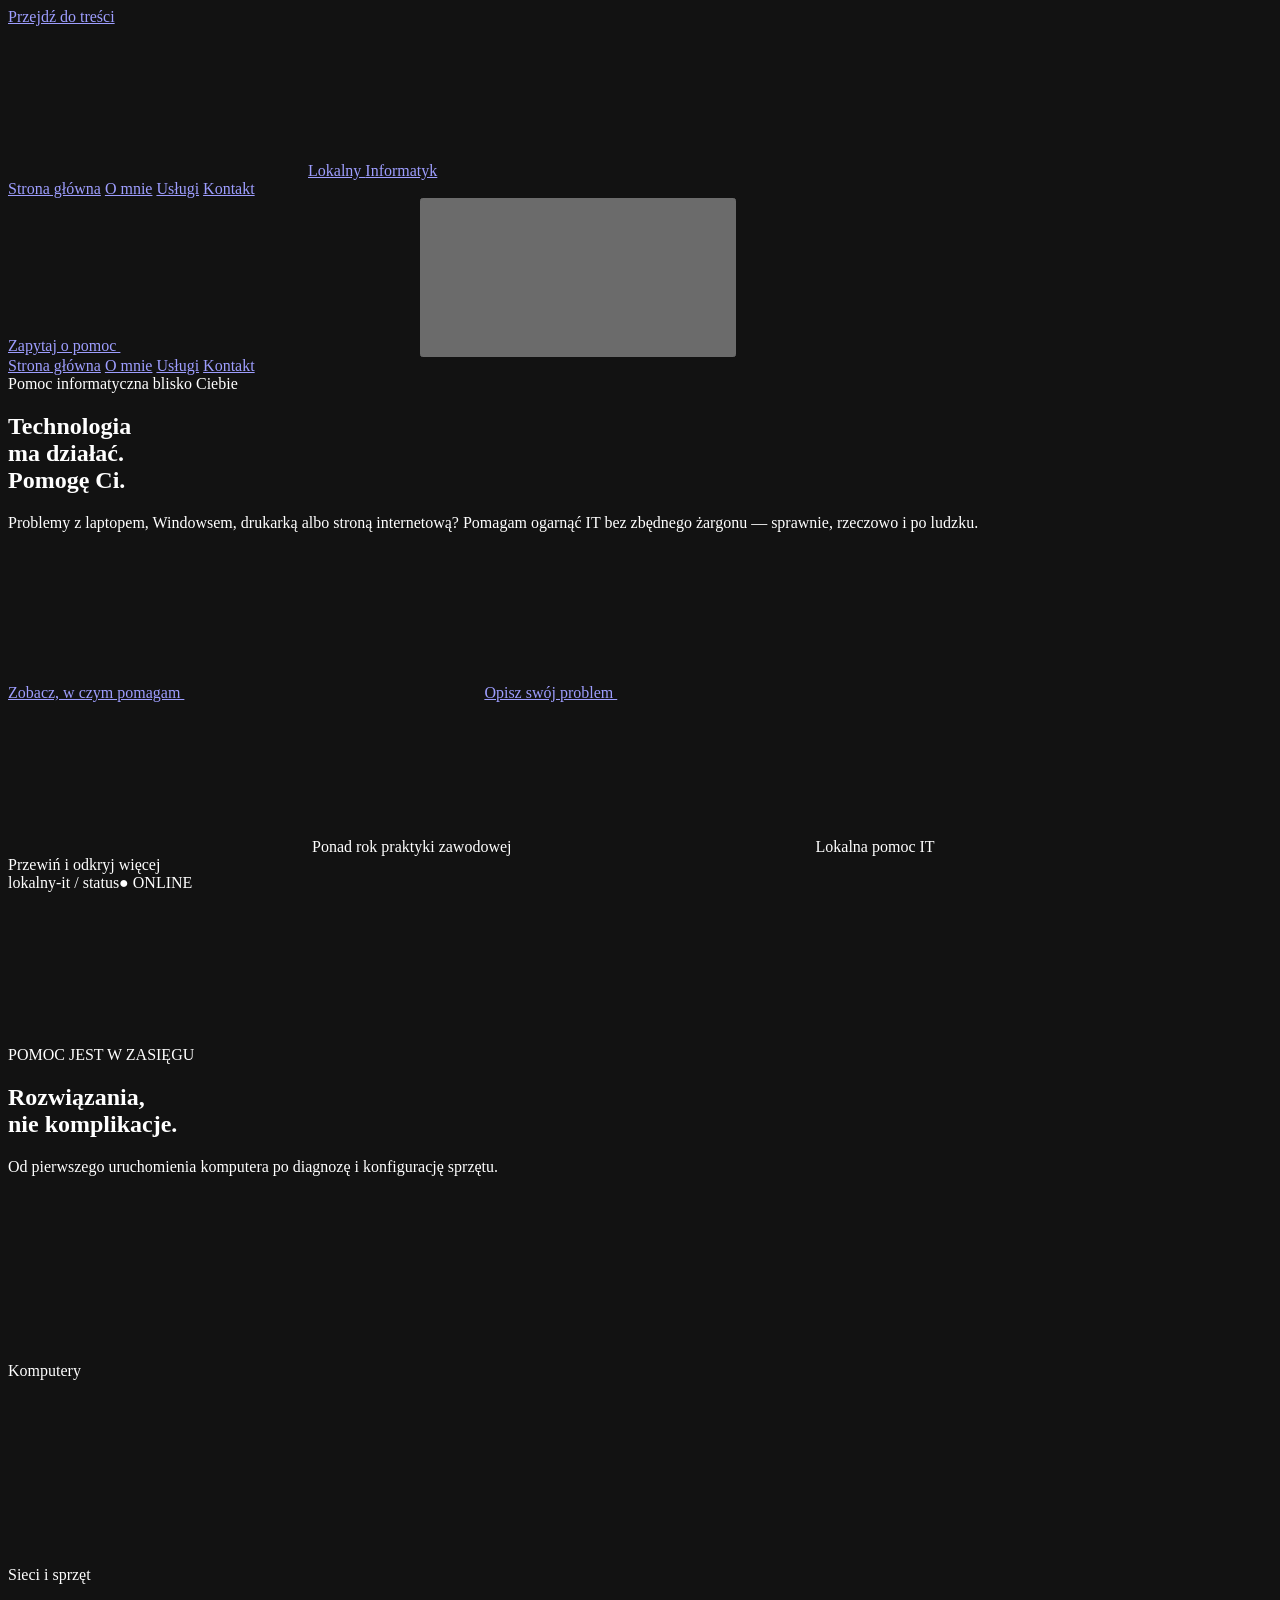
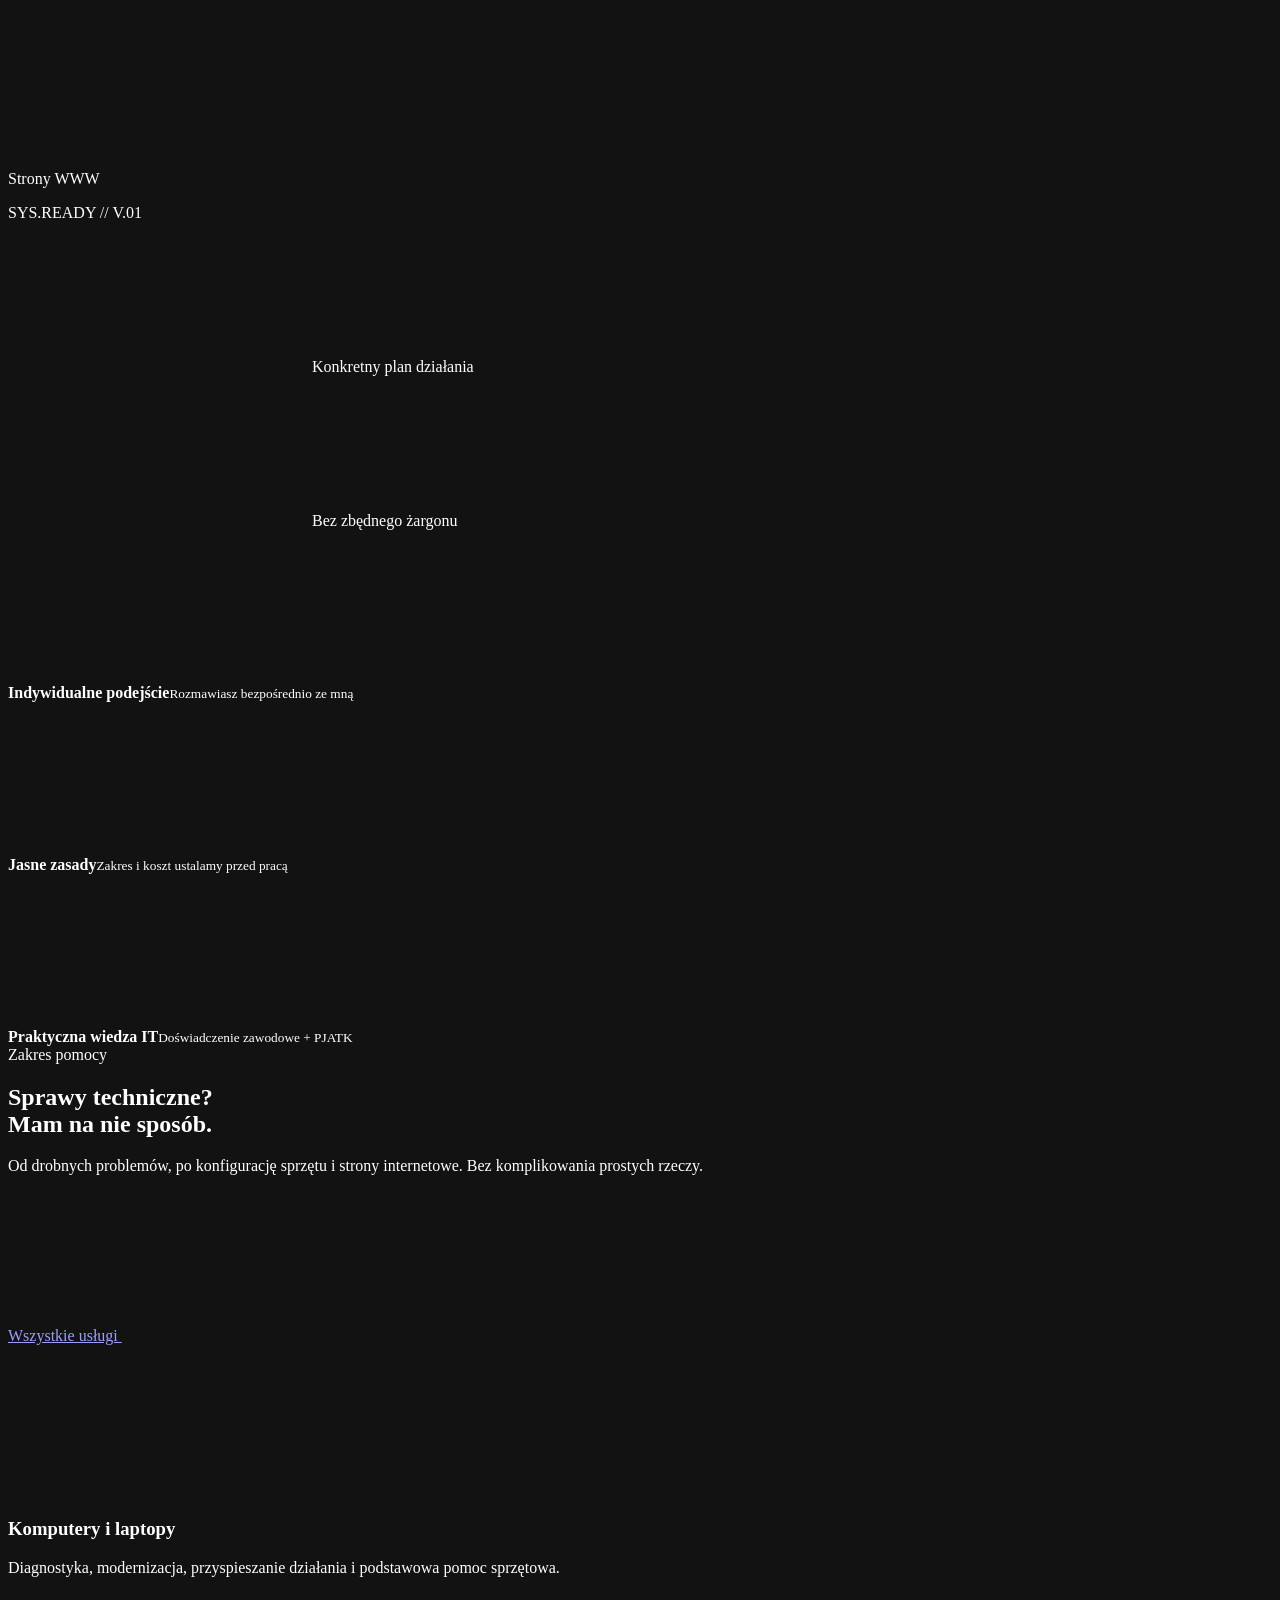
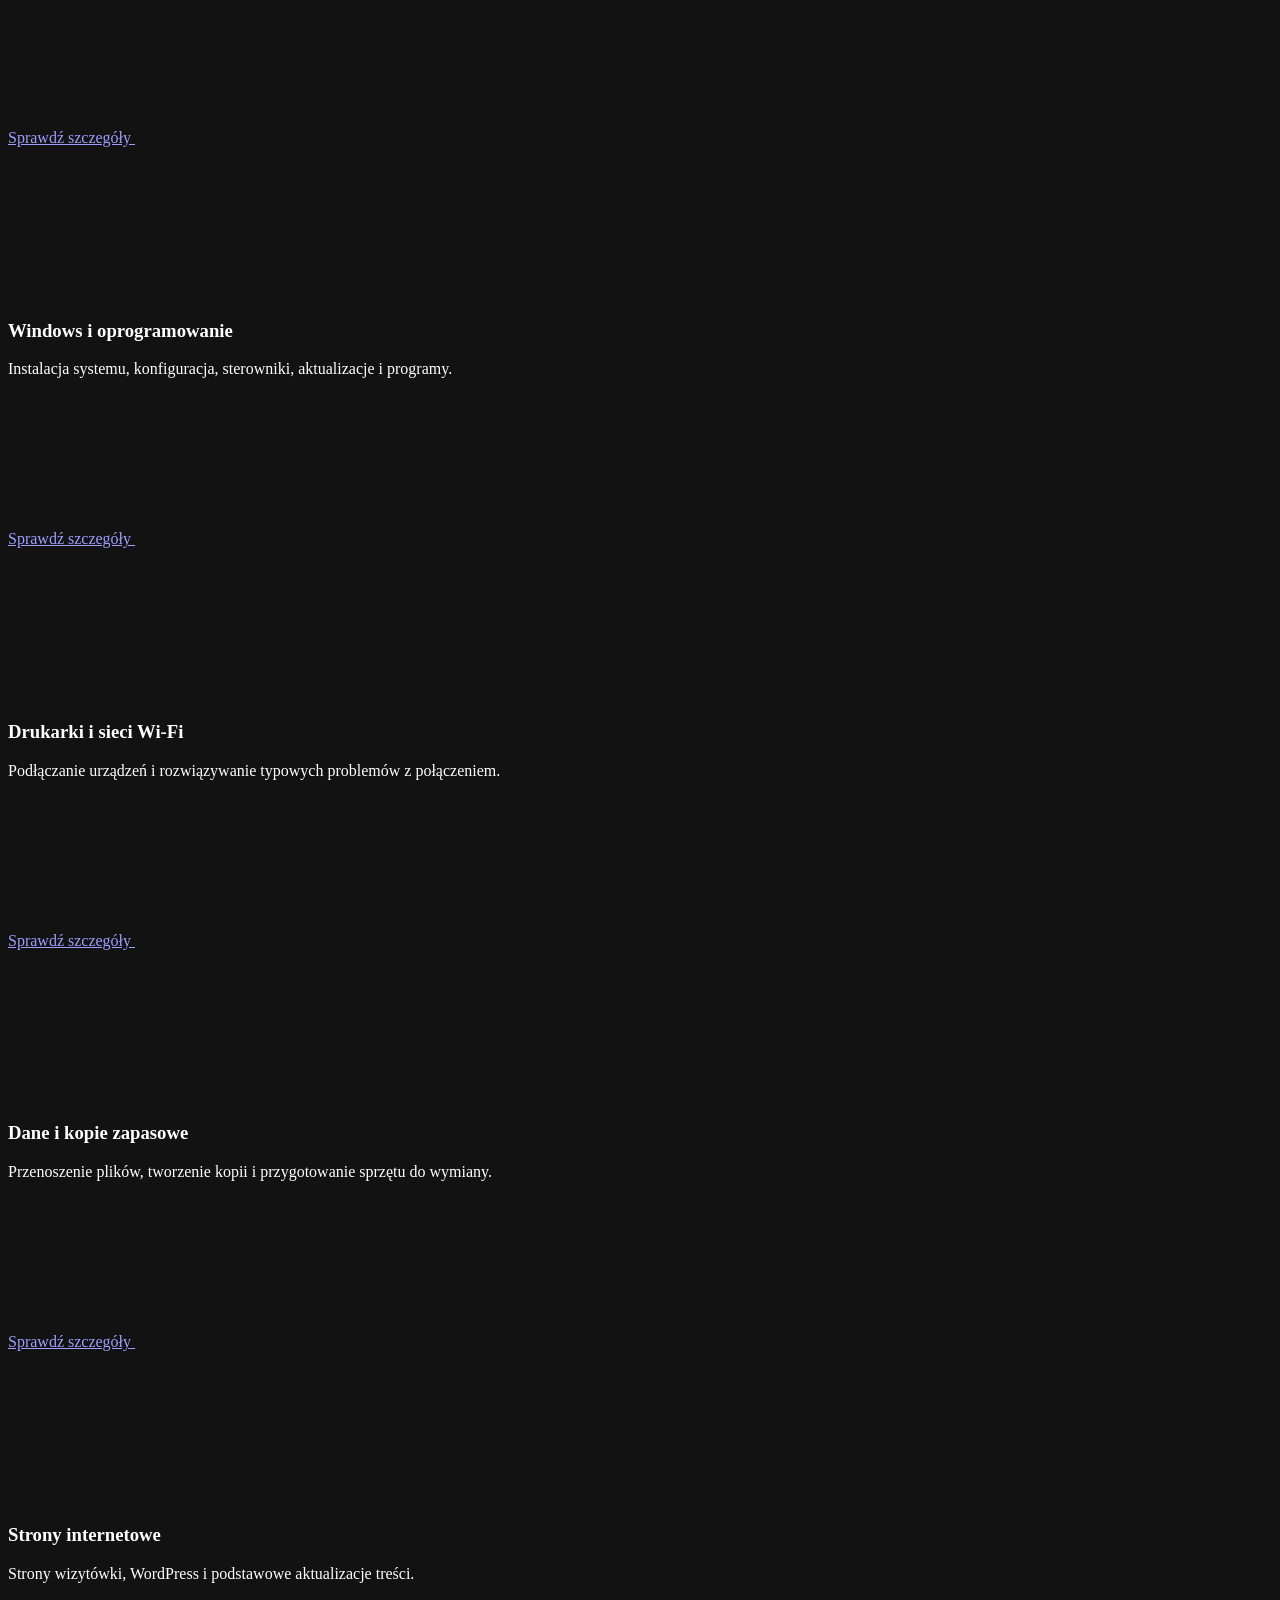
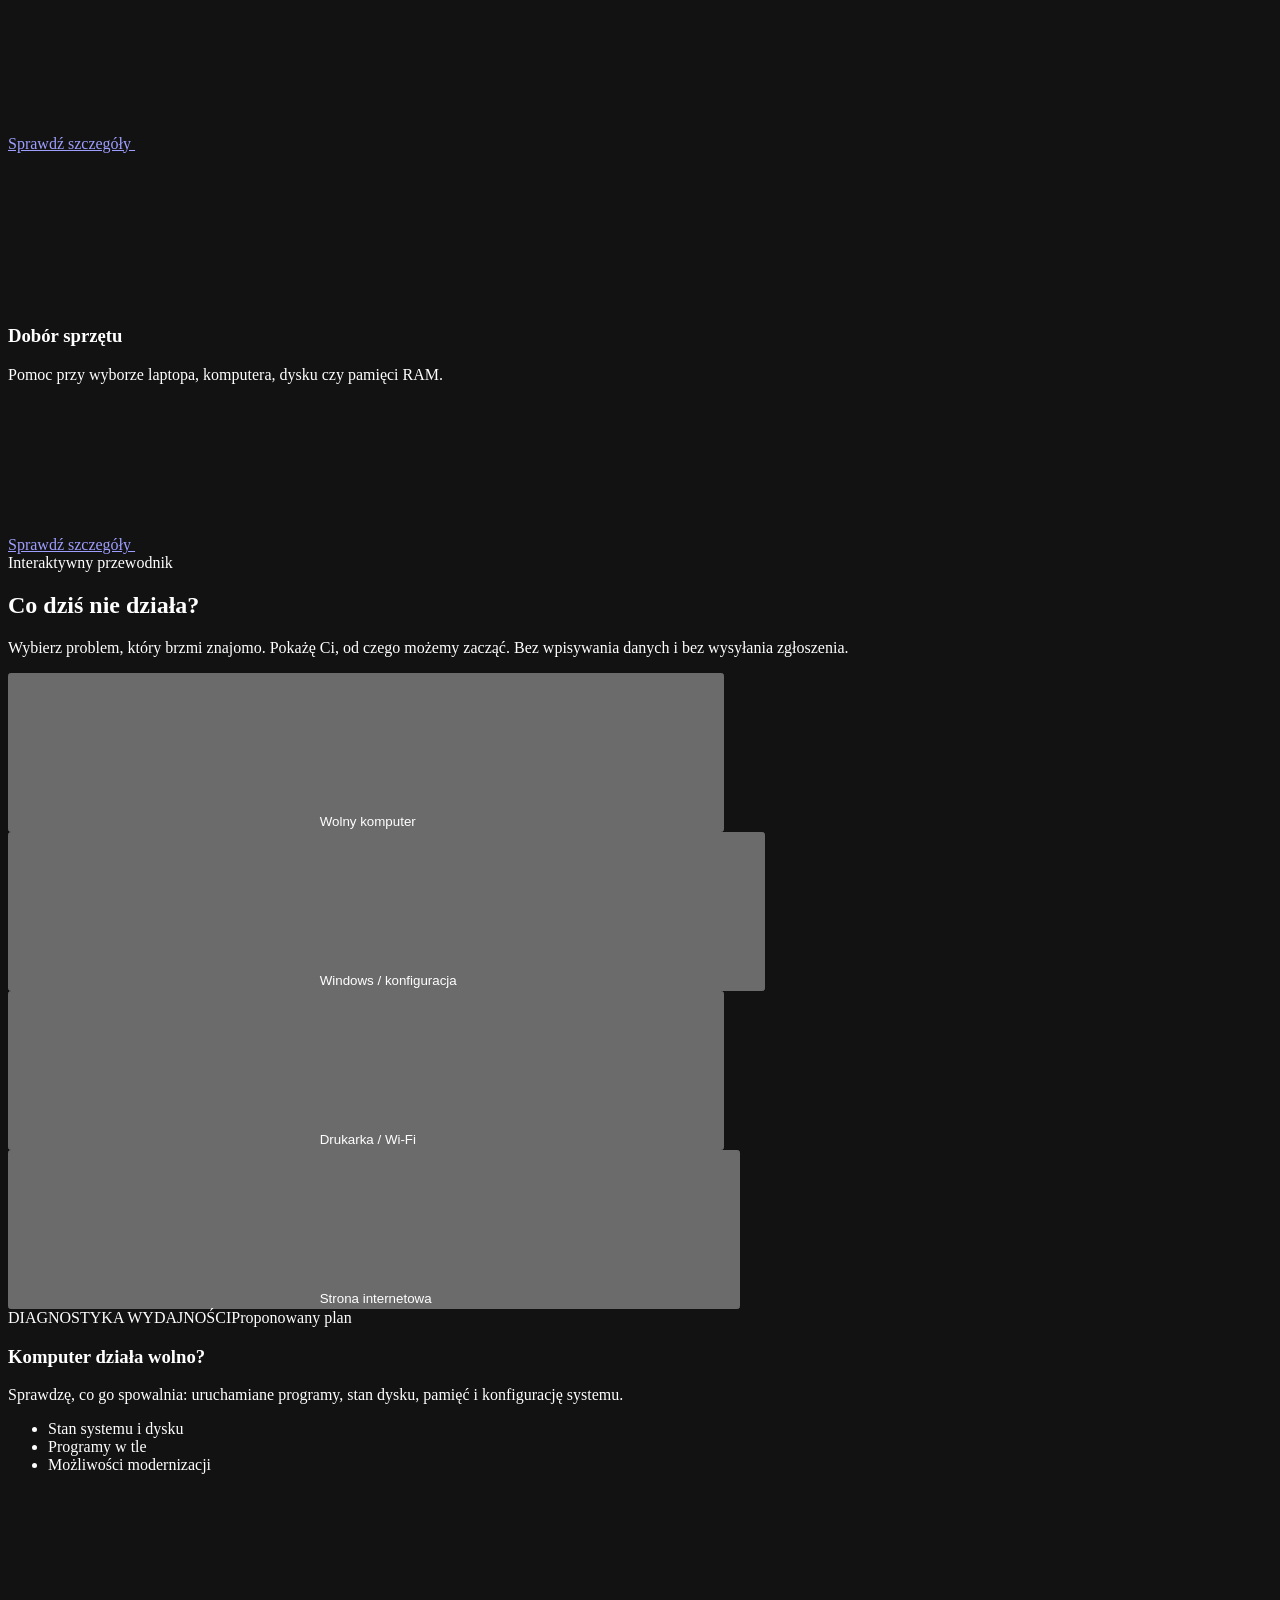
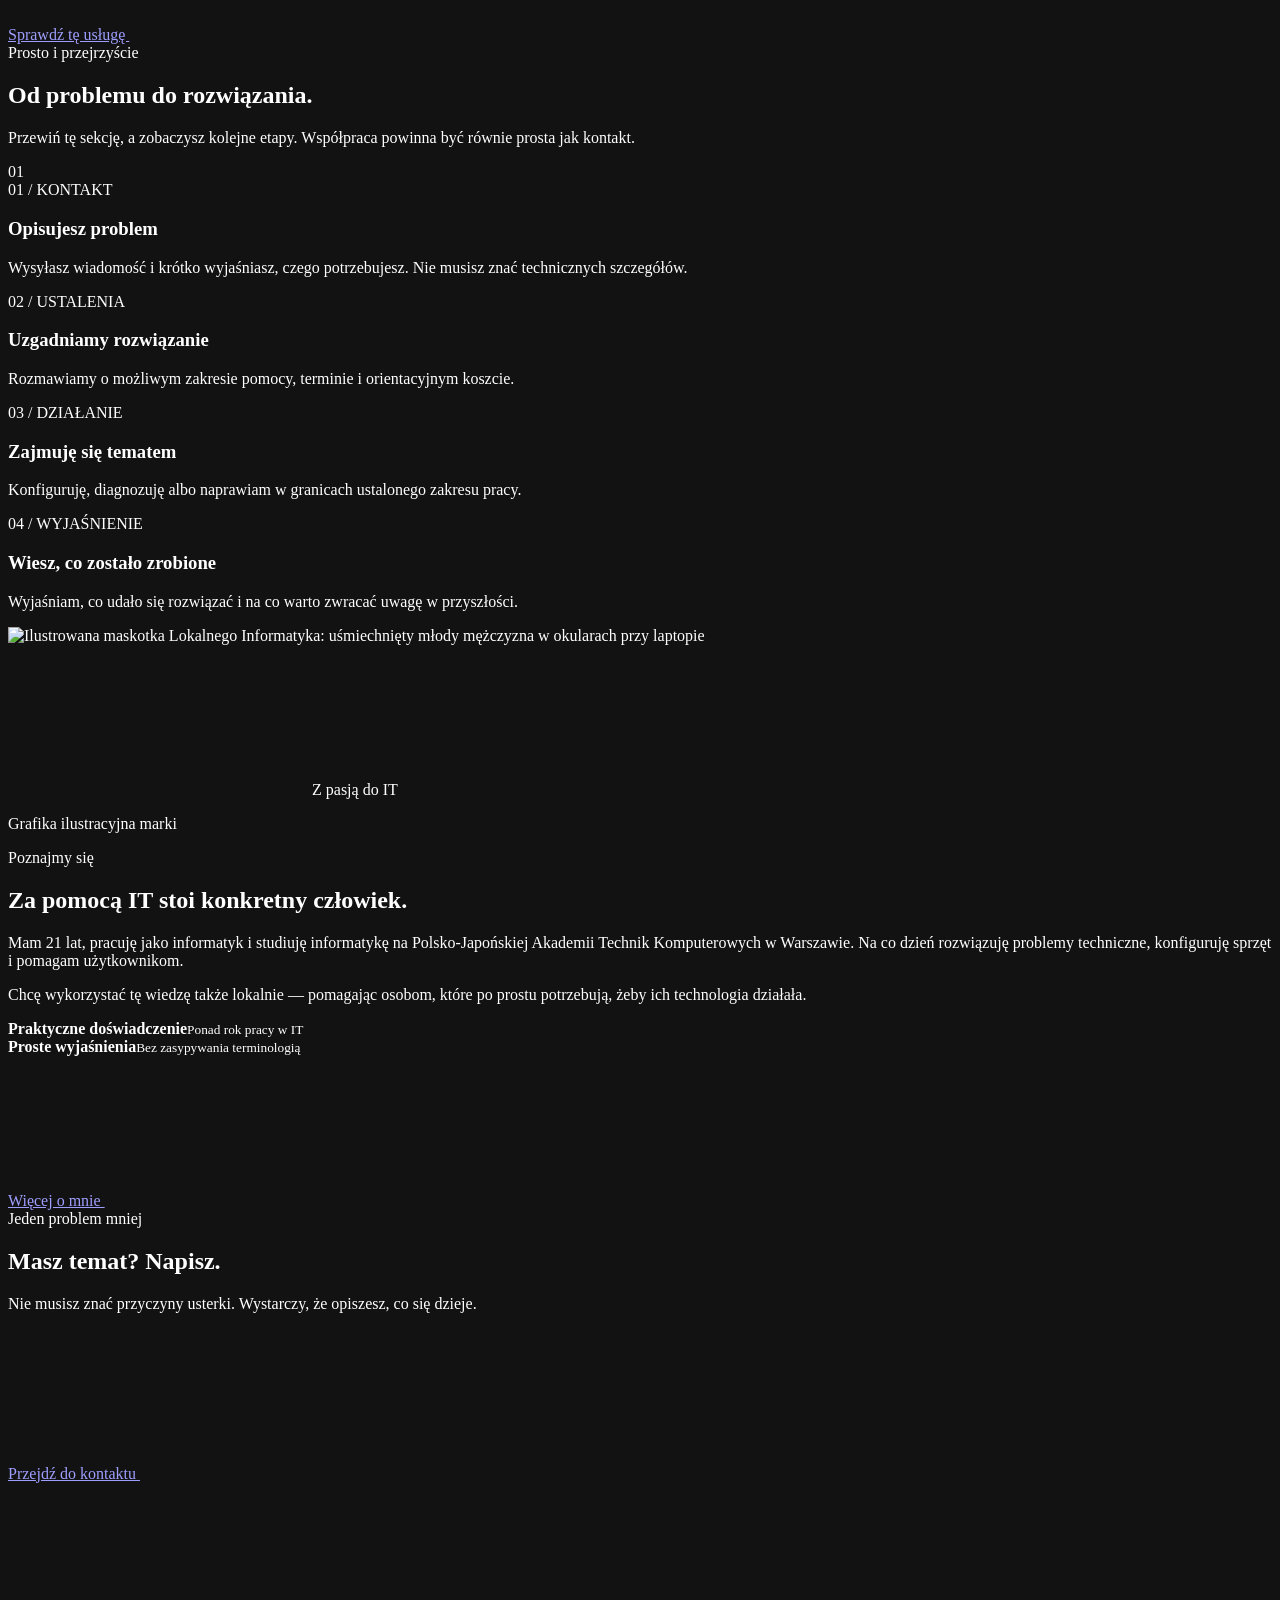
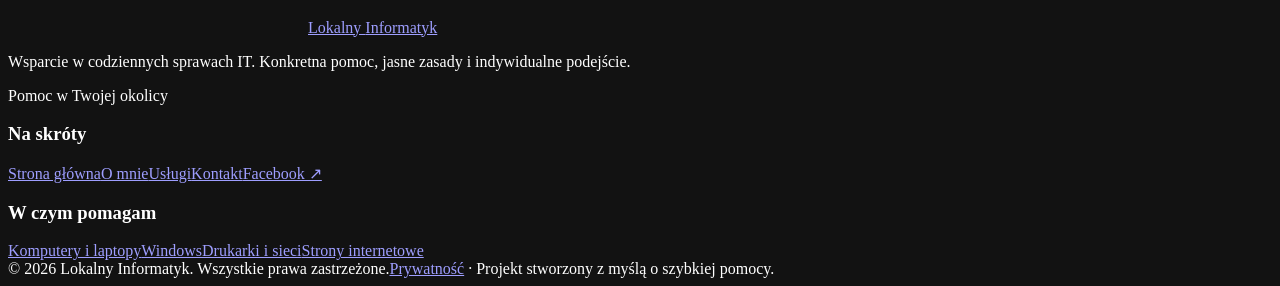
==== lokalny_informatyk_formsubmit_cloudflare/index.html @ 25cee462 "Add files via upload" ====
<!DOCTYPE html><html lang="pl"><head><meta charset="utf-8"/><meta name="viewport" content="width=device-width,initial-scale=1"/>
<title>Pomoc komputerowa i IT | Lokalny Informatyk</title><meta name="description" content="Lokalny Informatyk — pomoc z komputerami, laptopami, systemem Windows, drukarkami, siecią i stronami internetowymi. Sprawdź usługi i skontaktuj się."/>
<meta name="theme-color" content="#080e18"/><meta name="color-scheme" content="dark"/><meta property="og:type" content="website"/><meta property="og:locale" content="pl_PL"/><meta property="og:title" content="Pomoc komputerowa i IT | Lokalny Informatyk"/><meta property="og:description" content="Lokalny Informatyk — pomoc z komputerami, laptopami, systemem Windows, drukarkami, siecią i stronami internetowymi. Sprawdź usługi i skontaktuj się."/>
<link rel="icon" type="image/svg+xml" href="/assets/favicon.svg"/><link rel="stylesheet" href="/assets/css/style.css"/>
<script defer src="/assets/js/config.js"></script><script defer src="/assets/js/main.js"></script></head>
<body data-page="home"><div class="site-background" aria-hidden="true"></div><a class="skip-link" href="#main">Przejdź do treści</a>
<div class="scroll-progress" aria-hidden="true"></div>
<header class="site-header"><div class="container header-inner">
<a class="logo" href="/" aria-label="Lokalny Informatyk — strona główna"><span class="logo-mark"><svg class="ico " aria-hidden="true"><use href="/assets/icons.svg#terminal"></use></svg></span><span>Lokalny <span>Informatyk</span></span></a>
<nav class="nav-links" aria-label="Menu główne"><a href="/" aria-current="page">Strona główna</a>
<a href="/o-mnie/" >O mnie</a>
<a href="/uslugi/" >Usługi</a>
<a href="/kontakt/" >Kontakt</a></nav>
<div class="header-actions"><a href="/kontakt/" class="btn btn-primary btn-sm">Zapytaj o pomoc <svg class="ico " aria-hidden="true"><use href="/assets/icons.svg#arrow-up-right"></use></svg></a><button class="menu-toggle" type="button" data-menu-toggle aria-label="Otwórz menu" aria-expanded="false" aria-controls="mobile-nav"><svg class="ico " aria-hidden="true"><use href="/assets/icons.svg#menu"></use></svg></button></div>
</div><nav class="mobile-nav" id="mobile-nav" data-mobile-nav aria-label="Menu mobilne"><a href="/" aria-current="page">Strona główna</a>
<a href="/o-mnie/" >O mnie</a>
<a href="/uslugi/" >Usługi</a>
<a href="/kontakt/" >Kontakt</a></nav></header><main id="main">
<section class="hero spotlight-area" aria-labelledby="hero-title"><div class="grid-texture" aria-hidden="true"></div>
<div class="container hero-layout"><div class="hero-copy" data-reveal>
<span class="eyebrow"><span class="pulse-dot"></span> Pomoc informatyczna blisko Ciebie</span>
<h1 id="hero-title">Technologia<br/>ma działać.<br/><span class="last">Pomogę Ci.</span></h1>
<p class="hero-description">Problemy z laptopem, Windowsem, drukarką albo stroną internetową? Pomagam ogarnąć IT bez zbędnego żargonu — sprawnie, rzeczowo i po ludzku.</p>
<div class="hero-buttons"><a href="/uslugi/" class="btn btn-primary">Zobacz, w czym pomagam <svg class="ico " aria-hidden="true"><use href="/assets/icons.svg#arrow-up-right"></use></svg></a><a href="/kontakt/" class="btn btn-secondary">Opisz swój problem <svg class="ico " aria-hidden="true"><use href="/assets/icons.svg#message"></use></svg></a></div>
<div class="hero-bottom"><span class="mini-proof"><svg class="ico " aria-hidden="true"><use href="/assets/icons.svg#shield"></use></svg> Ponad rok praktyki zawodowej</span><span class="mini-proof"><svg class="ico " aria-hidden="true"><use href="/assets/icons.svg#map-pin"></use></svg> Lokalna pomoc IT</span></div>
<div class="hero-scrolldown"><span class="scrolldown-line"></span> Przewiń i odkryj więcej</div>
</div><div class="hero-art" data-reveal style="--delay:140ms">
<div class="diagnostic-console"><div class="console-top"><span class="console-dots"><i></i><i></i><i></i></span><span class="console-filename">lokalny-it / status</span><span class="console-filename">● ONLINE</span></div>
<div class="console-screen"><div class="console-icon"><svg class="ico " aria-hidden="true"><use href="/assets/icons.svg#terminal"></use></svg></div><div class="console-status"><span class="pulse-dot"></span> POMOC JEST W ZASIĘGU</div><h2>Rozwiązania,<br/>nie komplikacje.</h2><p>Od pierwszego uruchomienia komputera po diagnozę i konfigurację sprzętu.</p></div>
<div class="console-features"><div class="console-feature"><svg class="ico " aria-hidden="true"><use href="/assets/icons.svg#laptop"></use></svg><p>Komputery</p></div><div class="console-feature"><svg class="ico " aria-hidden="true"><use href="/assets/icons.svg#wifi"></use></svg><p>Sieci i sprzęt</p></div><div class="console-feature"><svg class="ico " aria-hidden="true"><use href="/assets/icons.svg#globe"></use></svg><p>Strony WWW</p></div></div>
<div class="console-footer"><span>SYS.READY // V.01</span><span class="console-bars"><b></b><b></b><b></b><b></b></span></div></div>
<div class="floating-chip top"><svg class="ico " aria-hidden="true"><use href="/assets/icons.svg#check-circle"></use></svg> Konkretny plan działania</div><div class="floating-chip bottom"><svg class="ico " aria-hidden="true"><use href="/assets/icons.svg#zap"></use></svg> Bez zbędnego żargonu</div>
</div></div></section>
<section class="section compact" aria-label="Moje podejście"><div class="container"><div class="credibility-band" data-reveal>
<div class="cred-item"><div class="cred-icon"><svg class="ico " aria-hidden="true"><use href="/assets/icons.svg#user"></use></svg></div><div><strong>Indywidualne podejście</strong><small>Rozmawiasz bezpośrednio ze mną</small></div></div>
<div class="cred-item"><div class="cred-icon"><svg class="ico " aria-hidden="true"><use href="/assets/icons.svg#shield"></use></svg></div><div><strong>Jasne zasady</strong><small>Zakres i koszt ustalamy przed pracą</small></div></div>
<div class="cred-item"><div class="cred-icon"><svg class="ico " aria-hidden="true"><use href="/assets/icons.svg#cpu"></use></svg></div><div><strong>Praktyczna wiedza IT</strong><small>Doświadczenie zawodowe + PJATK</small></div></div>
</div></div></section>
<section class="section section-background" id="uslugi"><div class="container"><div class="section-toolbar"><div class="section-heading" data-reveal><span class="eyebrow">Zakres pomocy</span><h2>Sprawy techniczne?<br/><span class="accent">Mam na nie sposób.</span></h2><p>Od drobnych problemów, po konfigurację sprzętu i strony internetowe. Bez komplikowania prostych rzeczy.</p></div><a class="link-arrow" href="/uslugi/">Wszystkie usługi <svg class="ico " aria-hidden="true"><use href="/assets/icons.svg#arrow-up-right"></use></svg></a></div>
<div class="services-grid">
<article class="service-card" data-reveal style="--delay:0ms"><div class="service-icon"><svg class="ico " aria-hidden="true"><use href="/assets/icons.svg#laptop"></use></svg></div><h3>Komputery i laptopy</h3><p>Diagnostyka, modernizacja, przyspieszanie działania i podstawowa pomoc sprzętowa.</p><a class="link-arrow" href="/uslugi/#komputery">Sprawdź szczegóły <svg class="ico " aria-hidden="true"><use href="/assets/icons.svg#arrow-up-right"></use></svg></a></article>
<article class="service-card" data-reveal style="--delay:85ms"><div class="service-icon"><svg class="ico " aria-hidden="true"><use href="/assets/icons.svg#monitor"></use></svg></div><h3>Windows i oprogramowanie</h3><p>Instalacja systemu, konfiguracja, sterowniki, aktualizacje i programy.</p><a class="link-arrow" href="/uslugi/#systemy">Sprawdź szczegóły <svg class="ico " aria-hidden="true"><use href="/assets/icons.svg#arrow-up-right"></use></svg></a></article>
<article class="service-card" data-reveal style="--delay:170ms"><div class="service-icon"><svg class="ico " aria-hidden="true"><use href="/assets/icons.svg#printer"></use></svg></div><h3>Drukarki i sieci Wi‑Fi</h3><p>Podłączanie urządzeń i rozwiązywanie typowych problemów z połączeniem.</p><a class="link-arrow" href="/uslugi/#sieci">Sprawdź szczegóły <svg class="ico " aria-hidden="true"><use href="/assets/icons.svg#arrow-up-right"></use></svg></a></article>
<article class="service-card" data-reveal style="--delay:0ms"><div class="service-icon"><svg class="ico " aria-hidden="true"><use href="/assets/icons.svg#database"></use></svg></div><h3>Dane i kopie zapasowe</h3><p>Przenoszenie plików, tworzenie kopii i przygotowanie sprzętu do wymiany.</p><a class="link-arrow" href="/uslugi/#dane">Sprawdź szczegóły <svg class="ico " aria-hidden="true"><use href="/assets/icons.svg#arrow-up-right"></use></svg></a></article>
<article class="service-card" data-reveal style="--delay:85ms"><div class="service-icon"><svg class="ico " aria-hidden="true"><use href="/assets/icons.svg#globe"></use></svg></div><h3>Strony internetowe</h3><p>Strony wizytówki, WordPress i podstawowe aktualizacje treści.</p><a class="link-arrow" href="/uslugi/#www">Sprawdź szczegóły <svg class="ico " aria-hidden="true"><use href="/assets/icons.svg#arrow-up-right"></use></svg></a></article>
<article class="service-card" data-reveal style="--delay:170ms"><div class="service-icon"><svg class="ico " aria-hidden="true"><use href="/assets/icons.svg#cpu"></use></svg></div><h3>Dobór sprzętu</h3><p>Pomoc przy wyborze laptopa, komputera, dysku czy pamięci RAM.</p><a class="link-arrow" href="/uslugi/#doradztwo">Sprawdź szczegóły <svg class="ico " aria-hidden="true"><use href="/assets/icons.svg#arrow-up-right"></use></svg></a></article>
</div></div></section>
<section class="section interactive-section spotlight-area" id="diagnoza"><div class="glow-blob" aria-hidden="true"></div><div class="container problem-layout" data-diagnostic>
<div class="problem-left" data-reveal><span class="eyebrow">Interaktywny przewodnik</span><h2>Co dziś <span class="accent">nie działa?</span></h2><p>Wybierz problem, który brzmi znajomo. Pokażę Ci, od czego możemy zacząć. Bez wpisywania danych i bez wysyłania zgłoszenia.</p>
<div class="problem-buttons" role="group" aria-label="Wybierz rodzaj problemu">
<button class="issue-button selected" data-issue="slow" aria-pressed="true"><span><svg class="ico " aria-hidden="true"><use href="/assets/icons.svg#laptop"></use></svg> Wolny komputer</span><svg class="ico " aria-hidden="true"><use href="/assets/icons.svg#arrow-right"></use></svg></button>
<button class="issue-button" data-issue="setup" aria-pressed="false"><span><svg class="ico " aria-hidden="true"><use href="/assets/icons.svg#monitor"></use></svg> Windows / konfiguracja</span><svg class="ico " aria-hidden="true"><use href="/assets/icons.svg#arrow-right"></use></svg></button>
<button class="issue-button" data-issue="printer" aria-pressed="false"><span><svg class="ico " aria-hidden="true"><use href="/assets/icons.svg#printer"></use></svg> Drukarka / Wi‑Fi</span><svg class="ico " aria-hidden="true"><use href="/assets/icons.svg#arrow-right"></use></svg></button>
<button class="issue-button" data-issue="website" aria-pressed="false"><span><svg class="ico " aria-hidden="true"><use href="/assets/icons.svg#globe"></use></svg> Strona internetowa</span><svg class="ico " aria-hidden="true"><use href="/assets/icons.svg#arrow-right"></use></svg></button>
</div></div>
<div class="problem-result" data-diag-result aria-live="polite" data-reveal style="--delay:120ms"><div class="result-top"><span class="result-label" data-diag-status>DIAGNOSTYKA WYDAJNOŚCI</span><span class="result-badge">Proponowany plan</span></div>
<h3 data-diag-title>Komputer działa wolno?</h3><p data-diag-desc>Sprawdzę, co go spowalnia: uruchamiane programy, stan dysku, pamięć i konfigurację systemu.</p>
<ul class="result-checks" data-diag-checks><li>Stan systemu i dysku</li><li>Programy w tle</li><li>Możliwości modernizacji</li></ul>
<div class="result-visual" aria-hidden="true"><i style="--bar-height:42%"></i><i style="--bar-height:70%"></i><i style="--bar-height:55%"></i><i style="--bar-height:87%"></i><i style="--bar-height:62%"></i><i style="--bar-height:100%"></i><i style="--bar-height:71%"></i><i style="--bar-height:82%"></i><i style="--bar-height:55%"></i><i style="--bar-height:76%"></i><i style="--bar-height:92%"></i><i style="--bar-height:61%"></i></div>
<a class="btn btn-secondary" href="/uslugi/#komputery" data-diag-link>Sprawdź tę usługę <svg class="ico " aria-hidden="true"><use href="/assets/icons.svg#arrow-up-right"></use></svg></a></div></div></section>
<section class="section section-background journey-section" id="jak-dzialam"><div class="container journey-layout" data-journey style="--journey-progress:0%"><div class="journey-sticky" data-reveal><span class="eyebrow">Prosto i przejrzyście</span><h2>Od problemu do <span class="accent-mint">rozwiązania.</span></h2><p>Przewiń tę sekcję, a zobaczysz kolejne etapy. Współpraca powinna być równie prosta jak kontakt.</p><div class="journey-display" aria-hidden="true"><span data-journey-number>01</span></div></div>
<div class="journey-list"><article class="journey-card active" data-step="0" data-reveal><div class="step-num">01 / KONTAKT</div><h3>Opisujesz problem</h3><p>Wysyłasz wiadomość i krótko wyjaśniasz, czego potrzebujesz. Nie musisz znać technicznych szczegółów.</p></article>
<article class="journey-card" data-step="1" data-reveal><div class="step-num">02 / USTALENIA</div><h3>Uzgadniamy rozwiązanie</h3><p>Rozmawiamy o możliwym zakresie pomocy, terminie i orientacyjnym koszcie.</p></article>
<article class="journey-card" data-step="2" data-reveal><div class="step-num">03 / DZIAŁANIE</div><h3>Zajmuję się tematem</h3><p>Konfiguruję, diagnozuję albo naprawiam w granicach ustalonego zakresu pracy.</p></article>
<article class="journey-card" data-step="3" data-reveal><div class="step-num">04 / WYJAŚNIENIE</div><h3>Wiesz, co zostało zrobione</h3><p>Wyjaśniam, co udało się rozwiązać i na co warto zwracać uwagę w przyszłości.</p></article></div></div></section>
<section class="section"><div class="container about-teaser"><div class="avatar-panel" data-reveal><div class="avatar-image"><img src="/assets/images/mascot.webp" alt="Ilustrowana maskotka Lokalnego Informatyka: uśmiechnięty młody mężczyzna w okularach przy laptopie" width="900" height="900" loading="lazy"/></div><div class="avatar-sticker"><svg class="ico " aria-hidden="true"><use href="/assets/icons.svg#check-circle"></use></svg> Z pasją do IT</div><p class="image-caption">Grafika ilustracyjna marki</p></div>
<div class="about-copy" data-reveal><span class="eyebrow">Poznajmy się</span><h2>Za pomocą IT stoi <span class="accent">konkretny człowiek.</span></h2><p>Mam 21 lat, pracuję jako informatyk i studiuję informatykę na Polsko-Japońskiej Akademii Technik Komputerowych w Warszawie. Na co dzień rozwiązuję problemy techniczne, konfiguruję sprzęt i pomagam użytkownikom.</p><p>Chcę wykorzystać tę wiedzę także lokalnie — pomagając osobom, które po prostu potrzebują, żeby ich technologia działała.</p>
<div class="about-qualities"><div><strong>Praktyczne doświadczenie</strong><small>Ponad rok pracy w IT</small></div><div><strong>Proste wyjaśnienia</strong><small>Bez zasypywania terminologią</small></div></div><a href="/o-mnie/" class="btn btn-secondary">Więcej o mnie <svg class="ico " aria-hidden="true"><use href="/assets/icons.svg#arrow-up-right"></use></svg></a></div></div></section>
<section class="cta-section"><div class="container"><div class="cta-card" data-reveal><div><span class="eyebrow">Jeden problem mniej</span><h2>Masz temat? <span class="accent">Napisz.</span></h2><p>Nie musisz znać przyczyny usterki. Wystarczy, że opiszesz, co się dzieje.</p></div><a class="btn btn-primary" href="/kontakt/">Przejdź do kontaktu <svg class="ico " aria-hidden="true"><use href="/assets/icons.svg#arrow-up-right"></use></svg></a></div></div></section>
</main><footer class="site-footer"><div class="container">
<div class="footer-main"><div class="footer-brand">
<a class="logo" href="/"><span class="logo-mark"><svg class="ico " aria-hidden="true"><use href="/assets/icons.svg#terminal"></use></svg></span><span>Lokalny <span>Informatyk</span></span></a>
<p>Wsparcie w codziennych sprawach IT. Konkretna pomoc, jasne zasady i indywidualne podejście.</p>
<span class="footer-status"><span class="pulse-dot"></span> Pomoc w Twojej okolicy</span></div>
<div class="footer-col"><h3>Na skróty</h3><a href="/">Strona główna</a><a href="/o-mnie/">O mnie</a><a href="/uslugi/">Usługi</a><a href="/kontakt/">Kontakt</a><a href="https://www.facebook.com/profile.php?id=61594955087010" target="_blank" rel="noopener noreferrer">Facebook ↗</a></div>
<div class="footer-col"><h3>W czym pomagam</h3><a href="/uslugi/#komputery">Komputery i laptopy</a><a href="/uslugi/#systemy">Windows</a><a href="/uslugi/#sieci">Drukarki i sieci</a><a href="/uslugi/#www">Strony internetowe</a></div></div>
<div class="footer-bottom"><span>© 2026 Lokalny Informatyk. Wszystkie prawa zastrzeżone.</span><span><a href="/prywatnosc/">Prywatność</a> · Projekt stworzony z myślą o szybkiej pomocy.</span></div></div></footer><div class="toast" role="status" aria-live="polite" data-toast></div></body></html>
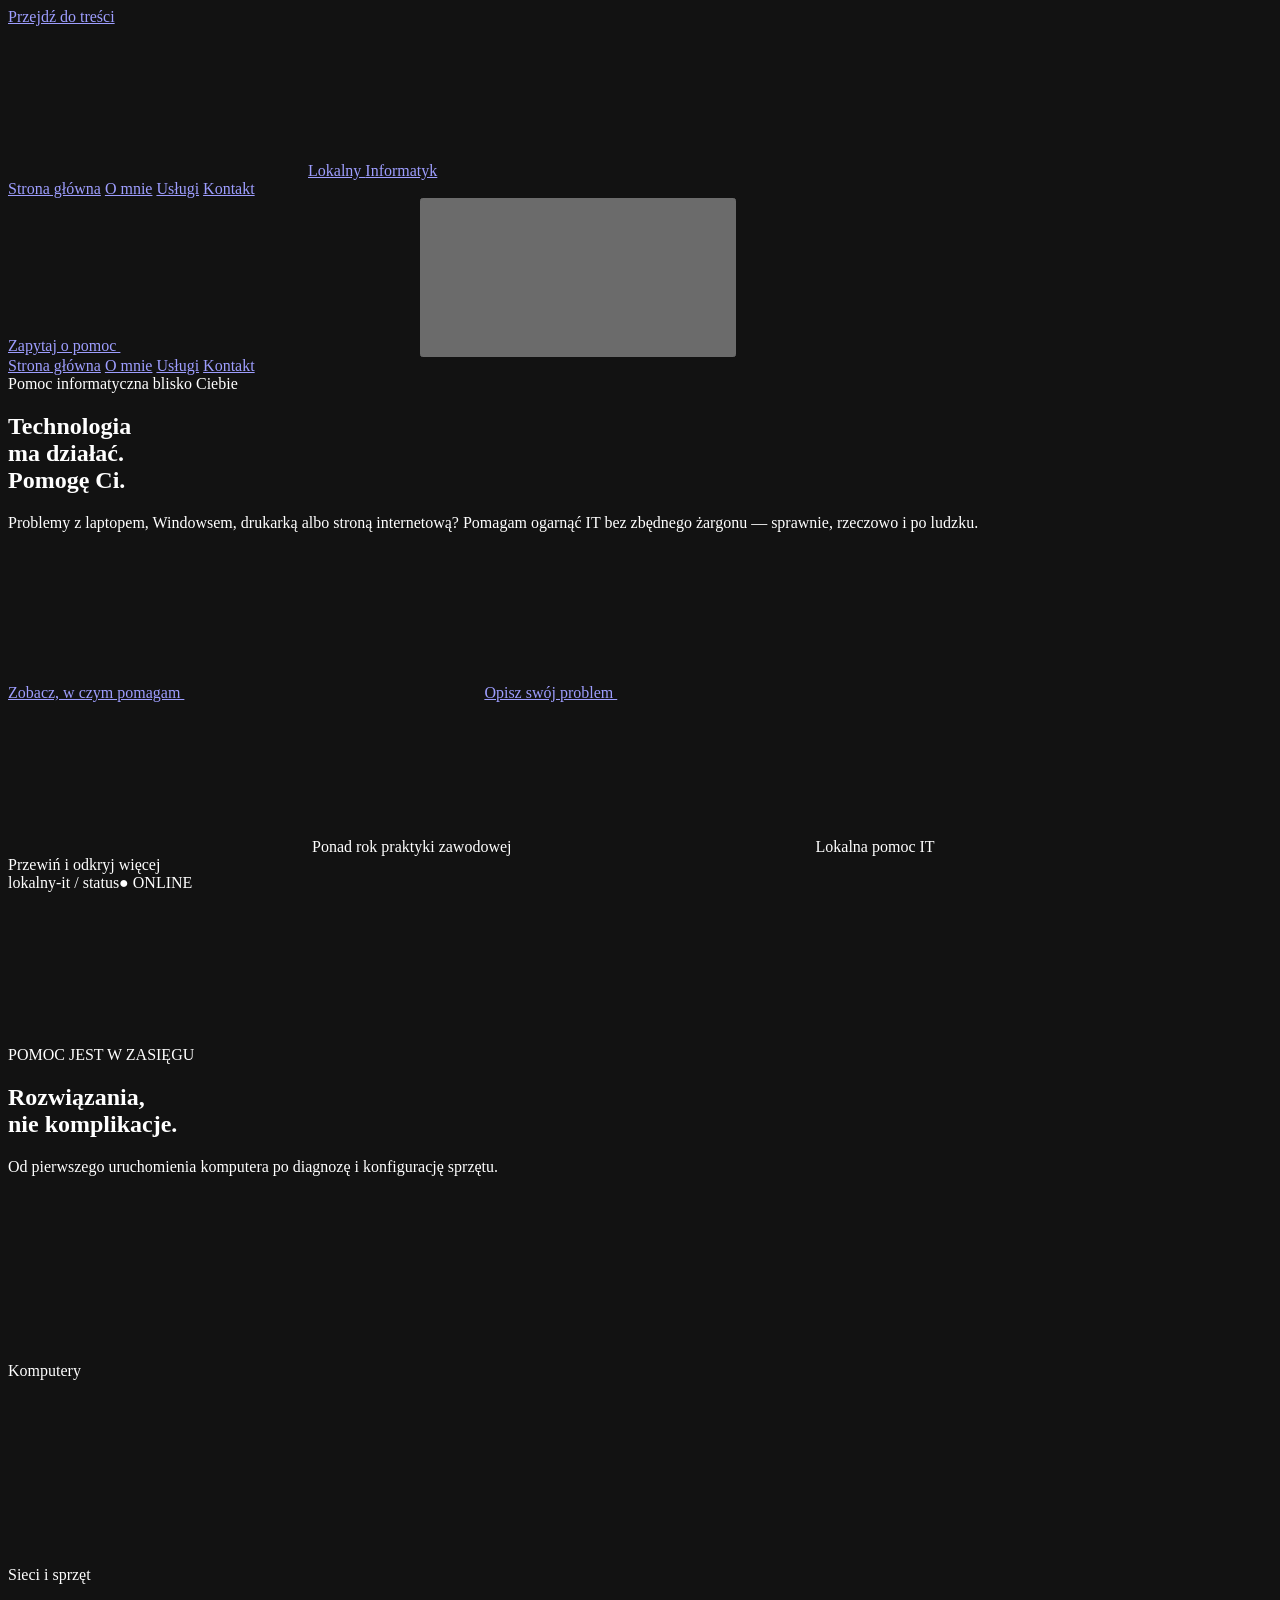
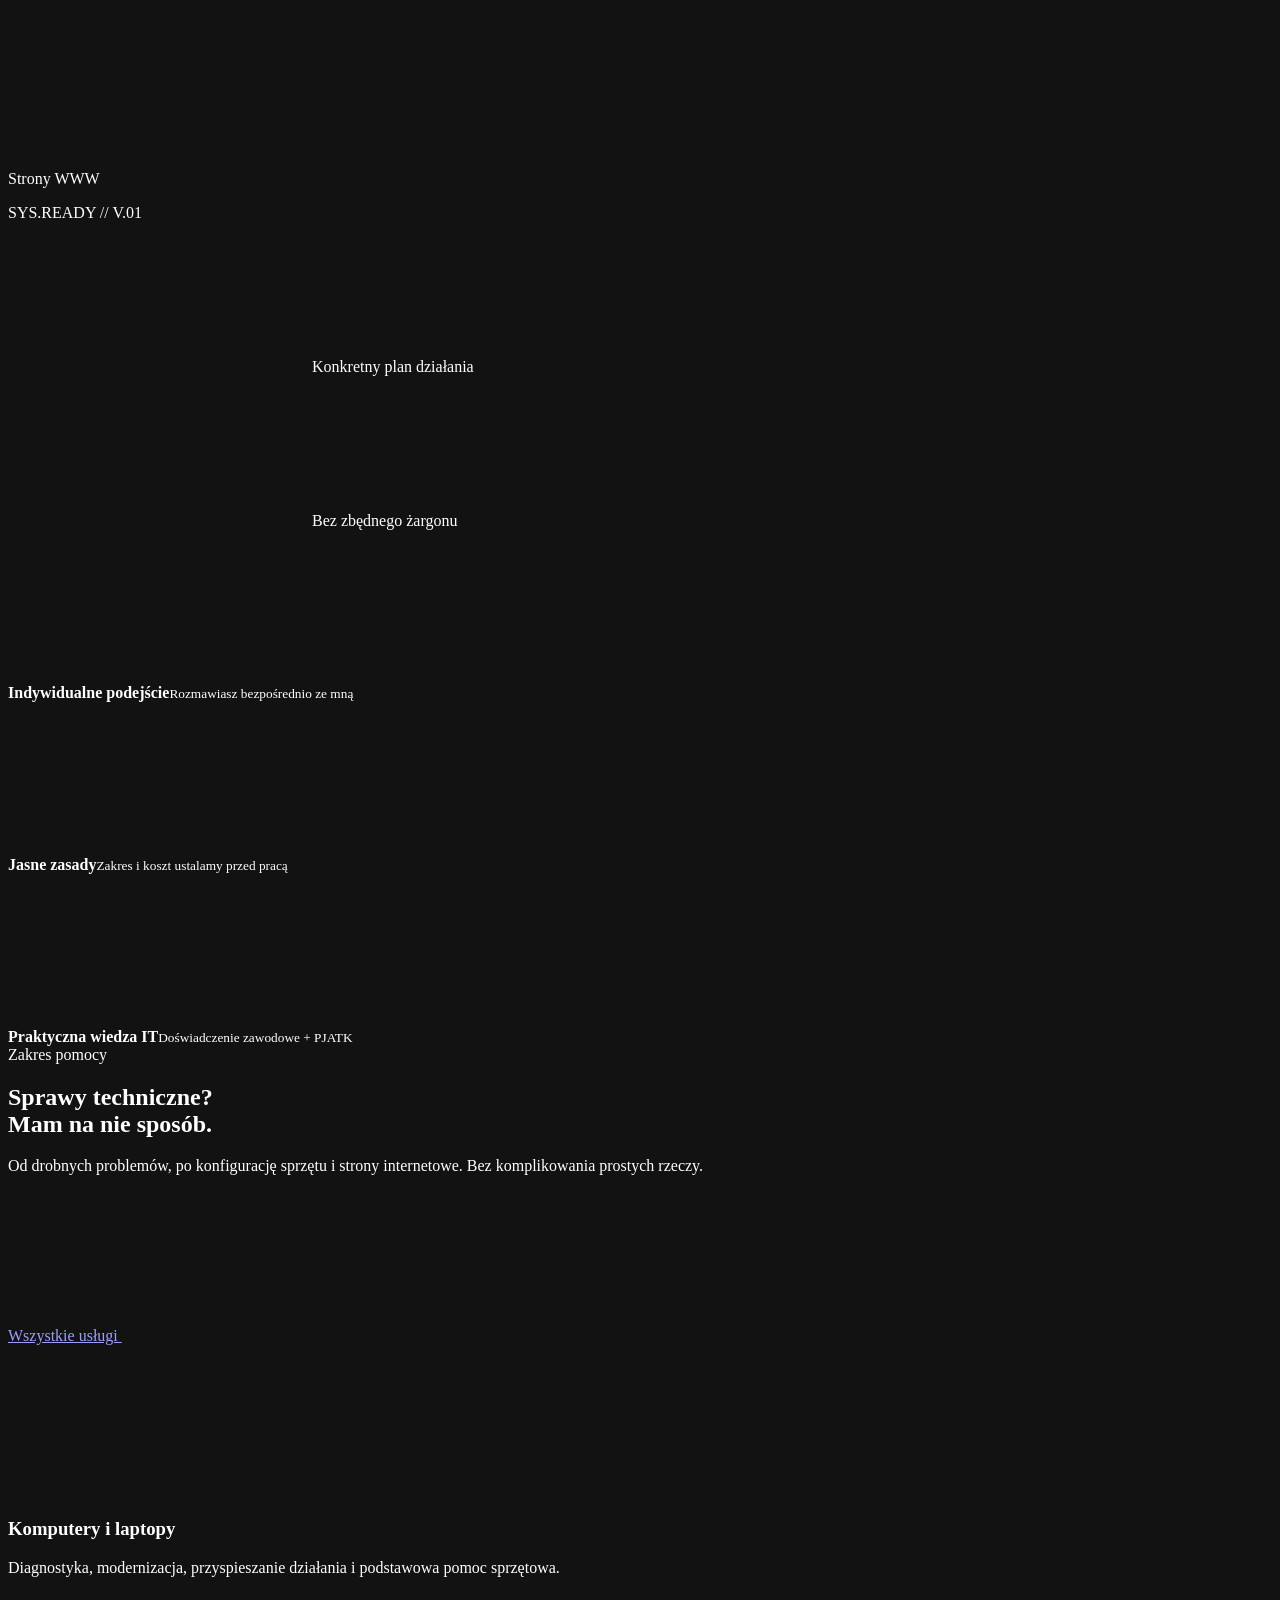
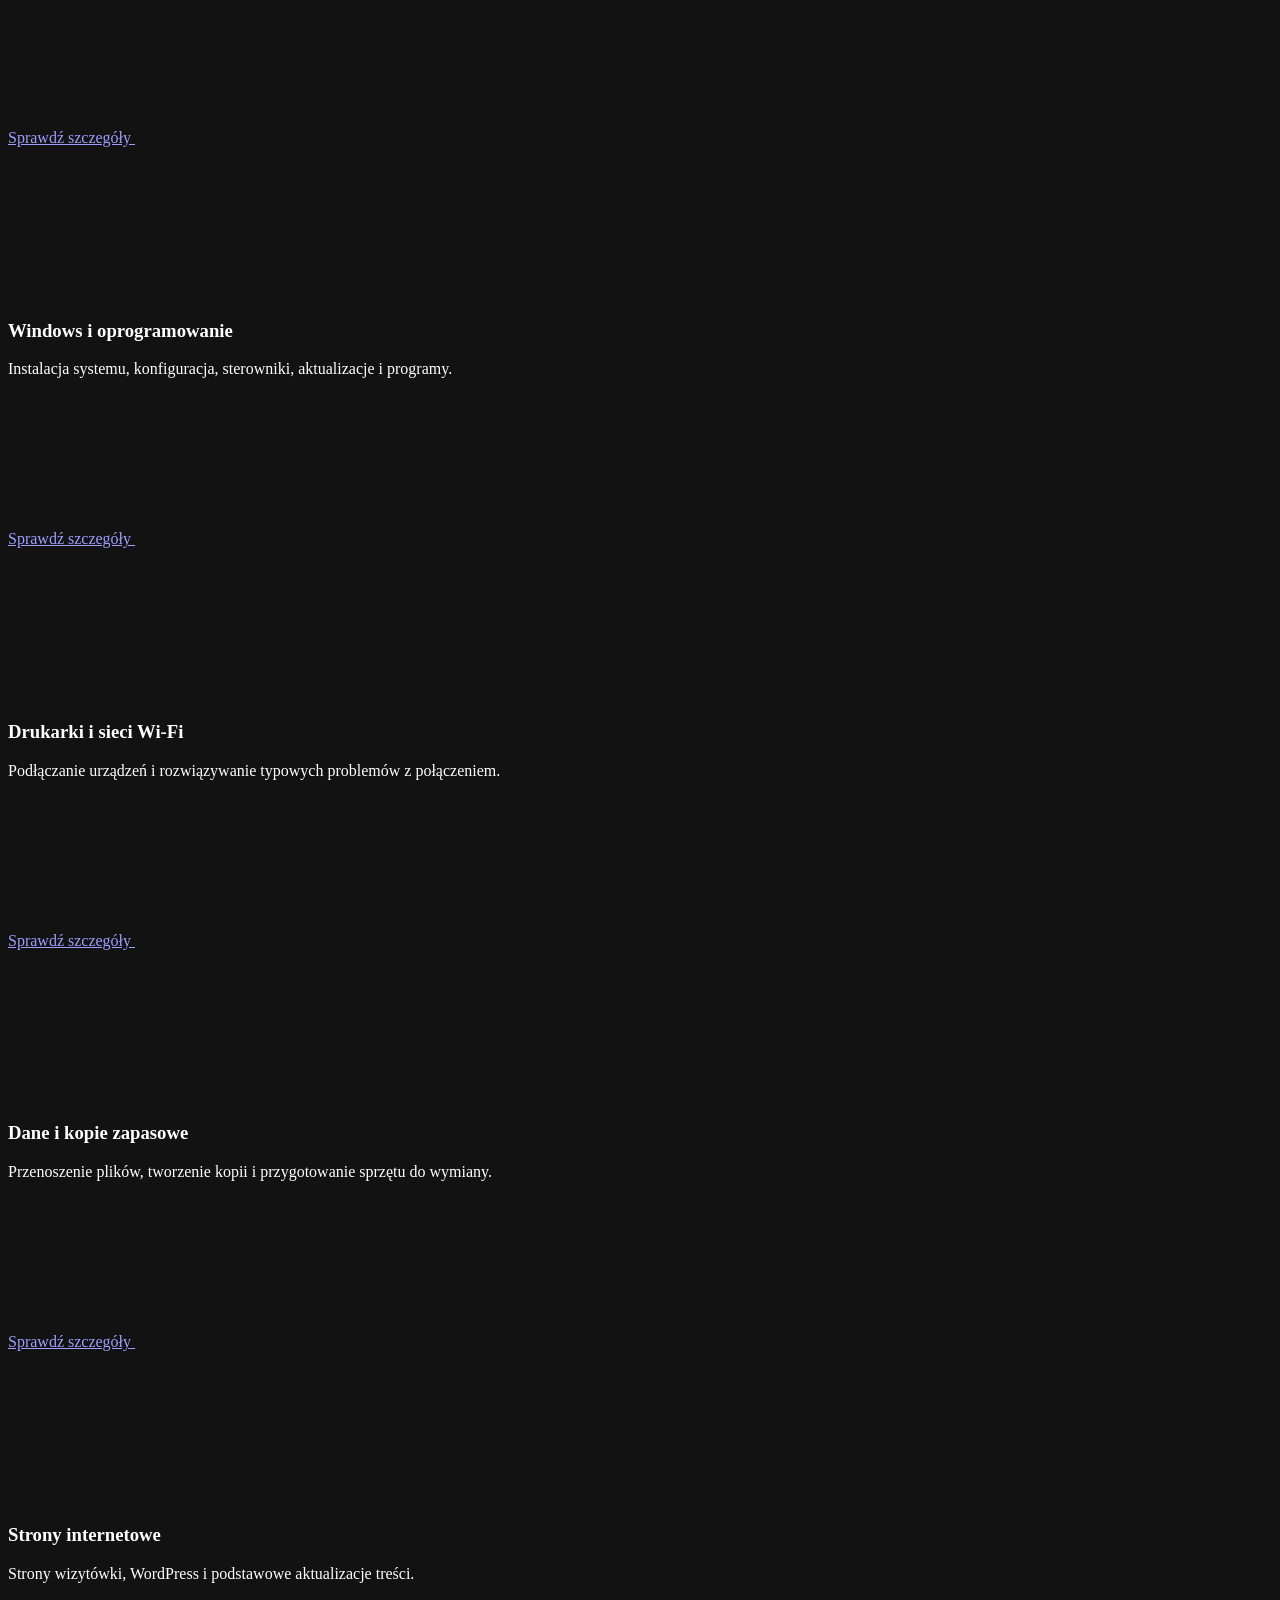
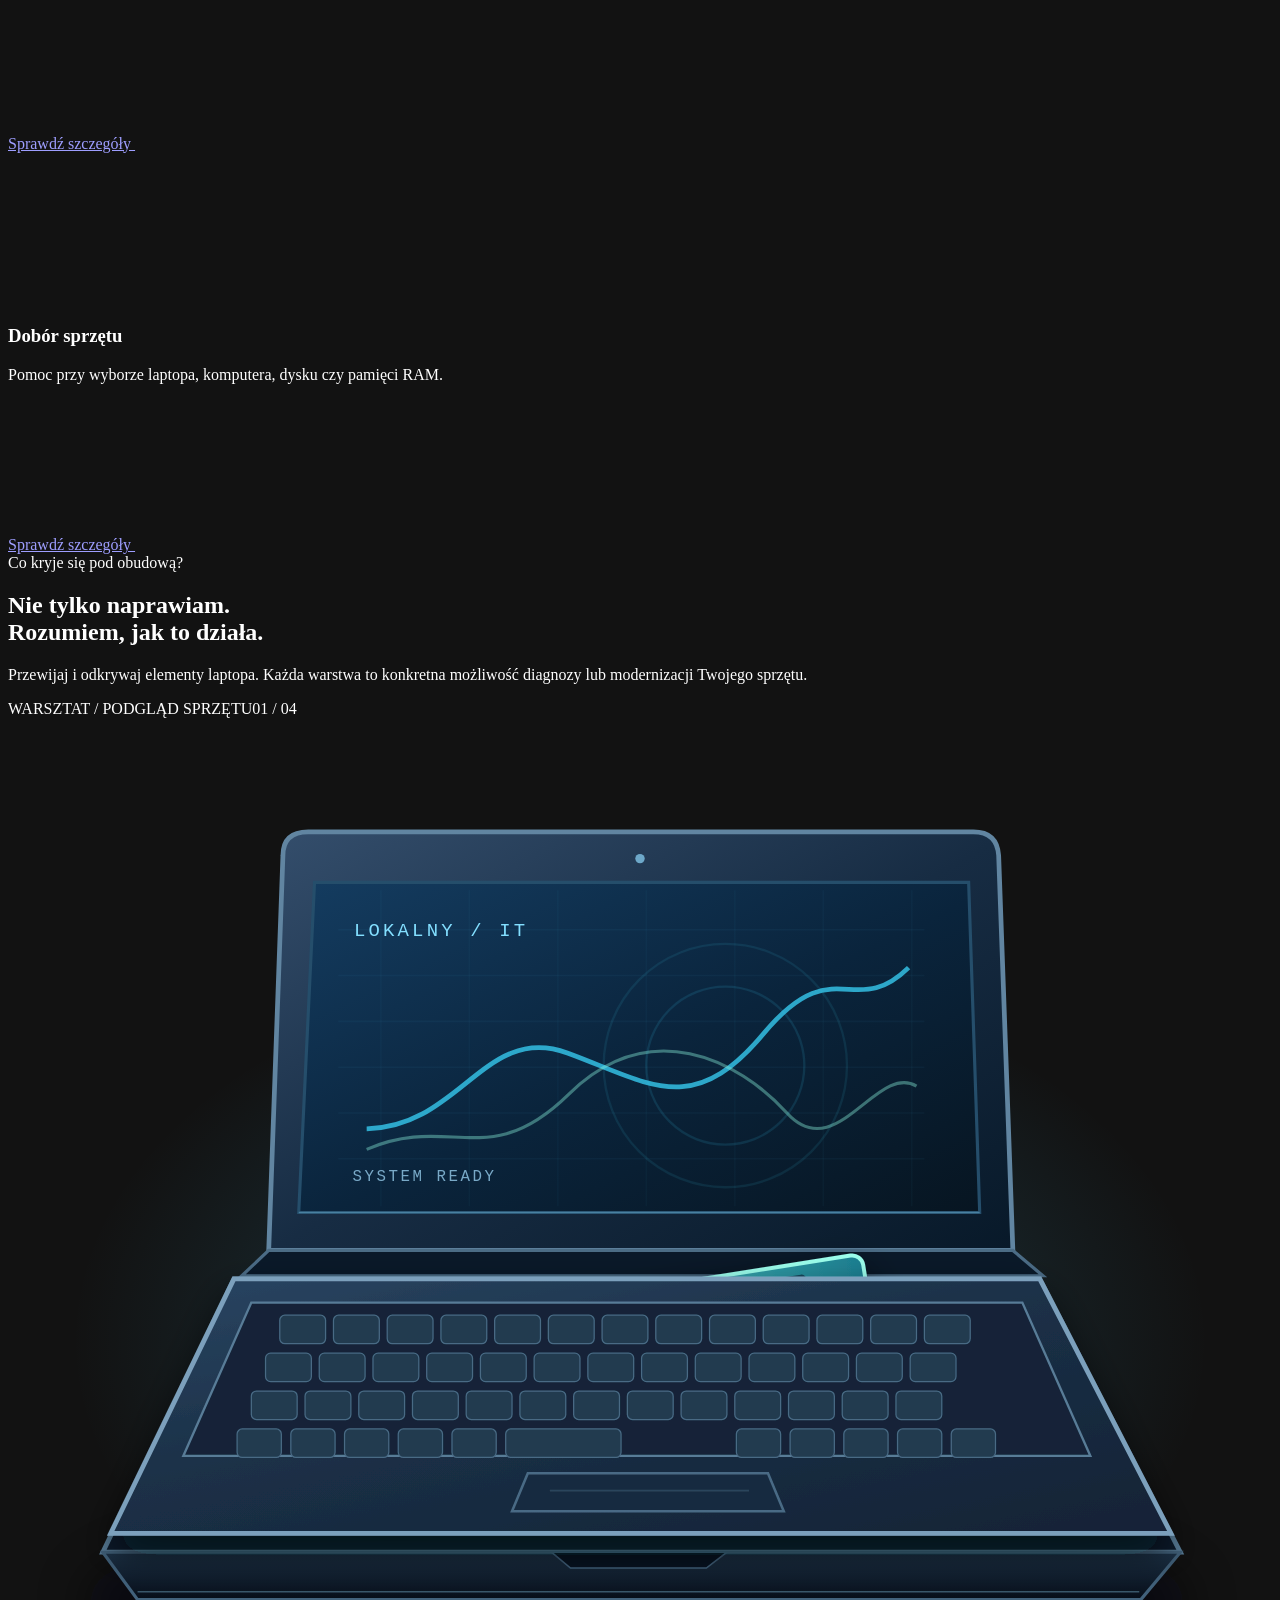
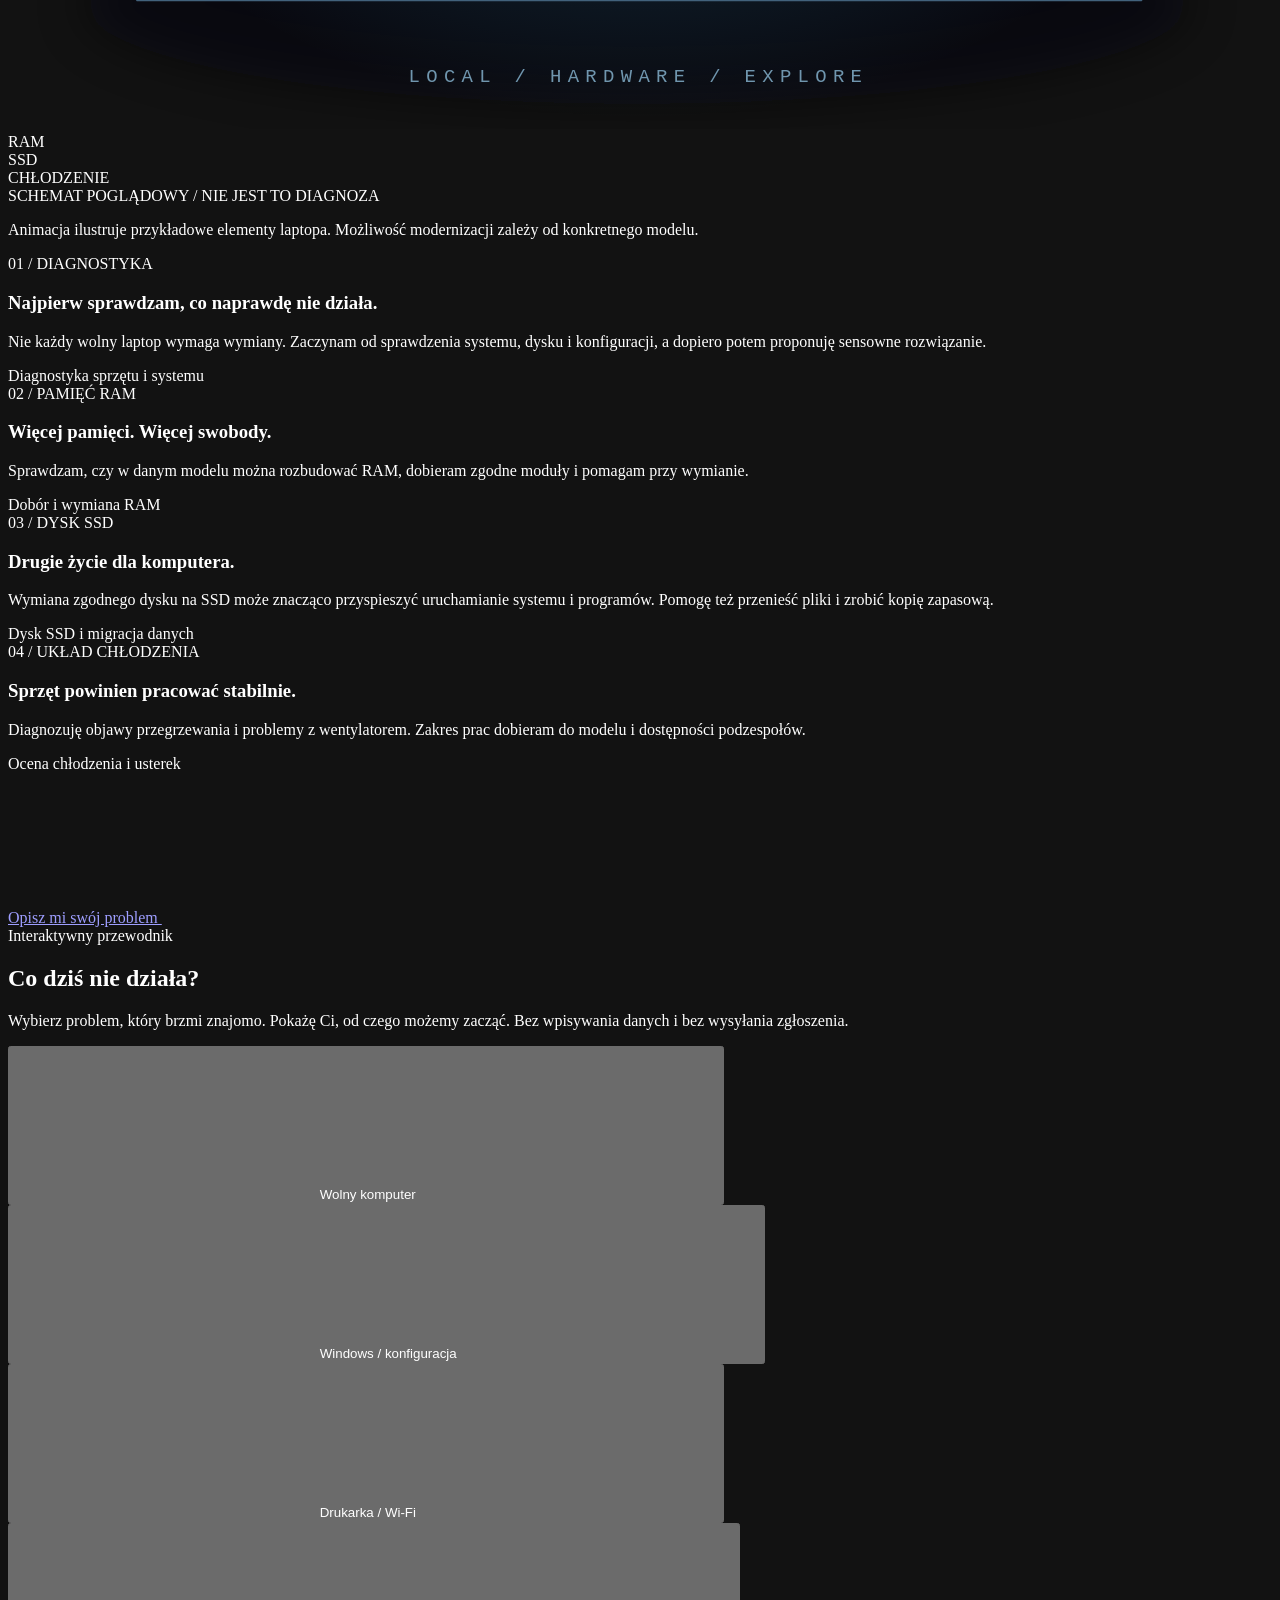
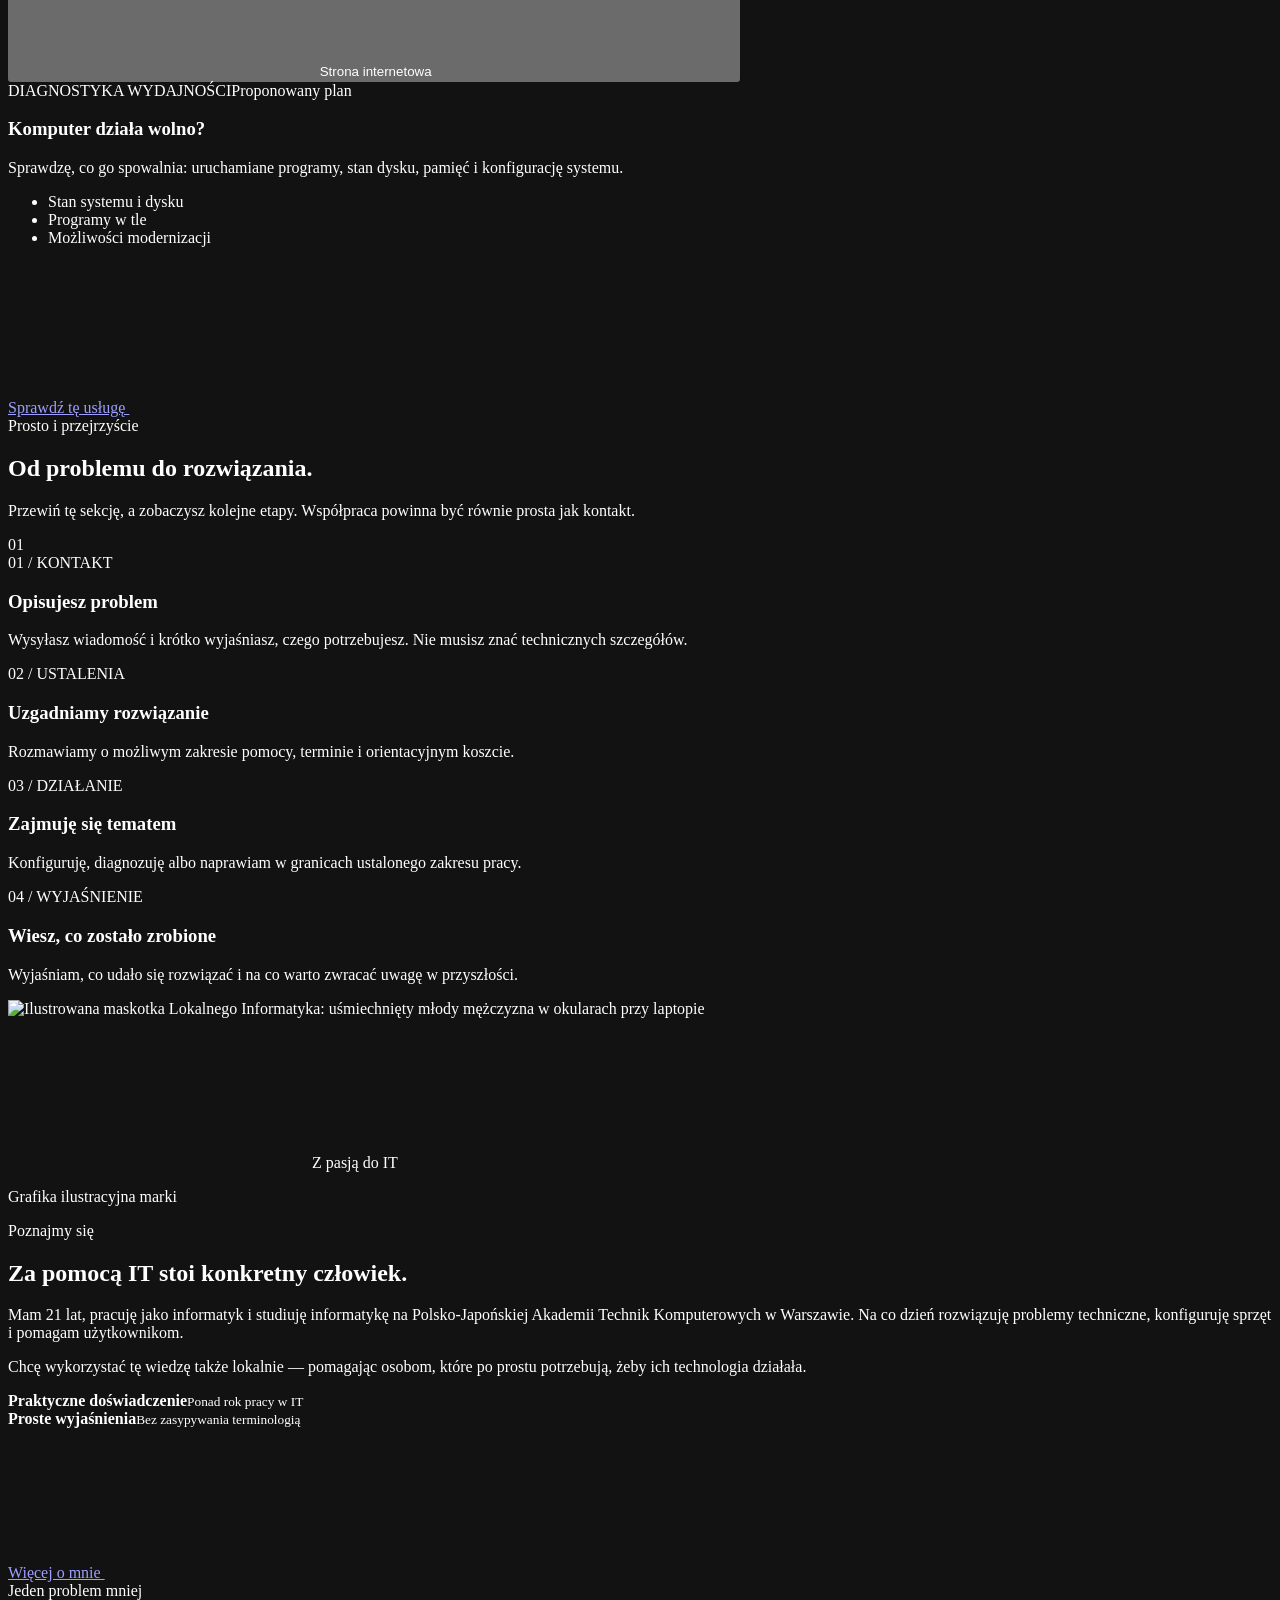
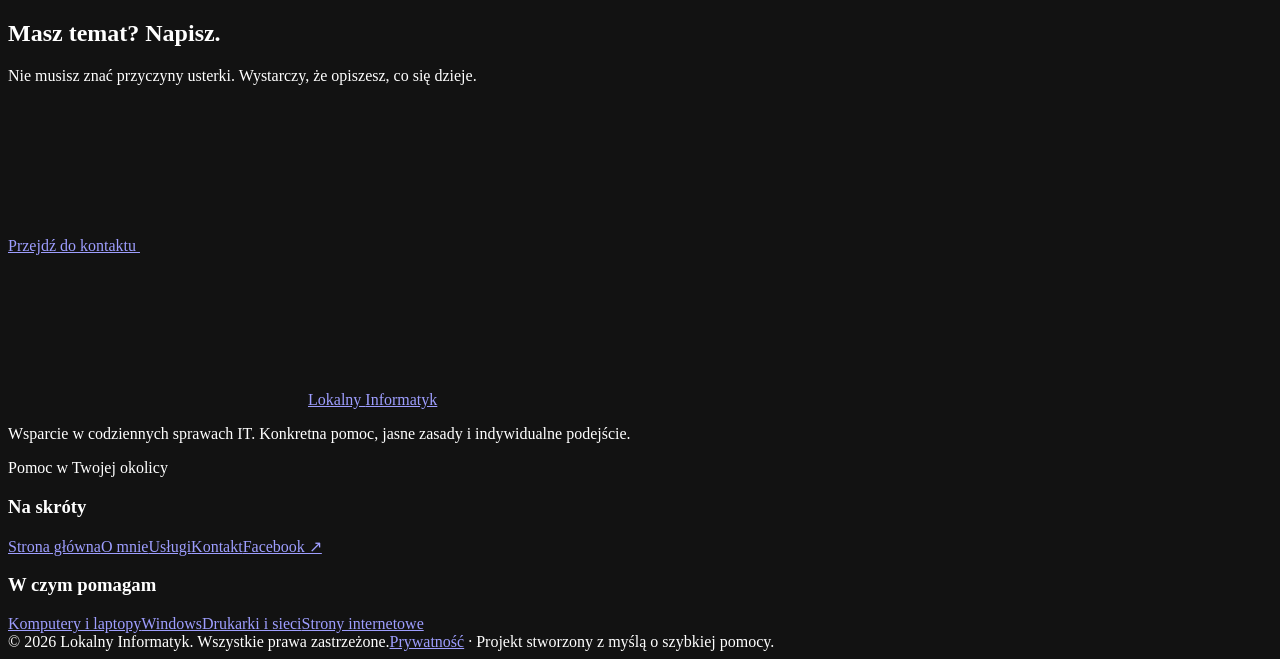
==== commit d0df7328: "Add files via upload" ====
--- a/lokalny_informatyk_formsubmit_cloudflare/index.html
+++ b/lokalny_informatyk_formsubmit_cloudflare/index.html
@@ -1,8 +1,8 @@
 <!DOCTYPE html><html lang="pl"><head><meta charset="utf-8"/><meta name="viewport" content="width=device-width,initial-scale=1"/>
 <title>Pomoc komputerowa i IT | Lokalny Informatyk</title><meta name="description" content="Lokalny Informatyk — pomoc z komputerami, laptopami, systemem Windows, drukarkami, siecią i stronami internetowymi. Sprawdź usługi i skontaktuj się."/>
 <meta name="theme-color" content="#080e18"/><meta name="color-scheme" content="dark"/><meta property="og:type" content="website"/><meta property="og:locale" content="pl_PL"/><meta property="og:title" content="Pomoc komputerowa i IT | Lokalny Informatyk"/><meta property="og:description" content="Lokalny Informatyk — pomoc z komputerami, laptopami, systemem Windows, drukarkami, siecią i stronami internetowymi. Sprawdź usługi i skontaktuj się."/>
-<link rel="icon" type="image/svg+xml" href="/assets/favicon.svg"/><link rel="stylesheet" href="/assets/css/style.css"/>
-<script defer src="/assets/js/config.js"></script><script defer src="/assets/js/main.js"></script></head>
+<link rel="icon" type="image/svg+xml" href="/assets/favicon.svg"/><link rel="stylesheet" href="/assets/css/style.css"/><link rel="stylesheet" href="/assets/css/laptop-scroll.css"/>
+<script defer src="/assets/js/config.js"></script><script defer src="/assets/js/main.js"></script><script defer src="/assets/js/laptop-scroll.js"></script></head>
 <body data-page="home"><div class="site-background" aria-hidden="true"></div><a class="skip-link" href="#main">Przejdź do treści</a>
 <div class="scroll-progress" aria-hidden="true"></div>
 <header class="site-header"><div class="container header-inner">
@@ -45,6 +45,210 @@
 <article class="service-card" data-reveal style="--delay:85ms"><div class="service-icon"><svg class="ico " aria-hidden="true"><use href="/assets/icons.svg#globe"></use></svg></div><h3>Strony internetowe</h3><p>Strony wizytówki, WordPress i podstawowe aktualizacje treści.</p><a class="link-arrow" href="/uslugi/#www">Sprawdź szczegóły <svg class="ico " aria-hidden="true"><use href="/assets/icons.svg#arrow-up-right"></use></svg></a></article>
 <article class="service-card" data-reveal style="--delay:170ms"><div class="service-icon"><svg class="ico " aria-hidden="true"><use href="/assets/icons.svg#cpu"></use></svg></div><h3>Dobór sprzętu</h3><p>Pomoc przy wyborze laptopa, komputera, dysku czy pamięci RAM.</p><a class="link-arrow" href="/uslugi/#doradztwo">Sprawdź szczegóły <svg class="ico " aria-hidden="true"><use href="/assets/icons.svg#arrow-up-right"></use></svg></a></article>
 </div></div></section>
+<section class="section li-hardware" id="wnetrze-laptopa" data-laptop-scroll aria-labelledby="li-hardware-title">
+  <div class="container">
+    <div class="li-hardware-head" data-reveal>
+      <span class="eyebrow">Co kryje si&#281; pod obudow&#261;?</span>
+      <div class="li-headline-row">
+        <h2 id="li-hardware-title">Nie tylko naprawiam.<br/><span class="accent">Rozumiem, jak to dzia&#322;a.</span></h2>
+        <p>Przewijaj i odkrywaj elementy laptopa. Ka&#380;da warstwa to konkretna mo&#380;liwo&#347;&#263; diagnozy lub modernizacji Twojego sprz&#281;tu.</p>
+      </div>
+    </div>
+    <div class="li-lab-layout">
+      <div class="li-lab-sticky">
+        <div class="li-lab-stage" style="--li-cover:0;--li-parts:0;--li-cooling:0" data-laptop-stage>
+          <div class="li-lab-topline"><span><span class="li-live-pulse"></span> WARSZTAT / PODGL&#260;D SPRZ&#280;TU</span><span data-laptop-counter>01 / 04</span></div>
+          <div class="li-laptop-art">
+            <div class="li-art-grid" aria-hidden="true"></div>
+            <svg class="li-laptop-svg" viewBox="0 0 800 640" role="img" aria-label="Schematyczny laptop z animowanymi warstwami: obudowa, p&#322;yta g&#322;&#243;wna, RAM, dysk SSD i ch&#322;odzenie.">
+              <defs>
+                <linearGradient id="li-lid" x1="0" x2="1" y1="0" y2="1"><stop stop-color="#344e6c"/><stop offset=".5" stop-color="#172c43"/><stop offset="1" stop-color="#081929"/></linearGradient>
+                <linearGradient id="li-display" x1="0" x2="1" y1="0" y2="1"><stop stop-color="#143c60"/><stop offset=".52" stop-color="#0a243c"/><stop offset="1" stop-color="#071521"/></linearGradient>
+                <linearGradient id="li-deck" x1="0" x2=".85" y1="0" y2="1"><stop stop-color="#2a4663"/><stop offset=".48" stop-color="#1b3047"/><stop offset="1" stop-color="#142437"/></linearGradient>
+                <linearGradient id="li-side" x1="0" x2="0" y1="0" y2="1"><stop stop-color="#1e344a"/><stop offset="1" stop-color="#060d18"/></linearGradient>
+                <linearGradient id="li-board" x1="0" x2="1" y1="0" y2="1"><stop stop-color="#22546a"/><stop offset="1" stop-color="#0b3045"/></linearGradient>
+                <linearGradient id="li-ram" x1="0" x2="1"><stop stop-color="#55d6d0"/><stop offset="1" stop-color="#1d7f91"/></linearGradient>
+                <linearGradient id="li-ssd" x1="0" x2="1"><stop stop-color="#385a9d"/><stop offset="1" stop-color="#182e59"/></linearGradient>
+                <radialGradient id="li-glow"><stop stop-color="#45c7f8" stop-opacity=".24"/><stop offset="1" stop-color="#45c7f8" stop-opacity="0"/></radialGradient>
+                <filter id="li-shadow" x="-40%" y="-80%" width="180%" height="250%"><feGaussianBlur stdDeviation="15"/></filter>
+                <filter id="li-small-shadow" x="-40%" y="-100%" width="200%" height="300%"><feDropShadow dx="0" dy="12" stdDeviation="12" flood-color="#000a17" flood-opacity=".7"/></filter>
+              </defs>
+              <ellipse cx="398" cy="560" rx="350" ry="64" fill="#00030a" opacity=".5" filter="url(#li-shadow)" />
+              <ellipse cx="400" cy="394" rx="360" ry="240" fill="url(#li-glow)" />
+              <!-- The display stays visible as parts float out of the chassis. -->
+              <g class="li-svg-screen">
+                <path d="M174 87 Q174 72 190 72 H611 Q626 72 627 87 L636 337 H165Z" fill="url(#li-lid)" stroke="#6185a1" stroke-width="3"/>
+                <path d="M194 104 H608 L615 313 H184Z" fill="url(#li-display)" stroke="#254e6b" stroke-width="2" />
+                <path d="M184 313H615" stroke="#75bfe2" stroke-opacity=".45"/>
+                <circle cx="400" cy="89" r="3" fill="#6da8c9"/>
+                <g opacity=".45" stroke="#50c5ef" stroke-width="1"><path d="M209 134 H580 M209 163 H580 M209 192 H580 M209 221 H580 M209 250 H580 M209 279 H580" stroke-opacity=".10"/><path d="M236 109 V309 M292 109 V309 M348 109 V309 M404 109 V309 M460 109 V309 M516 109 V309 M572 109 V309" stroke-opacity=".08"/></g>
+                <path d="M227 260 C286 259 302 193 354 212 S433 254 478 200 S535 192 570 158" fill="none" stroke="#35c5ea" stroke-width="3" opacity=".82"/>
+                <path d="M227 273 C280 250 304 288 355 238 S462 216 493 250 S550 218 575 233" fill="none" stroke="#8bf2dc" stroke-width="2" opacity=".4"/>
+                <circle cx="454" cy="220" r="50" fill="none" stroke="#39cbed" opacity=".13" stroke-width="1.5" />
+                <circle cx="454" cy="220" r="77" fill="none" stroke="#39cbed" opacity=".10" stroke-width="1.5" />
+                <text x="219" y="138" font-size="12" fill="#83dfff" font-family="monospace" letter-spacing="2">LOKALNY / IT</text>
+                <text x="218" y="293" font-size="10" fill="#79a9c7" font-family="monospace" letter-spacing="1.6">SYSTEM READY</text>
+                <path d="M165 337 H636 L655 353 H148Z" fill="#0a1929" stroke="#4b6c86" stroke-width="2"/>
+              </g>
+              <!-- fixed bottom chassis and trim -->
+              <g class="li-svg-base">
+                <path d="M143 355 H653 L742 528 L60 528Z" fill="#0c1a2b" stroke="#587c97" stroke-width="3"/>
+                <path d="M60 528 H742 L717 558 H82Z" fill="url(#li-side)" stroke="#42627c" stroke-width="2"/>
+                <path d="M82 553 H716" stroke="#83bddc" stroke-opacity=".4"/>
+                <path d="M344 528 H455 L442 538 H356Z" fill="#071322" stroke="#436480"/>
+              </g>
+              <!-- motherboard / traces -->
+              <g class="li-svg-board" filter="url(#li-small-shadow)">
+                <path d="M171 366 H625 L687 489 H111Z" fill="url(#li-board)" stroke="#4da7b9" stroke-width="3"/>
+                <path d="M188 379 H612 L659 479 H141Z" fill="none" stroke="#6dbdc4" stroke-opacity=".3" stroke-width="2"/>
+                <g fill="none" stroke="#6ed9cb" stroke-opacity=".34" stroke-width="2">
+                  <path d="M248 384 V410 L280 442 H332"/><path d="M282 380 V410 H332 L365 452"/><path d="M487 383V416H443V460"/>
+                  <path d="M555 385V408H510V451"/><path d="M181 457H294L319 431"/><path d="M486 454H595L617 472"/>
+                  <path d="M301 388H473"/><path d="M298 477H487"/>
+                </g>
+                <g fill="#8be8d8" opacity=".55"><circle cx="284" cy="442" r="3"/><circle cx="332" cy="442" r="3"/><circle cx="443" cy="460" r="3"/><circle cx="555" cy="408" r="3"/><circle cx="617" cy="472" r="3"/></g>
+                <rect x="363" y="394" width="85" height="65" rx="8" fill="#0b2437" stroke="#5294b2" stroke-width="2"/>
+                <rect x="378" y="407" width="55" height="40" rx="4" fill="#183a58" stroke="#7ab7d1"/>
+                <text x="405" y="431" text-anchor="middle" font-size="15" fill="#a9eaff" font-family="monospace" font-weight="bold">CPU</text>
+                <g fill="#132f43" stroke="#447692"><rect x="491" y="400" width="46" height="25" rx="4"/><rect x="543" y="414" width="39" height="31" rx="4"/><rect x="287" y="410" width="38" height="21" rx="4"/></g>
+              </g>
+              <!-- fan floats out with its own reveal -->
+              <g class="li-svg-fan" filter="url(#li-small-shadow)">
+                <circle cx="246" cy="430" r="57" fill="#0b1b2e" stroke="#54bbd4" stroke-width="3"/>
+                <circle cx="246" cy="430" r="44" fill="#112f42" stroke="#437e99" stroke-width="2"/>
+                <path d="M245 423 C258 401 252 389 260 389 Q276 398 260 422L251 434Z" fill="#3d86a4" stroke="#72cbe0" stroke-opacity=".45" transform="rotate(0 246 430)" />
+                <path d="M245 423 C258 401 252 389 260 389 Q276 398 260 422L251 434Z" fill="#3d86a4" stroke="#72cbe0" stroke-opacity=".45" transform="rotate(45 246 430)" />
+                <path d="M245 423 C258 401 252 389 260 389 Q276 398 260 422L251 434Z" fill="#3d86a4" stroke="#72cbe0" stroke-opacity=".45" transform="rotate(90 246 430)" />
+                <path d="M245 423 C258 401 252 389 260 389 Q276 398 260 422L251 434Z" fill="#3d86a4" stroke="#72cbe0" stroke-opacity=".45" transform="rotate(135 246 430)" />
+                <path d="M245 423 C258 401 252 389 260 389 Q276 398 260 422L251 434Z" fill="#3d86a4" stroke="#72cbe0" stroke-opacity=".45" transform="rotate(180 246 430)" />
+                <path d="M245 423 C258 401 252 389 260 389 Q276 398 260 422L251 434Z" fill="#3d86a4" stroke="#72cbe0" stroke-opacity=".45" transform="rotate(225 246 430)" />
+                <path d="M245 423 C258 401 252 389 260 389 Q276 398 260 422L251 434Z" fill="#3d86a4" stroke="#72cbe0" stroke-opacity=".45" transform="rotate(270 246 430)" />
+                <path d="M245 423 C258 401 252 389 260 389 Q276 398 260 422L251 434Z" fill="#3d86a4" stroke="#72cbe0" stroke-opacity=".45" transform="rotate(315 246 430)" />
+                <circle cx="246" cy="430" r="15" fill="#153c52" stroke="#69d2ed" stroke-width="2"/>
+                <circle cx="246" cy="430" r="4" fill="#b2f5ff"/>
+              </g>
+              <!-- RAM stick -->
+              <g class="li-svg-ram" filter="url(#li-small-shadow)">
+                <g transform="rotate(-9 435 372)">
+                  <rect x="340" y="356" width="204" height="39" rx="7" fill="url(#li-ram)" stroke="#9cffed" stroke-width="2.5"/>
+                  <path d="M350 394V401 M364 394V401 M378 394V401 M392 394V401 M406 394V401 M420 394V401 M434 394V401 M448 394V401 M462 394V401 M476 394V401 M490 394V401 M504 394V401 M518 394V401 M532 394V401" stroke="#f1cb82" stroke-width="4"/>
+                  <rect x="366" y="363" width="27" height="23" rx="3" fill="#16465a"/>
+                  <rect x="404" y="363" width="27" height="23" rx="3" fill="#16465a"/>
+                  <rect x="442" y="363" width="27" height="23" rx="3" fill="#16465a"/>
+                  <rect x="480" y="363" width="27" height="23" rx="3" fill="#16465a"/>
+                  <text x="345" y="371" font-size="8" fill="#e0fff8" font-family="monospace">RAM</text>
+                </g>
+              </g>
+              <!-- SSD stick -->
+              <g class="li-svg-ssd" filter="url(#li-small-shadow)">
+                <g transform="rotate(11 534 422)">
+                  <rect x="465" y="408" width="169" height="38" rx="6" fill="url(#li-ssd)" stroke="#7ca8ff" stroke-width="2.5"/>
+                  <rect x="476" y="416" width="61" height="21" rx="3" fill="#071d35" stroke="#5177bd"/>
+                  <rect x="542" y="416" width="36" height="21" rx="3" fill="#152f50"/>
+                  <rect x="584" y="416" width="30" height="21" rx="3" fill="#152f50"/>
+                  <text x="507" y="429" font-size="12" fill="#aae7ff" font-family="monospace" text-anchor="middle">SSD</text>
+                  <circle cx="624" cy="426" r="3.5" stroke="#b2c9ff" fill="none"/>
+                </g>
+              </g>
+              <!-- keyboard panel detaches to reveal internals -->
+              <g class="li-svg-keyboard" filter="url(#li-small-shadow)">
+                <path d="M143 355 H653 L736 516 H65Z" fill="url(#li-deck)" stroke="#7ca0bc" stroke-width="3"/>
+                <path d="M154 370 H642 L685 467 H111Z" fill="#122438" stroke="#597b97" stroke-width="1.5"/>
+                <g class="li-svg-keys" transform="translate(172 378)">
+                  <rect x="0" y="0" width="29" height="18" rx="3.2" fill="#203a50" stroke="#496a84" stroke-width=".8"/>
+                  <rect x="34" y="0" width="29" height="18" rx="3.2" fill="#203a50" stroke="#496a84" stroke-width=".8"/>
+                  <rect x="68" y="0" width="29" height="18" rx="3.2" fill="#203a50" stroke="#496a84" stroke-width=".8"/>
+                  <rect x="102" y="0" width="29" height="18" rx="3.2" fill="#203a50" stroke="#496a84" stroke-width=".8"/>
+                  <rect x="136" y="0" width="29" height="18" rx="3.2" fill="#203a50" stroke="#496a84" stroke-width=".8"/>
+                  <rect x="170" y="0" width="29" height="18" rx="3.2" fill="#203a50" stroke="#496a84" stroke-width=".8"/>
+                  <rect x="204" y="0" width="29" height="18" rx="3.2" fill="#203a50" stroke="#496a84" stroke-width=".8"/>
+                  <rect x="238" y="0" width="29" height="18" rx="3.2" fill="#203a50" stroke="#496a84" stroke-width=".8"/>
+                  <rect x="272" y="0" width="29" height="18" rx="3.2" fill="#203a50" stroke="#496a84" stroke-width=".8"/>
+                  <rect x="306" y="0" width="29" height="18" rx="3.2" fill="#203a50" stroke="#496a84" stroke-width=".8"/>
+                  <rect x="340" y="0" width="29" height="18" rx="3.2" fill="#203a50" stroke="#496a84" stroke-width=".8"/>
+                  <rect x="374" y="0" width="29" height="18" rx="3.2" fill="#203a50" stroke="#496a84" stroke-width=".8"/>
+                  <rect x="408" y="0" width="29" height="18" rx="3.2" fill="#203a50" stroke="#496a84" stroke-width=".8"/>
+                  <rect x="-9" y="24" width="29" height="18" rx="3.2" fill="#203a50" stroke="#496a84" stroke-width=".8"/>
+                  <rect x="25" y="24" width="29" height="18" rx="3.2" fill="#203a50" stroke="#496a84" stroke-width=".8"/>
+                  <rect x="59" y="24" width="29" height="18" rx="3.2" fill="#203a50" stroke="#496a84" stroke-width=".8"/>
+                  <rect x="93" y="24" width="29" height="18" rx="3.2" fill="#203a50" stroke="#496a84" stroke-width=".8"/>
+                  <rect x="127" y="24" width="29" height="18" rx="3.2" fill="#203a50" stroke="#496a84" stroke-width=".8"/>
+                  <rect x="161" y="24" width="29" height="18" rx="3.2" fill="#203a50" stroke="#496a84" stroke-width=".8"/>
+                  <rect x="195" y="24" width="29" height="18" rx="3.2" fill="#203a50" stroke="#496a84" stroke-width=".8"/>
+                  <rect x="229" y="24" width="29" height="18" rx="3.2" fill="#203a50" stroke="#496a84" stroke-width=".8"/>
+                  <rect x="263" y="24" width="29" height="18" rx="3.2" fill="#203a50" stroke="#496a84" stroke-width=".8"/>
+                  <rect x="297" y="24" width="29" height="18" rx="3.2" fill="#203a50" stroke="#496a84" stroke-width=".8"/>
+                  <rect x="331" y="24" width="29" height="18" rx="3.2" fill="#203a50" stroke="#496a84" stroke-width=".8"/>
+                  <rect x="365" y="24" width="29" height="18" rx="3.2" fill="#203a50" stroke="#496a84" stroke-width=".8"/>
+                  <rect x="399" y="24" width="29" height="18" rx="3.2" fill="#203a50" stroke="#496a84" stroke-width=".8"/>
+                  <rect x="-18" y="48" width="29" height="18" rx="3.2" fill="#203a50" stroke="#496a84" stroke-width=".8"/>
+                  <rect x="16" y="48" width="29" height="18" rx="3.2" fill="#203a50" stroke="#496a84" stroke-width=".8"/>
+                  <rect x="50" y="48" width="29" height="18" rx="3.2" fill="#203a50" stroke="#496a84" stroke-width=".8"/>
+                  <rect x="84" y="48" width="29" height="18" rx="3.2" fill="#203a50" stroke="#496a84" stroke-width=".8"/>
+                  <rect x="118" y="48" width="29" height="18" rx="3.2" fill="#203a50" stroke="#496a84" stroke-width=".8"/>
+                  <rect x="152" y="48" width="29" height="18" rx="3.2" fill="#203a50" stroke="#496a84" stroke-width=".8"/>
+                  <rect x="186" y="48" width="29" height="18" rx="3.2" fill="#203a50" stroke="#496a84" stroke-width=".8"/>
+                  <rect x="220" y="48" width="29" height="18" rx="3.2" fill="#203a50" stroke="#496a84" stroke-width=".8"/>
+                  <rect x="254" y="48" width="29" height="18" rx="3.2" fill="#203a50" stroke="#496a84" stroke-width=".8"/>
+                  <rect x="288" y="48" width="29" height="18" rx="3.2" fill="#203a50" stroke="#496a84" stroke-width=".8"/>
+                  <rect x="322" y="48" width="29" height="18" rx="3.2" fill="#203a50" stroke="#496a84" stroke-width=".8"/>
+                  <rect x="356" y="48" width="29" height="18" rx="3.2" fill="#203a50" stroke="#496a84" stroke-width=".8"/>
+                  <rect x="390" y="48" width="29" height="18" rx="3.2" fill="#203a50" stroke="#496a84" stroke-width=".8"/>
+                  <rect x="-27" y="72" width="28" height="18" rx="3.2" fill="#203a50" stroke="#496a84" stroke-width=".8"/>
+                  <rect x="7" y="72" width="28" height="18" rx="3.2" fill="#203a50" stroke="#496a84" stroke-width=".8"/>
+                  <rect x="41" y="72" width="28" height="18" rx="3.2" fill="#203a50" stroke="#496a84" stroke-width=".8"/>
+                  <rect x="75" y="72" width="28" height="18" rx="3.2" fill="#203a50" stroke="#496a84" stroke-width=".8"/>
+                  <rect x="109" y="72" width="28" height="18" rx="3.2" fill="#203a50" stroke="#496a84" stroke-width=".8"/>
+                  <rect x="143" y="72" width="73" height="18" rx="3.2" fill="#203a50" stroke="#496a84" stroke-width=".8"/>
+                  <rect x="289" y="72" width="28" height="18" rx="3.2" fill="#203a50" stroke="#496a84" stroke-width=".8"/>
+                  <rect x="323" y="72" width="28" height="18" rx="3.2" fill="#203a50" stroke="#496a84" stroke-width=".8"/>
+                  <rect x="357" y="72" width="28" height="18" rx="3.2" fill="#203a50" stroke="#496a84" stroke-width=".8"/>
+                  <rect x="391" y="72" width="28" height="18" rx="3.2" fill="#203a50" stroke="#496a84" stroke-width=".8"/>
+                  <rect x="425" y="72" width="28" height="18" rx="3.2" fill="#203a50" stroke="#496a84" stroke-width=".8"/>
+                </g>
+                <path d="M329 478 H481 L491 502 H319Z" fill="#192c41" stroke="#496b85" stroke-width="1.6"/>
+                <path d="M343 489 H469" stroke="#4f718d" opacity=".35" />
+              </g>
+              <g class="li-svg-signature" opacity=".86"><text x="399" y="610" font-size="12" text-anchor="middle" letter-spacing="4" fill="#81adc8" font-family="monospace">LOCAL / HARDWARE / EXPLORE</text></g>
+            </svg>
+            <div class="li-hardware-chip li-chip-ram" aria-hidden="true"><span class="li-chip-dot"></span> RAM</div>
+            <div class="li-hardware-chip li-chip-ssd" aria-hidden="true"><span class="li-chip-dot"></span> SSD</div>
+            <div class="li-hardware-chip li-chip-fan" aria-hidden="true"><span class="li-chip-dot"></span> CH&#321;ODZENIE</div>
+          </div>
+          <div class="li-lab-footer"><span>SCHEMAT POGL&#260;DOWY / NIE JEST TO DIAGNOZA</span><span class="li-lab-progress" aria-hidden="true"><i data-laptop-bar></i></span></div>
+        </div>
+        <p class="li-lab-note">Animacja ilustruje przyk&#322;adowe elementy laptopa. Mo&#380;liwo&#347;&#263; modernizacji zale&#380;y od konkretnego modelu.</p>
+      </div>
+      <div class="li-lab-steps" aria-label="Etapy poznawania podzespo&#322;&#243;w">
+        <article class="li-hardware-step is-current" id="li-etap-1" data-laptop-step="0">
+          <span class="li-step-kicker">01 <span>/</span> DIAGNOSTYKA</span>
+          <h3>Najpierw sprawdzam, <span>co naprawd&#281; nie dzia&#322;a.</span></h3>
+          <p>Nie ka&#380;dy wolny laptop wymaga wymiany. Zaczynam od sprawdzenia systemu, dysku i konfiguracji, a dopiero potem proponuj&#281; sensowne rozwi&#261;zanie.</p>
+          <div class="li-step-tag">Diagnostyka sprz&#281;tu i systemu</div>
+        </article>
+        <article class="li-hardware-step" id="li-etap-2" data-laptop-step="1">
+          <span class="li-step-kicker">02 <span>/</span> PAMI&#280;&#262; RAM</span>
+          <h3>Wi&#281;cej pami&#281;ci. <span>Wi&#281;cej swobody.</span></h3>
+          <p>Sprawdzam, czy w danym modelu mo&#380;na rozbudowa&#263; RAM, dobieram zgodne modu&#322;y i pomagam przy wymianie.</p>
+          <div class="li-step-tag">Dob&#243;r i wymiana RAM</div>
+        </article>
+        <article class="li-hardware-step" id="li-etap-3" data-laptop-step="2">
+          <span class="li-step-kicker">03 <span>/</span> DYSK SSD</span>
+          <h3>Drugie &#380;ycie <span>dla komputera.</span></h3>
+          <p>Wymiana zgodnego dysku na SSD mo&#380;e znacz&#261;co przyspieszy&#263; uruchamianie systemu i program&#243;w. Pomog&#281; te&#380; przenie&#347;&#263; pliki i zrobi&#263; kopi&#281; zapasow&#261;.</p>
+          <div class="li-step-tag">Dysk SSD i migracja danych</div>
+        </article>
+        <article class="li-hardware-step" id="li-etap-4" data-laptop-step="3">
+          <span class="li-step-kicker">04 <span>/</span> UK&#321;AD CH&#321;ODZENIA</span>
+          <h3>Sprz&#281;t powinien <span>pracowa&#263; stabilnie.</span></h3>
+          <p>Diagnozuj&#281; objawy przegrzewania i problemy z wentylatorem. Zakres prac dobieram do modelu i dost&#281;pno&#347;ci podzespo&#322;&#243;w.</p>
+          <div class="li-step-tag">Ocena ch&#322;odzenia i usterek</div>
+          <a href="/kontakt/" class="btn btn-primary li-lab-cta">Opisz mi sw&#243;j problem <svg class="ico" aria-hidden="true"><use href="/assets/icons.svg#arrow-up-right"></use></svg></a>
+        </article>
+      </div>
+    </div>
+  </div>
+</section>
 <section class="section interactive-section spotlight-area" id="diagnoza"><div class="glow-blob" aria-hidden="true"></div><div class="container problem-layout" data-diagnostic>
 <div class="problem-left" data-reveal><span class="eyebrow">Interaktywny przewodnik</span><h2>Co dziś <span class="accent">nie działa?</span></h2><p>Wybierz problem, który brzmi znajomo. Pokażę Ci, od czego możemy zacząć. Bez wpisywania danych i bez wysyłania zgłoszenia.</p>
 <div class="problem-buttons" role="group" aria-label="Wybierz rodzaj problemu">
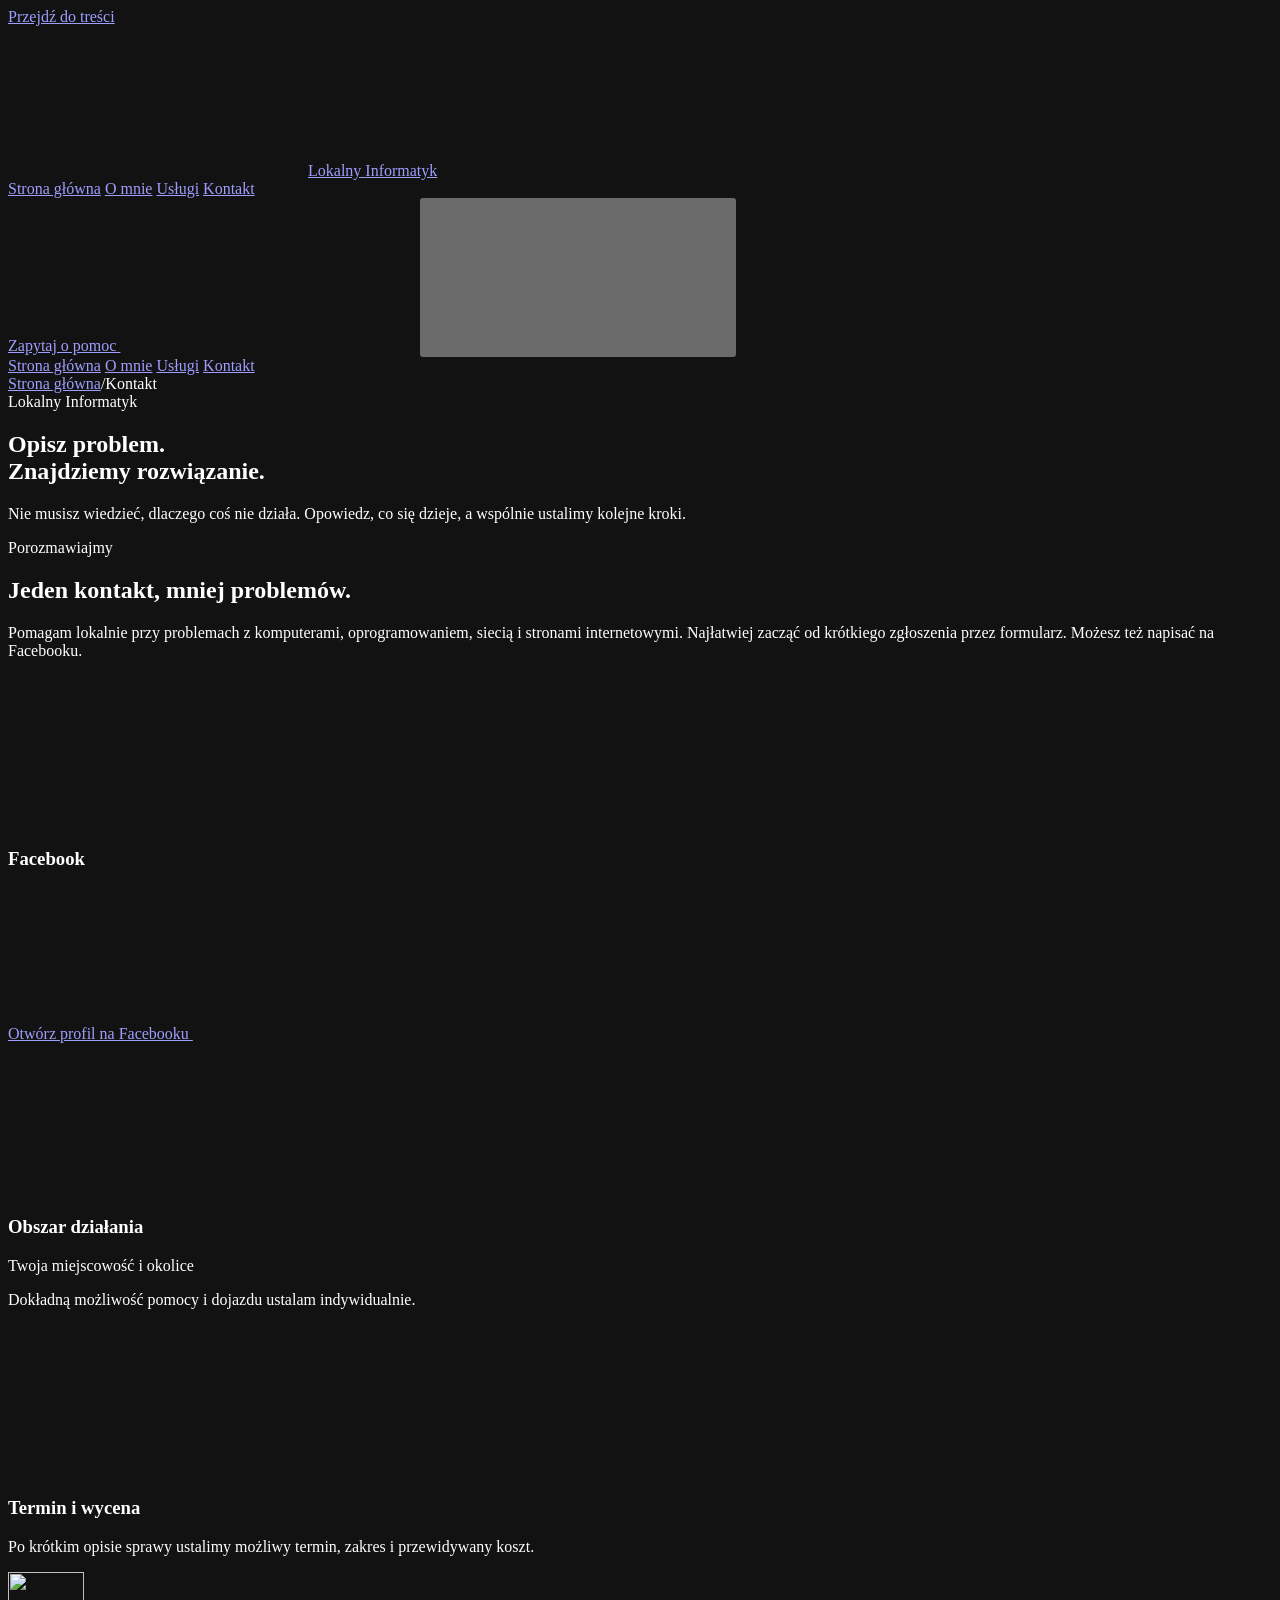
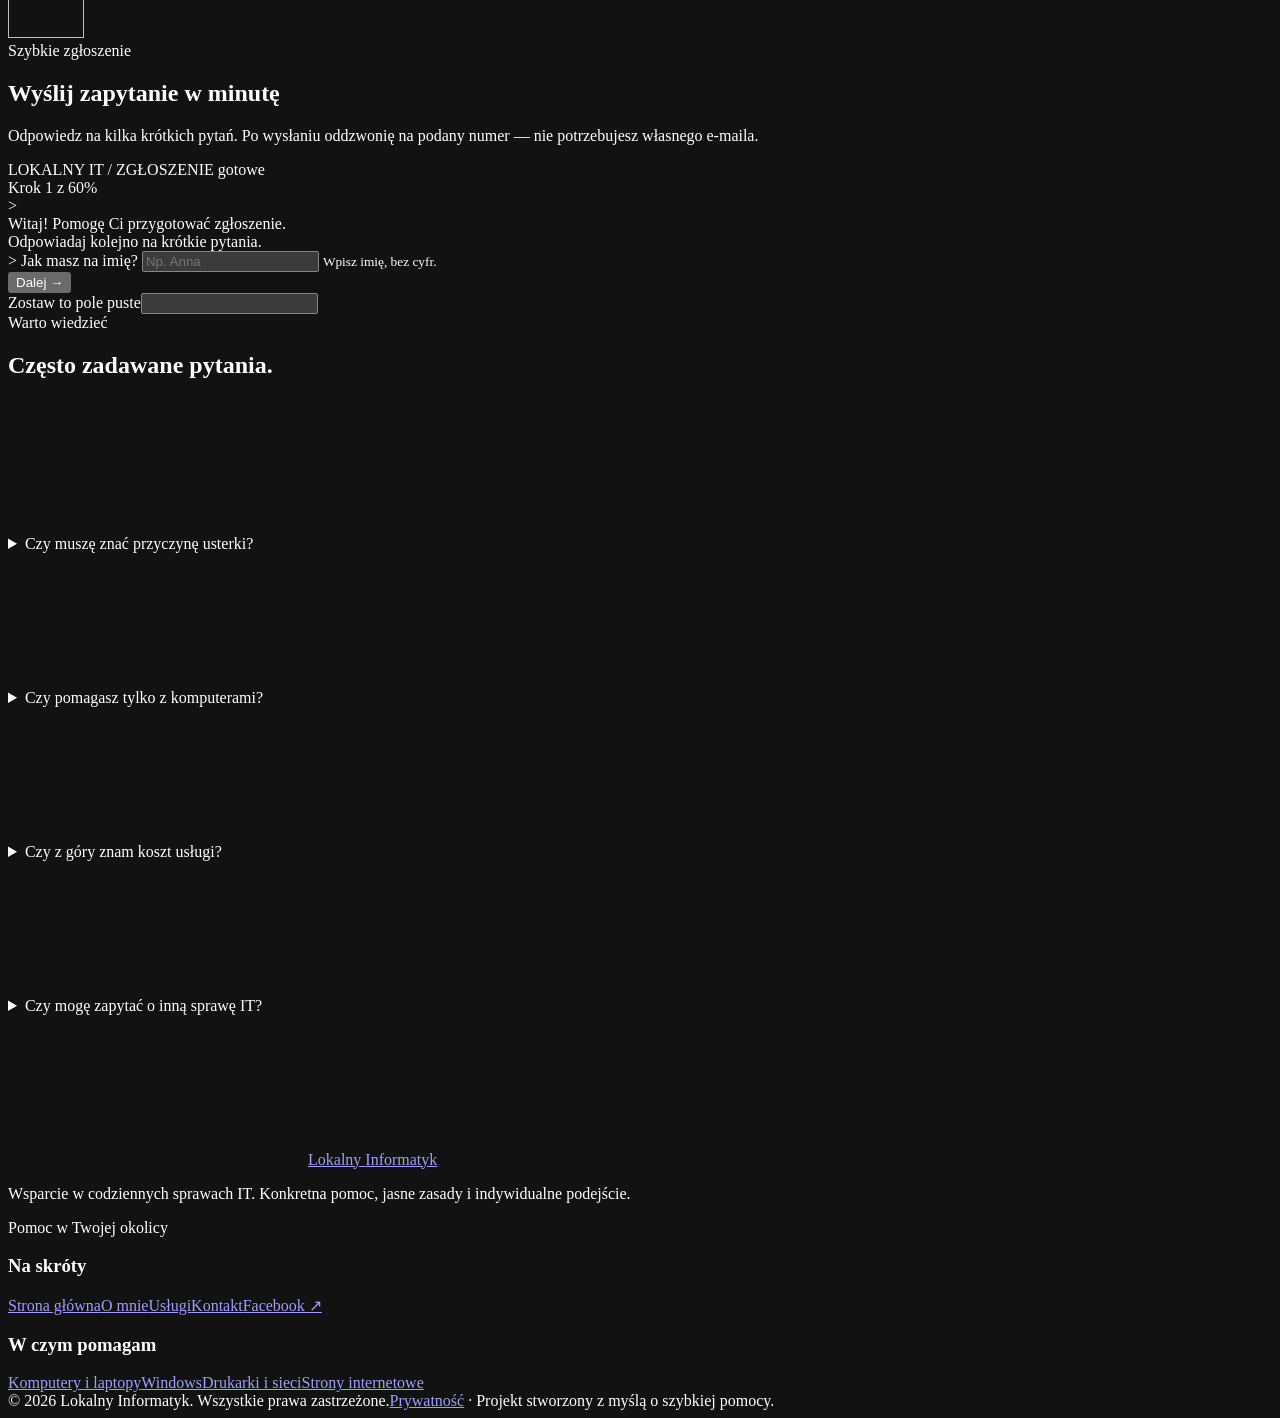
==== commit fe071f91: "Add files via upload" ====
--- a/lokalny_informatyk_formsubmit_cloudflare/index.html
+++ b/lokalny_informatyk_formsubmit_cloudflare/index.html
@@ -1,277 +1,105 @@
 <!DOCTYPE html><html lang="pl"><head><meta charset="utf-8"/><meta name="viewport" content="width=device-width,initial-scale=1"/>
-<title>Pomoc komputerowa i IT | Lokalny Informatyk</title><meta name="description" content="Lokalny Informatyk — pomoc z komputerami, laptopami, systemem Windows, drukarkami, siecią i stronami internetowymi. Sprawdź usługi i skontaktuj się."/>
-<meta name="theme-color" content="#080e18"/><meta name="color-scheme" content="dark"/><meta property="og:type" content="website"/><meta property="og:locale" content="pl_PL"/><meta property="og:title" content="Pomoc komputerowa i IT | Lokalny Informatyk"/><meta property="og:description" content="Lokalny Informatyk — pomoc z komputerami, laptopami, systemem Windows, drukarkami, siecią i stronami internetowymi. Sprawdź usługi i skontaktuj się."/>
-<link rel="icon" type="image/svg+xml" href="/assets/favicon.svg"/><link rel="stylesheet" href="/assets/css/style.css"/><link rel="stylesheet" href="/assets/css/laptop-scroll.css"/>
-<script defer src="/assets/js/config.js"></script><script defer src="/assets/js/main.js"></script><script defer src="/assets/js/laptop-scroll.js"></script></head>
-<body data-page="home"><div class="site-background" aria-hidden="true"></div><a class="skip-link" href="#main">Przejdź do treści</a>
+<title>Kontakt | Lokalny Informatyk</title><meta name="description" content="Opisz problem z komputerem, laptopem, drukarką lub stroną internetową. Skontaktuj się z Lokalnym Informatykiem."/>
+<meta name="theme-color" content="#080e18"/><meta name="color-scheme" content="dark"/><meta property="og:type" content="website"/><meta property="og:locale" content="pl_PL"/><meta property="og:title" content="Kontakt | Lokalny Informatyk"/><meta property="og:description" content="Opisz problem z komputerem, laptopem, drukarką lub stroną internetową. Skontaktuj się z Lokalnym Informatykiem."/>
+<link rel="icon" type="image/svg+xml" href="/assets/favicon.svg"/><link rel="stylesheet" href="/assets/css/style.css"/><link rel="stylesheet" href="/assets/css/terminal-form.css"/>
+<script defer src="/assets/js/config.js"></script><script defer src="/assets/js/main.js"></script><script defer src="/assets/js/terminal-form.js"></script></head>
+<body data-page="contact"><div class="site-background" aria-hidden="true"></div><a class="skip-link" href="#main">Przejdź do treści</a>
 <div class="scroll-progress" aria-hidden="true"></div>
 <header class="site-header"><div class="container header-inner">
 <a class="logo" href="/" aria-label="Lokalny Informatyk — strona główna"><span class="logo-mark"><svg class="ico " aria-hidden="true"><use href="/assets/icons.svg#terminal"></use></svg></span><span>Lokalny <span>Informatyk</span></span></a>
-<nav class="nav-links" aria-label="Menu główne"><a href="/" aria-current="page">Strona główna</a>
+<nav class="nav-links" aria-label="Menu główne"><a href="/" >Strona główna</a>
 <a href="/o-mnie/" >O mnie</a>
 <a href="/uslugi/" >Usługi</a>
-<a href="/kontakt/" >Kontakt</a></nav>
+<a href="/kontakt/" aria-current="page">Kontakt</a></nav>
 <div class="header-actions"><a href="/kontakt/" class="btn btn-primary btn-sm">Zapytaj o pomoc <svg class="ico " aria-hidden="true"><use href="/assets/icons.svg#arrow-up-right"></use></svg></a><button class="menu-toggle" type="button" data-menu-toggle aria-label="Otwórz menu" aria-expanded="false" aria-controls="mobile-nav"><svg class="ico " aria-hidden="true"><use href="/assets/icons.svg#menu"></use></svg></button></div>
-</div><nav class="mobile-nav" id="mobile-nav" data-mobile-nav aria-label="Menu mobilne"><a href="/" aria-current="page">Strona główna</a>
+</div><nav class="mobile-nav" id="mobile-nav" data-mobile-nav aria-label="Menu mobilne"><a href="/" >Strona główna</a>
 <a href="/o-mnie/" >O mnie</a>
 <a href="/uslugi/" >Usługi</a>
-<a href="/kontakt/" >Kontakt</a></nav></header><main id="main">
-<section class="hero spotlight-area" aria-labelledby="hero-title"><div class="grid-texture" aria-hidden="true"></div>
-<div class="container hero-layout"><div class="hero-copy" data-reveal>
-<span class="eyebrow"><span class="pulse-dot"></span> Pomoc informatyczna blisko Ciebie</span>
-<h1 id="hero-title">Technologia<br/>ma działać.<br/><span class="last">Pomogę Ci.</span></h1>
-<p class="hero-description">Problemy z laptopem, Windowsem, drukarką albo stroną internetową? Pomagam ogarnąć IT bez zbędnego żargonu — sprawnie, rzeczowo i po ludzku.</p>
-<div class="hero-buttons"><a href="/uslugi/" class="btn btn-primary">Zobacz, w czym pomagam <svg class="ico " aria-hidden="true"><use href="/assets/icons.svg#arrow-up-right"></use></svg></a><a href="/kontakt/" class="btn btn-secondary">Opisz swój problem <svg class="ico " aria-hidden="true"><use href="/assets/icons.svg#message"></use></svg></a></div>
-<div class="hero-bottom"><span class="mini-proof"><svg class="ico " aria-hidden="true"><use href="/assets/icons.svg#shield"></use></svg> Ponad rok praktyki zawodowej</span><span class="mini-proof"><svg class="ico " aria-hidden="true"><use href="/assets/icons.svg#map-pin"></use></svg> Lokalna pomoc IT</span></div>
-<div class="hero-scrolldown"><span class="scrolldown-line"></span> Przewiń i odkryj więcej</div>
-</div><div class="hero-art" data-reveal style="--delay:140ms">
-<div class="diagnostic-console"><div class="console-top"><span class="console-dots"><i></i><i></i><i></i></span><span class="console-filename">lokalny-it / status</span><span class="console-filename">● ONLINE</span></div>
-<div class="console-screen"><div class="console-icon"><svg class="ico " aria-hidden="true"><use href="/assets/icons.svg#terminal"></use></svg></div><div class="console-status"><span class="pulse-dot"></span> POMOC JEST W ZASIĘGU</div><h2>Rozwiązania,<br/>nie komplikacje.</h2><p>Od pierwszego uruchomienia komputera po diagnozę i konfigurację sprzętu.</p></div>
-<div class="console-features"><div class="console-feature"><svg class="ico " aria-hidden="true"><use href="/assets/icons.svg#laptop"></use></svg><p>Komputery</p></div><div class="console-feature"><svg class="ico " aria-hidden="true"><use href="/assets/icons.svg#wifi"></use></svg><p>Sieci i sprzęt</p></div><div class="console-feature"><svg class="ico " aria-hidden="true"><use href="/assets/icons.svg#globe"></use></svg><p>Strony WWW</p></div></div>
-<div class="console-footer"><span>SYS.READY // V.01</span><span class="console-bars"><b></b><b></b><b></b><b></b></span></div></div>
-<div class="floating-chip top"><svg class="ico " aria-hidden="true"><use href="/assets/icons.svg#check-circle"></use></svg> Konkretny plan działania</div><div class="floating-chip bottom"><svg class="ico " aria-hidden="true"><use href="/assets/icons.svg#zap"></use></svg> Bez zbędnego żargonu</div>
+<a href="/kontakt/" aria-current="page">Kontakt</a></nav></header><main id="main"><section class="page-intro"><div class="grid-texture" aria-hidden="true"></div><div class="container"><div class="breadcrumbs"><a href="/">Strona główna</a><span>/</span><span>Kontakt</span></div><span class="eyebrow">Lokalny Informatyk</span><h1>Opisz problem.<br/><span class="accent">Znajdziemy rozwiązanie.</span></h1><p>Nie musisz wiedzieć, dlaczego coś nie działa. Opowiedz, co się dzieje, a wspólnie ustalimy kolejne kroki.</p></div></section>
+<section class="section section-background"><div class="container contact-layout"><div class="contact-info" data-reveal><span class="eyebrow">Porozmawiajmy</span><h2>Jeden kontakt, <span class="accent">mniej problemów.</span></h2><p>Pomagam lokalnie przy problemach z komputerami, oprogramowaniem, siecią i stronami internetowymi. Najłatwiej zacząć od krótkiego zgłoszenia przez formularz. Możesz też napisać na Facebooku.</p>
+<div class="contact-option"><div class="option-icon"><svg class="ico " aria-hidden="true"><use href="/assets/icons.svg#message"></use></svg></div><div><h3>Facebook</h3><a href="https://www.facebook.com/profile.php?id=61594955087010" data-messenger-link target="_blank" rel="noopener noreferrer">Otwórz profil na Facebooku <svg class="ico " aria-hidden="true"><use href="/assets/icons.svg#external"></use></svg></a></div></div>
+<div class="contact-option"><div class="option-icon"><svg class="ico " aria-hidden="true"><use href="/assets/icons.svg#map-pin"></use></svg></div><div><h3>Obszar działania</h3><p data-locality>Twoja miejscowość i okolice</p><p>Dokładną możliwość pomocy i dojazdu ustalam indywidualnie.</p></div></div>
+<div class="contact-option"><div class="option-icon"><svg class="ico " aria-hidden="true"><use href="/assets/icons.svg#clock"></use></svg></div><div><h3>Termin i wycena</h3><p>Po krótkim opisie sprawy ustalimy możliwy termin, zakres i przewidywany koszt.</p></div></div>
+<div class="contact-option" data-contact-optional hidden><div class="option-icon"><svg class="ico " aria-hidden="true"><use href="/assets/icons.svg#mail"></use></svg></div><div><h3>Pozostałe dane kontaktowe</h3><a href="#" data-contact-email hidden></a><a href="#" data-contact-phone hidden></a></div></div>
+</div><div class="contact-form contact-form-terminal" data-reveal style="--delay:110ms">
+  <div class="form-heading terminal-heading">
+    <div class="terminal-heading-top">
+      <img class="terminal-brand-icon" src="/assets/images/lokalny-logo-ikona.webp" alt="" width="76" height="66" loading="lazy"/>
+      <div><span class="eyebrow">Szybkie zgłoszenie</span><h2>Wyślij zapytanie w minutę</h2></div>
+    </div>
+    <p class="form-lead">Odpowiedz na kilka krótkich pytań. Po wysłaniu oddzwonię na podany numer — nie potrzebujesz własnego e-maila.</p>
+  </div>
+
+  <form data-inquiry-form data-console-form action="https://formsubmit.co/informatyk.lokalny@gmail.com" method="post" novalidate>
+    <input type="hidden" name="name" id="contact-name"/>
+    <input type="hidden" name="_subject" value="Nowe zgłoszenie | Lokalny Informatyk"/>
+    <input type="hidden" name="_template" value="table"/>
+    <input type="hidden" name="_captcha" value="false"/>
+    <input type="hidden" name="_url" value="https://lokalny-informatyk.pages.dev/kontakt/"/>
+    <input type="hidden" name="_next" value="https://lokalny-informatyk.pages.dev/dziekujemy/"/>
+
+    <div class="console-shell" aria-label="Konsola zgłoszeniowa">
+      <div class="console-topline"><div class="console-dots" aria-hidden="true"><i></i><i></i><i></i></div><span>LOKALNY IT / ZGŁOSZENIE</span><span class="console-online"><span aria-hidden="true"></span> gotowe</span></div>
+      <div class="console-progress-head"><span data-progress-label>Krok 1 z 6</span><span data-progress-percent>0%</span></div>
+      <div class="console-progress-track" role="progressbar" aria-label="Postęp wypełniania zgłoszenia" aria-valuemin="0" aria-valuemax="100" aria-valuenow="0" data-progress-track><span data-progress-fill></span></div>
+      <div class="console-history" data-console-history aria-live="polite" aria-relevant="additions"><div class="console-welcome"><span class="console-prompt" aria-hidden="true">&gt;</span><div>Witaj! Pomogę Ci przygotować zgłoszenie.<br/><span>Odpowiadaj kolejno na krótkie pytania.</span></div></div></div>
+
+      <div class="console-stage" data-console-stage="0">
+        <label for="console-first"><span class="console-prompt" aria-hidden="true">&gt;</span> Jak masz na imię?</label>
+        <input id="console-first" name="first_name" type="text" autocomplete="given-name" maxlength="60" placeholder="Np. Anna" aria-describedby="console-hint-0 console-error-0"/>
+        <small id="console-hint-0" class="console-help">Wpisz imię, bez cyfr.</small><p class="console-error" id="console-error-0" data-console-error hidden role="alert"></p>
+      </div>
+      <div class="console-stage" data-console-stage="1" hidden>
+        <label for="console-last"><span class="console-prompt" aria-hidden="true">&gt;</span> Podaj swoje nazwisko.</label>
+        <input id="console-last" name="last_name" type="text" autocomplete="family-name" maxlength="70" placeholder="Np. Nowak" aria-describedby="console-error-1"/>
+        <p class="console-error" id="console-error-1" data-console-error hidden role="alert"></p>
+      </div>
+      <div class="console-stage" data-console-stage="2" hidden>
+        <label for="console-phone"><span class="console-prompt" aria-hidden="true">&gt;</span> Na jaki numer mogę oddzwonić?</label>
+        <input id="console-phone" name="phone" type="tel" inputmode="tel" autocomplete="tel" maxlength="22" placeholder="Np. 500 600 700" aria-describedby="console-hint-2 console-error-2"/>
+        <small id="console-hint-2" class="console-help">Polski numer: 9 cyfr lub z prefiksem +48.</small><p class="console-error" id="console-error-2" data-console-error hidden role="alert"></p>
+      </div>
+      <div class="console-stage" data-console-stage="3" hidden>
+        <label for="console-city"><span class="console-prompt" aria-hidden="true">&gt;</span> W jakiej miejscowości potrzebujesz pomocy?</label>
+        <input id="console-city" name="city" type="text" autocomplete="address-level2" maxlength="90" placeholder="Np. Grójec" aria-describedby="console-error-3"/>
+        <p class="console-error" id="console-error-3" data-console-error hidden role="alert"></p>
+      </div>
+      <div class="console-stage" data-console-stage="4" hidden>
+        <label for="console-topic"><span class="console-prompt" aria-hidden="true">&gt;</span> Czego dotyczy problem?</label>
+        <select id="console-topic" name="topic" aria-describedby="console-error-4"><option value="">Wybierz jedną kategorię</option><option>Komputer lub laptop</option><option>Telefon</option><option>Windows i oprogramowanie</option><option>Drukarka lub Wi-Fi</option><option>Kopia danych</option><option>Strona internetowa</option><option>Coś innego</option></select>
+        <p class="console-error" id="console-error-4" data-console-error hidden role="alert"></p>
+      </div>
+      <div class="console-stage" data-console-stage="5" hidden>
+        <label for="console-description"><span class="console-prompt" aria-hidden="true">&gt;</span> Opisz, co się dzieje ze sprzętem.</label>
+        <textarea id="console-description" name="description" minlength="10" maxlength="2000" rows="5" placeholder="Np. Laptop bardzo wolno się uruchamia i czasami się zawiesza…" aria-describedby="console-hint-5 console-error-5"></textarea>
+        <small id="console-hint-5" class="console-help">Minimum 10 znaków. Opis nie musi być techniczny.</small><p class="console-error" id="console-error-5" data-console-error hidden role="alert"></p>
+      </div>
+
+      <div class="console-review" data-console-review hidden>
+        <div class="console-review-banner"><span class="console-prompt" aria-hidden="true">✓</span><div><strong>Zgłoszenie gotowe do wysłania</strong><p>Sprawdź dane i kliknij „Wyślij zgłoszenie”.</p></div></div>
+        <dl class="console-review-list" data-console-summary></dl>
+      </div>
+      <div class="console-controls" data-console-controls><button type="button" class="console-back" data-console-back hidden>← Wstecz</button><button type="button" class="console-next" data-console-next>Dalej <span aria-hidden="true">→</span></button></div>
+    </div>
+
+    <div class="honeypot" aria-hidden="true"><label for="contact-website">Zostaw to pole puste</label><input id="contact-website" name="_honey" type="text" tabindex="-1" autocomplete="off"/></div>
+    <div class="console-submit-area" data-console-submit-area hidden>
+      <label class="console-checkbox"><input type="checkbox" data-privacy-ack/><span>Zapoznałem/am się z <a href="/prywatnosc/" target="_blank" rel="noopener">informacją o przetwarzaniu danych</a>.</span></label>
+      <p class="form-privacy">Dane formularza są przekazywane przez usługę FormSubmit na mój adres e-mail w celu obsługi zgłoszenia. Nie są wykorzystywane do newslettera.</p>
+      <p class="console-error" data-privacy-error role="alert" hidden></p>
+      <button data-submit-inquiry type="submit" class="btn btn-primary"><svg class="ico" aria-hidden="true"><use href="/assets/icons.svg#arrow-up-right"></use></svg><span data-submit-text>Wyślij zgłoszenie</span></button>
+    </div>
+    <p class="form-status" data-form-status role="status" aria-live="polite" hidden></p>
+    <noscript><p class="form-status error">Aby skorzystać z interaktywnego formularza, włącz JavaScript lub <a href="https://www.facebook.com/profile.php?id=61594955087010">napisz przez Facebooka</a>.</p></noscript>
+  </form>
+  <div class="form-success" data-form-success hidden tabindex="-1" role="status"><div class="success-mark"><svg class="ico" aria-hidden="true"><use href="/assets/icons.svg#check"></use></svg></div><h2>Dziękuję za wysłanie zapytania!</h2><p>Formularz został przyjęty przez usługę wysyłkową. Skontaktuję się z Tobą telefonicznie po zapoznaniu się z problemem.</p><button type="button" class="btn btn-secondary" data-new-inquiry>Wyślij kolejne zgłoszenie</button></div>
 </div></div></section>
-<section class="section compact" aria-label="Moje podejście"><div class="container"><div class="credibility-band" data-reveal>
-<div class="cred-item"><div class="cred-icon"><svg class="ico " aria-hidden="true"><use href="/assets/icons.svg#user"></use></svg></div><div><strong>Indywidualne podejście</strong><small>Rozmawiasz bezpośrednio ze mną</small></div></div>
-<div class="cred-item"><div class="cred-icon"><svg class="ico " aria-hidden="true"><use href="/assets/icons.svg#shield"></use></svg></div><div><strong>Jasne zasady</strong><small>Zakres i koszt ustalamy przed pracą</small></div></div>
-<div class="cred-item"><div class="cred-icon"><svg class="ico " aria-hidden="true"><use href="/assets/icons.svg#cpu"></use></svg></div><div><strong>Praktyczna wiedza IT</strong><small>Doświadczenie zawodowe + PJATK</small></div></div>
-</div></div></section>
-<section class="section section-background" id="uslugi"><div class="container"><div class="section-toolbar"><div class="section-heading" data-reveal><span class="eyebrow">Zakres pomocy</span><h2>Sprawy techniczne?<br/><span class="accent">Mam na nie sposób.</span></h2><p>Od drobnych problemów, po konfigurację sprzętu i strony internetowe. Bez komplikowania prostych rzeczy.</p></div><a class="link-arrow" href="/uslugi/">Wszystkie usługi <svg class="ico " aria-hidden="true"><use href="/assets/icons.svg#arrow-up-right"></use></svg></a></div>
-<div class="services-grid">
-<article class="service-card" data-reveal style="--delay:0ms"><div class="service-icon"><svg class="ico " aria-hidden="true"><use href="/assets/icons.svg#laptop"></use></svg></div><h3>Komputery i laptopy</h3><p>Diagnostyka, modernizacja, przyspieszanie działania i podstawowa pomoc sprzętowa.</p><a class="link-arrow" href="/uslugi/#komputery">Sprawdź szczegóły <svg class="ico " aria-hidden="true"><use href="/assets/icons.svg#arrow-up-right"></use></svg></a></article>
-<article class="service-card" data-reveal style="--delay:85ms"><div class="service-icon"><svg class="ico " aria-hidden="true"><use href="/assets/icons.svg#monitor"></use></svg></div><h3>Windows i oprogramowanie</h3><p>Instalacja systemu, konfiguracja, sterowniki, aktualizacje i programy.</p><a class="link-arrow" href="/uslugi/#systemy">Sprawdź szczegóły <svg class="ico " aria-hidden="true"><use href="/assets/icons.svg#arrow-up-right"></use></svg></a></article>
-<article class="service-card" data-reveal style="--delay:170ms"><div class="service-icon"><svg class="ico " aria-hidden="true"><use href="/assets/icons.svg#printer"></use></svg></div><h3>Drukarki i sieci Wi‑Fi</h3><p>Podłączanie urządzeń i rozwiązywanie typowych problemów z połączeniem.</p><a class="link-arrow" href="/uslugi/#sieci">Sprawdź szczegóły <svg class="ico " aria-hidden="true"><use href="/assets/icons.svg#arrow-up-right"></use></svg></a></article>
-<article class="service-card" data-reveal style="--delay:0ms"><div class="service-icon"><svg class="ico " aria-hidden="true"><use href="/assets/icons.svg#database"></use></svg></div><h3>Dane i kopie zapasowe</h3><p>Przenoszenie plików, tworzenie kopii i przygotowanie sprzętu do wymiany.</p><a class="link-arrow" href="/uslugi/#dane">Sprawdź szczegóły <svg class="ico " aria-hidden="true"><use href="/assets/icons.svg#arrow-up-right"></use></svg></a></article>
-<article class="service-card" data-reveal style="--delay:85ms"><div class="service-icon"><svg class="ico " aria-hidden="true"><use href="/assets/icons.svg#globe"></use></svg></div><h3>Strony internetowe</h3><p>Strony wizytówki, WordPress i podstawowe aktualizacje treści.</p><a class="link-arrow" href="/uslugi/#www">Sprawdź szczegóły <svg class="ico " aria-hidden="true"><use href="/assets/icons.svg#arrow-up-right"></use></svg></a></article>
-<article class="service-card" data-reveal style="--delay:170ms"><div class="service-icon"><svg class="ico " aria-hidden="true"><use href="/assets/icons.svg#cpu"></use></svg></div><h3>Dobór sprzętu</h3><p>Pomoc przy wyborze laptopa, komputera, dysku czy pamięci RAM.</p><a class="link-arrow" href="/uslugi/#doradztwo">Sprawdź szczegóły <svg class="ico " aria-hidden="true"><use href="/assets/icons.svg#arrow-up-right"></use></svg></a></article>
-</div></div></section>
-<section class="section li-hardware" id="wnetrze-laptopa" data-laptop-scroll aria-labelledby="li-hardware-title">
-  <div class="container">
-    <div class="li-hardware-head" data-reveal>
-      <span class="eyebrow">Co kryje si&#281; pod obudow&#261;?</span>
-      <div class="li-headline-row">
-        <h2 id="li-hardware-title">Nie tylko naprawiam.<br/><span class="accent">Rozumiem, jak to dzia&#322;a.</span></h2>
-        <p>Przewijaj i odkrywaj elementy laptopa. Ka&#380;da warstwa to konkretna mo&#380;liwo&#347;&#263; diagnozy lub modernizacji Twojego sprz&#281;tu.</p>
-      </div>
-    </div>
-    <div class="li-lab-layout">
-      <div class="li-lab-sticky">
-        <div class="li-lab-stage" style="--li-cover:0;--li-parts:0;--li-cooling:0" data-laptop-stage>
-          <div class="li-lab-topline"><span><span class="li-live-pulse"></span> WARSZTAT / PODGL&#260;D SPRZ&#280;TU</span><span data-laptop-counter>01 / 04</span></div>
-          <div class="li-laptop-art">
-            <div class="li-art-grid" aria-hidden="true"></div>
-            <svg class="li-laptop-svg" viewBox="0 0 800 640" role="img" aria-label="Schematyczny laptop z animowanymi warstwami: obudowa, p&#322;yta g&#322;&#243;wna, RAM, dysk SSD i ch&#322;odzenie.">
-              <defs>
-                <linearGradient id="li-lid" x1="0" x2="1" y1="0" y2="1"><stop stop-color="#344e6c"/><stop offset=".5" stop-color="#172c43"/><stop offset="1" stop-color="#081929"/></linearGradient>
-                <linearGradient id="li-display" x1="0" x2="1" y1="0" y2="1"><stop stop-color="#143c60"/><stop offset=".52" stop-color="#0a243c"/><stop offset="1" stop-color="#071521"/></linearGradient>
-                <linearGradient id="li-deck" x1="0" x2=".85" y1="0" y2="1"><stop stop-color="#2a4663"/><stop offset=".48" stop-color="#1b3047"/><stop offset="1" stop-color="#142437"/></linearGradient>
-                <linearGradient id="li-side" x1="0" x2="0" y1="0" y2="1"><stop stop-color="#1e344a"/><stop offset="1" stop-color="#060d18"/></linearGradient>
-                <linearGradient id="li-board" x1="0" x2="1" y1="0" y2="1"><stop stop-color="#22546a"/><stop offset="1" stop-color="#0b3045"/></linearGradient>
-                <linearGradient id="li-ram" x1="0" x2="1"><stop stop-color="#55d6d0"/><stop offset="1" stop-color="#1d7f91"/></linearGradient>
-                <linearGradient id="li-ssd" x1="0" x2="1"><stop stop-color="#385a9d"/><stop offset="1" stop-color="#182e59"/></linearGradient>
-                <radialGradient id="li-glow"><stop stop-color="#45c7f8" stop-opacity=".24"/><stop offset="1" stop-color="#45c7f8" stop-opacity="0"/></radialGradient>
-                <filter id="li-shadow" x="-40%" y="-80%" width="180%" height="250%"><feGaussianBlur stdDeviation="15"/></filter>
-                <filter id="li-small-shadow" x="-40%" y="-100%" width="200%" height="300%"><feDropShadow dx="0" dy="12" stdDeviation="12" flood-color="#000a17" flood-opacity=".7"/></filter>
-              </defs>
-              <ellipse cx="398" cy="560" rx="350" ry="64" fill="#00030a" opacity=".5" filter="url(#li-shadow)" />
-              <ellipse cx="400" cy="394" rx="360" ry="240" fill="url(#li-glow)" />
-              <!-- The display stays visible as parts float out of the chassis. -->
-              <g class="li-svg-screen">
-                <path d="M174 87 Q174 72 190 72 H611 Q626 72 627 87 L636 337 H165Z" fill="url(#li-lid)" stroke="#6185a1" stroke-width="3"/>
-                <path d="M194 104 H608 L615 313 H184Z" fill="url(#li-display)" stroke="#254e6b" stroke-width="2" />
-                <path d="M184 313H615" stroke="#75bfe2" stroke-opacity=".45"/>
-                <circle cx="400" cy="89" r="3" fill="#6da8c9"/>
-                <g opacity=".45" stroke="#50c5ef" stroke-width="1"><path d="M209 134 H580 M209 163 H580 M209 192 H580 M209 221 H580 M209 250 H580 M209 279 H580" stroke-opacity=".10"/><path d="M236 109 V309 M292 109 V309 M348 109 V309 M404 109 V309 M460 109 V309 M516 109 V309 M572 109 V309" stroke-opacity=".08"/></g>
-                <path d="M227 260 C286 259 302 193 354 212 S433 254 478 200 S535 192 570 158" fill="none" stroke="#35c5ea" stroke-width="3" opacity=".82"/>
-                <path d="M227 273 C280 250 304 288 355 238 S462 216 493 250 S550 218 575 233" fill="none" stroke="#8bf2dc" stroke-width="2" opacity=".4"/>
-                <circle cx="454" cy="220" r="50" fill="none" stroke="#39cbed" opacity=".13" stroke-width="1.5" />
-                <circle cx="454" cy="220" r="77" fill="none" stroke="#39cbed" opacity=".10" stroke-width="1.5" />
-                <text x="219" y="138" font-size="12" fill="#83dfff" font-family="monospace" letter-spacing="2">LOKALNY / IT</text>
-                <text x="218" y="293" font-size="10" fill="#79a9c7" font-family="monospace" letter-spacing="1.6">SYSTEM READY</text>
-                <path d="M165 337 H636 L655 353 H148Z" fill="#0a1929" stroke="#4b6c86" stroke-width="2"/>
-              </g>
-              <!-- fixed bottom chassis and trim -->
-              <g class="li-svg-base">
-                <path d="M143 355 H653 L742 528 L60 528Z" fill="#0c1a2b" stroke="#587c97" stroke-width="3"/>
-                <path d="M60 528 H742 L717 558 H82Z" fill="url(#li-side)" stroke="#42627c" stroke-width="2"/>
-                <path d="M82 553 H716" stroke="#83bddc" stroke-opacity=".4"/>
-                <path d="M344 528 H455 L442 538 H356Z" fill="#071322" stroke="#436480"/>
-              </g>
-              <!-- motherboard / traces -->
-              <g class="li-svg-board" filter="url(#li-small-shadow)">
-                <path d="M171 366 H625 L687 489 H111Z" fill="url(#li-board)" stroke="#4da7b9" stroke-width="3"/>
-                <path d="M188 379 H612 L659 479 H141Z" fill="none" stroke="#6dbdc4" stroke-opacity=".3" stroke-width="2"/>
-                <g fill="none" stroke="#6ed9cb" stroke-opacity=".34" stroke-width="2">
-                  <path d="M248 384 V410 L280 442 H332"/><path d="M282 380 V410 H332 L365 452"/><path d="M487 383V416H443V460"/>
-                  <path d="M555 385V408H510V451"/><path d="M181 457H294L319 431"/><path d="M486 454H595L617 472"/>
-                  <path d="M301 388H473"/><path d="M298 477H487"/>
-                </g>
-                <g fill="#8be8d8" opacity=".55"><circle cx="284" cy="442" r="3"/><circle cx="332" cy="442" r="3"/><circle cx="443" cy="460" r="3"/><circle cx="555" cy="408" r="3"/><circle cx="617" cy="472" r="3"/></g>
-                <rect x="363" y="394" width="85" height="65" rx="8" fill="#0b2437" stroke="#5294b2" stroke-width="2"/>
-                <rect x="378" y="407" width="55" height="40" rx="4" fill="#183a58" stroke="#7ab7d1"/>
-                <text x="405" y="431" text-anchor="middle" font-size="15" fill="#a9eaff" font-family="monospace" font-weight="bold">CPU</text>
-                <g fill="#132f43" stroke="#447692"><rect x="491" y="400" width="46" height="25" rx="4"/><rect x="543" y="414" width="39" height="31" rx="4"/><rect x="287" y="410" width="38" height="21" rx="4"/></g>
-              </g>
-              <!-- fan floats out with its own reveal -->
-              <g class="li-svg-fan" filter="url(#li-small-shadow)">
-                <circle cx="246" cy="430" r="57" fill="#0b1b2e" stroke="#54bbd4" stroke-width="3"/>
-                <circle cx="246" cy="430" r="44" fill="#112f42" stroke="#437e99" stroke-width="2"/>
-                <path d="M245 423 C258 401 252 389 260 389 Q276 398 260 422L251 434Z" fill="#3d86a4" stroke="#72cbe0" stroke-opacity=".45" transform="rotate(0 246 430)" />
-                <path d="M245 423 C258 401 252 389 260 389 Q276 398 260 422L251 434Z" fill="#3d86a4" stroke="#72cbe0" stroke-opacity=".45" transform="rotate(45 246 430)" />
-                <path d="M245 423 C258 401 252 389 260 389 Q276 398 260 422L251 434Z" fill="#3d86a4" stroke="#72cbe0" stroke-opacity=".45" transform="rotate(90 246 430)" />
-                <path d="M245 423 C258 401 252 389 260 389 Q276 398 260 422L251 434Z" fill="#3d86a4" stroke="#72cbe0" stroke-opacity=".45" transform="rotate(135 246 430)" />
-                <path d="M245 423 C258 401 252 389 260 389 Q276 398 260 422L251 434Z" fill="#3d86a4" stroke="#72cbe0" stroke-opacity=".45" transform="rotate(180 246 430)" />
-                <path d="M245 423 C258 401 252 389 260 389 Q276 398 260 422L251 434Z" fill="#3d86a4" stroke="#72cbe0" stroke-opacity=".45" transform="rotate(225 246 430)" />
-                <path d="M245 423 C258 401 252 389 260 389 Q276 398 260 422L251 434Z" fill="#3d86a4" stroke="#72cbe0" stroke-opacity=".45" transform="rotate(270 246 430)" />
-                <path d="M245 423 C258 401 252 389 260 389 Q276 398 260 422L251 434Z" fill="#3d86a4" stroke="#72cbe0" stroke-opacity=".45" transform="rotate(315 246 430)" />
-                <circle cx="246" cy="430" r="15" fill="#153c52" stroke="#69d2ed" stroke-width="2"/>
-                <circle cx="246" cy="430" r="4" fill="#b2f5ff"/>
-              </g>
-              <!-- RAM stick -->
-              <g class="li-svg-ram" filter="url(#li-small-shadow)">
-                <g transform="rotate(-9 435 372)">
-                  <rect x="340" y="356" width="204" height="39" rx="7" fill="url(#li-ram)" stroke="#9cffed" stroke-width="2.5"/>
-                  <path d="M350 394V401 M364 394V401 M378 394V401 M392 394V401 M406 394V401 M420 394V401 M434 394V401 M448 394V401 M462 394V401 M476 394V401 M490 394V401 M504 394V401 M518 394V401 M532 394V401" stroke="#f1cb82" stroke-width="4"/>
-                  <rect x="366" y="363" width="27" height="23" rx="3" fill="#16465a"/>
-                  <rect x="404" y="363" width="27" height="23" rx="3" fill="#16465a"/>
-                  <rect x="442" y="363" width="27" height="23" rx="3" fill="#16465a"/>
-                  <rect x="480" y="363" width="27" height="23" rx="3" fill="#16465a"/>
-                  <text x="345" y="371" font-size="8" fill="#e0fff8" font-family="monospace">RAM</text>
-                </g>
-              </g>
-              <!-- SSD stick -->
-              <g class="li-svg-ssd" filter="url(#li-small-shadow)">
-                <g transform="rotate(11 534 422)">
-                  <rect x="465" y="408" width="169" height="38" rx="6" fill="url(#li-ssd)" stroke="#7ca8ff" stroke-width="2.5"/>
-                  <rect x="476" y="416" width="61" height="21" rx="3" fill="#071d35" stroke="#5177bd"/>
-                  <rect x="542" y="416" width="36" height="21" rx="3" fill="#152f50"/>
-                  <rect x="584" y="416" width="30" height="21" rx="3" fill="#152f50"/>
-                  <text x="507" y="429" font-size="12" fill="#aae7ff" font-family="monospace" text-anchor="middle">SSD</text>
-                  <circle cx="624" cy="426" r="3.5" stroke="#b2c9ff" fill="none"/>
-                </g>
-              </g>
-              <!-- keyboard panel detaches to reveal internals -->
-              <g class="li-svg-keyboard" filter="url(#li-small-shadow)">
-                <path d="M143 355 H653 L736 516 H65Z" fill="url(#li-deck)" stroke="#7ca0bc" stroke-width="3"/>
-                <path d="M154 370 H642 L685 467 H111Z" fill="#122438" stroke="#597b97" stroke-width="1.5"/>
-                <g class="li-svg-keys" transform="translate(172 378)">
-                  <rect x="0" y="0" width="29" height="18" rx="3.2" fill="#203a50" stroke="#496a84" stroke-width=".8"/>
-                  <rect x="34" y="0" width="29" height="18" rx="3.2" fill="#203a50" stroke="#496a84" stroke-width=".8"/>
-                  <rect x="68" y="0" width="29" height="18" rx="3.2" fill="#203a50" stroke="#496a84" stroke-width=".8"/>
-                  <rect x="102" y="0" width="29" height="18" rx="3.2" fill="#203a50" stroke="#496a84" stroke-width=".8"/>
-                  <rect x="136" y="0" width="29" height="18" rx="3.2" fill="#203a50" stroke="#496a84" stroke-width=".8"/>
-                  <rect x="170" y="0" width="29" height="18" rx="3.2" fill="#203a50" stroke="#496a84" stroke-width=".8"/>
-                  <rect x="204" y="0" width="29" height="18" rx="3.2" fill="#203a50" stroke="#496a84" stroke-width=".8"/>
-                  <rect x="238" y="0" width="29" height="18" rx="3.2" fill="#203a50" stroke="#496a84" stroke-width=".8"/>
-                  <rect x="272" y="0" width="29" height="18" rx="3.2" fill="#203a50" stroke="#496a84" stroke-width=".8"/>
-                  <rect x="306" y="0" width="29" height="18" rx="3.2" fill="#203a50" stroke="#496a84" stroke-width=".8"/>
-                  <rect x="340" y="0" width="29" height="18" rx="3.2" fill="#203a50" stroke="#496a84" stroke-width=".8"/>
-                  <rect x="374" y="0" width="29" height="18" rx="3.2" fill="#203a50" stroke="#496a84" stroke-width=".8"/>
-                  <rect x="408" y="0" width="29" height="18" rx="3.2" fill="#203a50" stroke="#496a84" stroke-width=".8"/>
-                  <rect x="-9" y="24" width="29" height="18" rx="3.2" fill="#203a50" stroke="#496a84" stroke-width=".8"/>
-                  <rect x="25" y="24" width="29" height="18" rx="3.2" fill="#203a50" stroke="#496a84" stroke-width=".8"/>
-                  <rect x="59" y="24" width="29" height="18" rx="3.2" fill="#203a50" stroke="#496a84" stroke-width=".8"/>
-                  <rect x="93" y="24" width="29" height="18" rx="3.2" fill="#203a50" stroke="#496a84" stroke-width=".8"/>
-                  <rect x="127" y="24" width="29" height="18" rx="3.2" fill="#203a50" stroke="#496a84" stroke-width=".8"/>
-                  <rect x="161" y="24" width="29" height="18" rx="3.2" fill="#203a50" stroke="#496a84" stroke-width=".8"/>
-                  <rect x="195" y="24" width="29" height="18" rx="3.2" fill="#203a50" stroke="#496a84" stroke-width=".8"/>
-                  <rect x="229" y="24" width="29" height="18" rx="3.2" fill="#203a50" stroke="#496a84" stroke-width=".8"/>
-                  <rect x="263" y="24" width="29" height="18" rx="3.2" fill="#203a50" stroke="#496a84" stroke-width=".8"/>
-                  <rect x="297" y="24" width="29" height="18" rx="3.2" fill="#203a50" stroke="#496a84" stroke-width=".8"/>
-                  <rect x="331" y="24" width="29" height="18" rx="3.2" fill="#203a50" stroke="#496a84" stroke-width=".8"/>
-                  <rect x="365" y="24" width="29" height="18" rx="3.2" fill="#203a50" stroke="#496a84" stroke-width=".8"/>
-                  <rect x="399" y="24" width="29" height="18" rx="3.2" fill="#203a50" stroke="#496a84" stroke-width=".8"/>
-                  <rect x="-18" y="48" width="29" height="18" rx="3.2" fill="#203a50" stroke="#496a84" stroke-width=".8"/>
-                  <rect x="16" y="48" width="29" height="18" rx="3.2" fill="#203a50" stroke="#496a84" stroke-width=".8"/>
-                  <rect x="50" y="48" width="29" height="18" rx="3.2" fill="#203a50" stroke="#496a84" stroke-width=".8"/>
-                  <rect x="84" y="48" width="29" height="18" rx="3.2" fill="#203a50" stroke="#496a84" stroke-width=".8"/>
-                  <rect x="118" y="48" width="29" height="18" rx="3.2" fill="#203a50" stroke="#496a84" stroke-width=".8"/>
-                  <rect x="152" y="48" width="29" height="18" rx="3.2" fill="#203a50" stroke="#496a84" stroke-width=".8"/>
-                  <rect x="186" y="48" width="29" height="18" rx="3.2" fill="#203a50" stroke="#496a84" stroke-width=".8"/>
-                  <rect x="220" y="48" width="29" height="18" rx="3.2" fill="#203a50" stroke="#496a84" stroke-width=".8"/>
-                  <rect x="254" y="48" width="29" height="18" rx="3.2" fill="#203a50" stroke="#496a84" stroke-width=".8"/>
-                  <rect x="288" y="48" width="29" height="18" rx="3.2" fill="#203a50" stroke="#496a84" stroke-width=".8"/>
-                  <rect x="322" y="48" width="29" height="18" rx="3.2" fill="#203a50" stroke="#496a84" stroke-width=".8"/>
-                  <rect x="356" y="48" width="29" height="18" rx="3.2" fill="#203a50" stroke="#496a84" stroke-width=".8"/>
-                  <rect x="390" y="48" width="29" height="18" rx="3.2" fill="#203a50" stroke="#496a84" stroke-width=".8"/>
-                  <rect x="-27" y="72" width="28" height="18" rx="3.2" fill="#203a50" stroke="#496a84" stroke-width=".8"/>
-                  <rect x="7" y="72" width="28" height="18" rx="3.2" fill="#203a50" stroke="#496a84" stroke-width=".8"/>
-                  <rect x="41" y="72" width="28" height="18" rx="3.2" fill="#203a50" stroke="#496a84" stroke-width=".8"/>
-                  <rect x="75" y="72" width="28" height="18" rx="3.2" fill="#203a50" stroke="#496a84" stroke-width=".8"/>
-                  <rect x="109" y="72" width="28" height="18" rx="3.2" fill="#203a50" stroke="#496a84" stroke-width=".8"/>
-                  <rect x="143" y="72" width="73" height="18" rx="3.2" fill="#203a50" stroke="#496a84" stroke-width=".8"/>
-                  <rect x="289" y="72" width="28" height="18" rx="3.2" fill="#203a50" stroke="#496a84" stroke-width=".8"/>
-                  <rect x="323" y="72" width="28" height="18" rx="3.2" fill="#203a50" stroke="#496a84" stroke-width=".8"/>
-                  <rect x="357" y="72" width="28" height="18" rx="3.2" fill="#203a50" stroke="#496a84" stroke-width=".8"/>
-                  <rect x="391" y="72" width="28" height="18" rx="3.2" fill="#203a50" stroke="#496a84" stroke-width=".8"/>
-                  <rect x="425" y="72" width="28" height="18" rx="3.2" fill="#203a50" stroke="#496a84" stroke-width=".8"/>
-                </g>
-                <path d="M329 478 H481 L491 502 H319Z" fill="#192c41" stroke="#496b85" stroke-width="1.6"/>
-                <path d="M343 489 H469" stroke="#4f718d" opacity=".35" />
-              </g>
-              <g class="li-svg-signature" opacity=".86"><text x="399" y="610" font-size="12" text-anchor="middle" letter-spacing="4" fill="#81adc8" font-family="monospace">LOCAL / HARDWARE / EXPLORE</text></g>
-            </svg>
-            <div class="li-hardware-chip li-chip-ram" aria-hidden="true"><span class="li-chip-dot"></span> RAM</div>
-            <div class="li-hardware-chip li-chip-ssd" aria-hidden="true"><span class="li-chip-dot"></span> SSD</div>
-            <div class="li-hardware-chip li-chip-fan" aria-hidden="true"><span class="li-chip-dot"></span> CH&#321;ODZENIE</div>
-          </div>
-          <div class="li-lab-footer"><span>SCHEMAT POGL&#260;DOWY / NIE JEST TO DIAGNOZA</span><span class="li-lab-progress" aria-hidden="true"><i data-laptop-bar></i></span></div>
-        </div>
-        <p class="li-lab-note">Animacja ilustruje przyk&#322;adowe elementy laptopa. Mo&#380;liwo&#347;&#263; modernizacji zale&#380;y od konkretnego modelu.</p>
-      </div>
-      <div class="li-lab-steps" aria-label="Etapy poznawania podzespo&#322;&#243;w">
-        <article class="li-hardware-step is-current" id="li-etap-1" data-laptop-step="0">
-          <span class="li-step-kicker">01 <span>/</span> DIAGNOSTYKA</span>
-          <h3>Najpierw sprawdzam, <span>co naprawd&#281; nie dzia&#322;a.</span></h3>
-          <p>Nie ka&#380;dy wolny laptop wymaga wymiany. Zaczynam od sprawdzenia systemu, dysku i konfiguracji, a dopiero potem proponuj&#281; sensowne rozwi&#261;zanie.</p>
-          <div class="li-step-tag">Diagnostyka sprz&#281;tu i systemu</div>
-        </article>
-        <article class="li-hardware-step" id="li-etap-2" data-laptop-step="1">
-          <span class="li-step-kicker">02 <span>/</span> PAMI&#280;&#262; RAM</span>
-          <h3>Wi&#281;cej pami&#281;ci. <span>Wi&#281;cej swobody.</span></h3>
-          <p>Sprawdzam, czy w danym modelu mo&#380;na rozbudowa&#263; RAM, dobieram zgodne modu&#322;y i pomagam przy wymianie.</p>
-          <div class="li-step-tag">Dob&#243;r i wymiana RAM</div>
-        </article>
-        <article class="li-hardware-step" id="li-etap-3" data-laptop-step="2">
-          <span class="li-step-kicker">03 <span>/</span> DYSK SSD</span>
-          <h3>Drugie &#380;ycie <span>dla komputera.</span></h3>
-          <p>Wymiana zgodnego dysku na SSD mo&#380;e znacz&#261;co przyspieszy&#263; uruchamianie systemu i program&#243;w. Pomog&#281; te&#380; przenie&#347;&#263; pliki i zrobi&#263; kopi&#281; zapasow&#261;.</p>
-          <div class="li-step-tag">Dysk SSD i migracja danych</div>
-        </article>
-        <article class="li-hardware-step" id="li-etap-4" data-laptop-step="3">
-          <span class="li-step-kicker">04 <span>/</span> UK&#321;AD CH&#321;ODZENIA</span>
-          <h3>Sprz&#281;t powinien <span>pracowa&#263; stabilnie.</span></h3>
-          <p>Diagnozuj&#281; objawy przegrzewania i problemy z wentylatorem. Zakres prac dobieram do modelu i dost&#281;pno&#347;ci podzespo&#322;&#243;w.</p>
-          <div class="li-step-tag">Ocena ch&#322;odzenia i usterek</div>
-          <a href="/kontakt/" class="btn btn-primary li-lab-cta">Opisz mi sw&#243;j problem <svg class="ico" aria-hidden="true"><use href="/assets/icons.svg#arrow-up-right"></use></svg></a>
-        </article>
-      </div>
-    </div>
-  </div>
-</section>
-<section class="section interactive-section spotlight-area" id="diagnoza"><div class="glow-blob" aria-hidden="true"></div><div class="container problem-layout" data-diagnostic>
-<div class="problem-left" data-reveal><span class="eyebrow">Interaktywny przewodnik</span><h2>Co dziś <span class="accent">nie działa?</span></h2><p>Wybierz problem, który brzmi znajomo. Pokażę Ci, od czego możemy zacząć. Bez wpisywania danych i bez wysyłania zgłoszenia.</p>
-<div class="problem-buttons" role="group" aria-label="Wybierz rodzaj problemu">
-<button class="issue-button selected" data-issue="slow" aria-pressed="true"><span><svg class="ico " aria-hidden="true"><use href="/assets/icons.svg#laptop"></use></svg> Wolny komputer</span><svg class="ico " aria-hidden="true"><use href="/assets/icons.svg#arrow-right"></use></svg></button>
-<button class="issue-button" data-issue="setup" aria-pressed="false"><span><svg class="ico " aria-hidden="true"><use href="/assets/icons.svg#monitor"></use></svg> Windows / konfiguracja</span><svg class="ico " aria-hidden="true"><use href="/assets/icons.svg#arrow-right"></use></svg></button>
-<button class="issue-button" data-issue="printer" aria-pressed="false"><span><svg class="ico " aria-hidden="true"><use href="/assets/icons.svg#printer"></use></svg> Drukarka / Wi‑Fi</span><svg class="ico " aria-hidden="true"><use href="/assets/icons.svg#arrow-right"></use></svg></button>
-<button class="issue-button" data-issue="website" aria-pressed="false"><span><svg class="ico " aria-hidden="true"><use href="/assets/icons.svg#globe"></use></svg> Strona internetowa</span><svg class="ico " aria-hidden="true"><use href="/assets/icons.svg#arrow-right"></use></svg></button>
-</div></div>
-<div class="problem-result" data-diag-result aria-live="polite" data-reveal style="--delay:120ms"><div class="result-top"><span class="result-label" data-diag-status>DIAGNOSTYKA WYDAJNOŚCI</span><span class="result-badge">Proponowany plan</span></div>
-<h3 data-diag-title>Komputer działa wolno?</h3><p data-diag-desc>Sprawdzę, co go spowalnia: uruchamiane programy, stan dysku, pamięć i konfigurację systemu.</p>
-<ul class="result-checks" data-diag-checks><li>Stan systemu i dysku</li><li>Programy w tle</li><li>Możliwości modernizacji</li></ul>
-<div class="result-visual" aria-hidden="true"><i style="--bar-height:42%"></i><i style="--bar-height:70%"></i><i style="--bar-height:55%"></i><i style="--bar-height:87%"></i><i style="--bar-height:62%"></i><i style="--bar-height:100%"></i><i style="--bar-height:71%"></i><i style="--bar-height:82%"></i><i style="--bar-height:55%"></i><i style="--bar-height:76%"></i><i style="--bar-height:92%"></i><i style="--bar-height:61%"></i></div>
-<a class="btn btn-secondary" href="/uslugi/#komputery" data-diag-link>Sprawdź tę usługę <svg class="ico " aria-hidden="true"><use href="/assets/icons.svg#arrow-up-right"></use></svg></a></div></div></section>
-<section class="section section-background journey-section" id="jak-dzialam"><div class="container journey-layout" data-journey style="--journey-progress:0%"><div class="journey-sticky" data-reveal><span class="eyebrow">Prosto i przejrzyście</span><h2>Od problemu do <span class="accent-mint">rozwiązania.</span></h2><p>Przewiń tę sekcję, a zobaczysz kolejne etapy. Współpraca powinna być równie prosta jak kontakt.</p><div class="journey-display" aria-hidden="true"><span data-journey-number>01</span></div></div>
-<div class="journey-list"><article class="journey-card active" data-step="0" data-reveal><div class="step-num">01 / KONTAKT</div><h3>Opisujesz problem</h3><p>Wysyłasz wiadomość i krótko wyjaśniasz, czego potrzebujesz. Nie musisz znać technicznych szczegółów.</p></article>
-<article class="journey-card" data-step="1" data-reveal><div class="step-num">02 / USTALENIA</div><h3>Uzgadniamy rozwiązanie</h3><p>Rozmawiamy o możliwym zakresie pomocy, terminie i orientacyjnym koszcie.</p></article>
-<article class="journey-card" data-step="2" data-reveal><div class="step-num">03 / DZIAŁANIE</div><h3>Zajmuję się tematem</h3><p>Konfiguruję, diagnozuję albo naprawiam w granicach ustalonego zakresu pracy.</p></article>
-<article class="journey-card" data-step="3" data-reveal><div class="step-num">04 / WYJAŚNIENIE</div><h3>Wiesz, co zostało zrobione</h3><p>Wyjaśniam, co udało się rozwiązać i na co warto zwracać uwagę w przyszłości.</p></article></div></div></section>
-<section class="section"><div class="container about-teaser"><div class="avatar-panel" data-reveal><div class="avatar-image"><img src="/assets/images/mascot.webp" alt="Ilustrowana maskotka Lokalnego Informatyka: uśmiechnięty młody mężczyzna w okularach przy laptopie" width="900" height="900" loading="lazy"/></div><div class="avatar-sticker"><svg class="ico " aria-hidden="true"><use href="/assets/icons.svg#check-circle"></use></svg> Z pasją do IT</div><p class="image-caption">Grafika ilustracyjna marki</p></div>
-<div class="about-copy" data-reveal><span class="eyebrow">Poznajmy się</span><h2>Za pomocą IT stoi <span class="accent">konkretny człowiek.</span></h2><p>Mam 21 lat, pracuję jako informatyk i studiuję informatykę na Polsko-Japońskiej Akademii Technik Komputerowych w Warszawie. Na co dzień rozwiązuję problemy techniczne, konfiguruję sprzęt i pomagam użytkownikom.</p><p>Chcę wykorzystać tę wiedzę także lokalnie — pomagając osobom, które po prostu potrzebują, żeby ich technologia działała.</p>
-<div class="about-qualities"><div><strong>Praktyczne doświadczenie</strong><small>Ponad rok pracy w IT</small></div><div><strong>Proste wyjaśnienia</strong><small>Bez zasypywania terminologią</small></div></div><a href="/o-mnie/" class="btn btn-secondary">Więcej o mnie <svg class="ico " aria-hidden="true"><use href="/assets/icons.svg#arrow-up-right"></use></svg></a></div></div></section>
-<section class="cta-section"><div class="container"><div class="cta-card" data-reveal><div><span class="eyebrow">Jeden problem mniej</span><h2>Masz temat? <span class="accent">Napisz.</span></h2><p>Nie musisz znać przyczyny usterki. Wystarczy, że opiszesz, co się dzieje.</p></div><a class="btn btn-primary" href="/kontakt/">Przejdź do kontaktu <svg class="ico " aria-hidden="true"><use href="/assets/icons.svg#arrow-up-right"></use></svg></a></div></div></section>
-</main><footer class="site-footer"><div class="container">
+<section class="section"><div class="container"><div class="section-heading" data-reveal><span class="eyebrow">Warto wiedzieć</span><h2>Często zadawane <span class="accent">pytania.</span></h2></div><div class="faq-grid">
+<details data-reveal><summary>Czy muszę znać przyczynę usterki? <svg class="ico " aria-hidden="true"><use href="/assets/icons.svg#chevron-down"></use></svg></summary><p>Nie. Wystarczy opis objawów. Po wstępnym rozeznaniu powiem, czy mogę się tym zająć i co będzie potrzebne.</p></details>
+<details data-reveal style="--delay:70ms"><summary>Czy pomagasz tylko z komputerami? <svg class="ico " aria-hidden="true"><use href="/assets/icons.svg#chevron-down"></use></svg></summary><p>Nie. W zakres mojej pomocy wchodzą również drukarki, sieci domowe, dane, doradztwo zakupowe oraz proste strony internetowe.</p></details>
+<details data-reveal><summary>Czy z góry znam koszt usługi? <svg class="ico " aria-hidden="true"><use href="/assets/icons.svg#chevron-down"></use></svg></summary><p>Po opisie problemu uzgodnimy zakres pracy i orientacyjny koszt. Jeśli sytuacja będzie wymagała dodatkowej diagnozy, poinformuję o tym.</p></details>
+<details data-reveal style="--delay:70ms"><summary>Czy mogę zapytać o inną sprawę IT? <svg class="ico " aria-hidden="true"><use href="/assets/icons.svg#chevron-down"></use></svg></summary><p>Oczywiście. Opisz temat. Jeśli wykracza poza moje możliwości lub wymaga specjalistycznego serwisu, powiem o tym wprost.</p></details>
+</div></div></section></main><footer class="site-footer"><div class="container">
 <div class="footer-main"><div class="footer-brand">
 <a class="logo" href="/"><span class="logo-mark"><svg class="ico " aria-hidden="true"><use href="/assets/icons.svg#terminal"></use></svg></span><span>Lokalny <span>Informatyk</span></span></a>
 <p>Wsparcie w codziennych sprawach IT. Konkretna pomoc, jasne zasady i indywidualne podejście.</p>
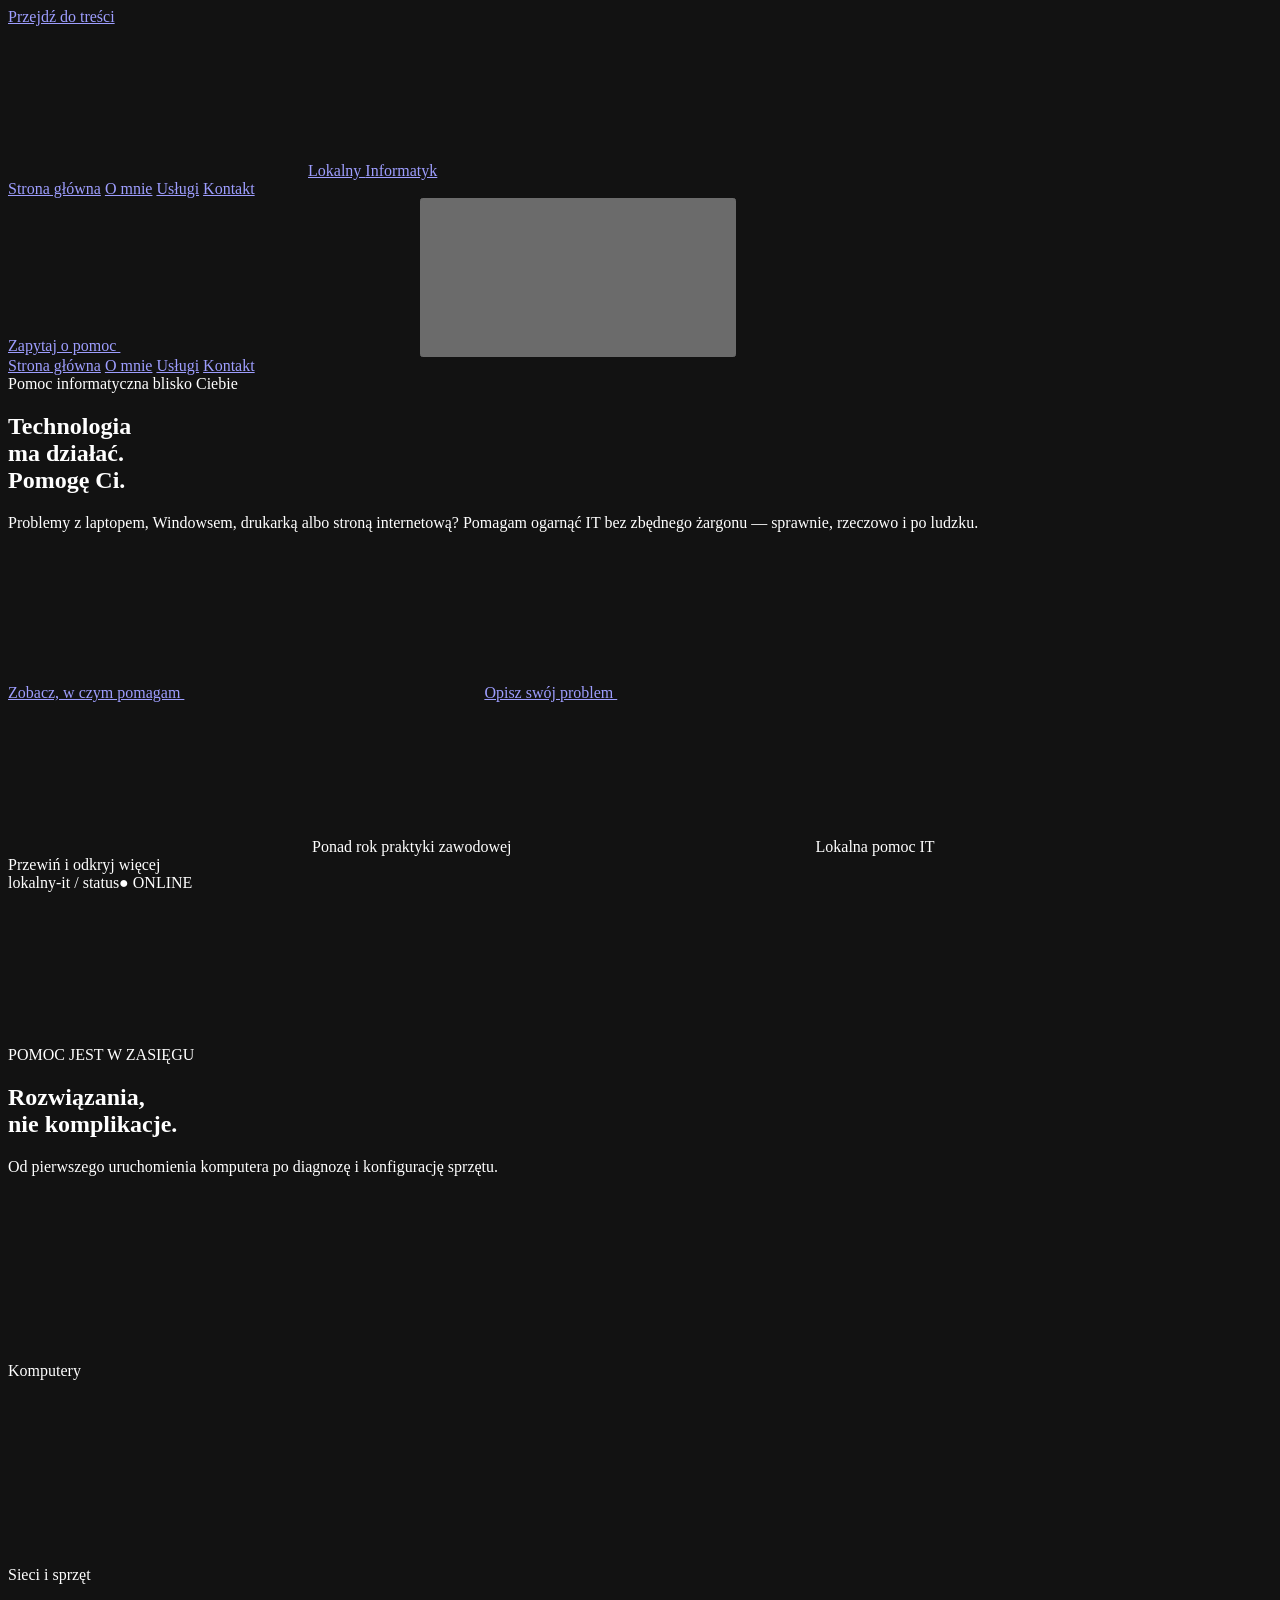
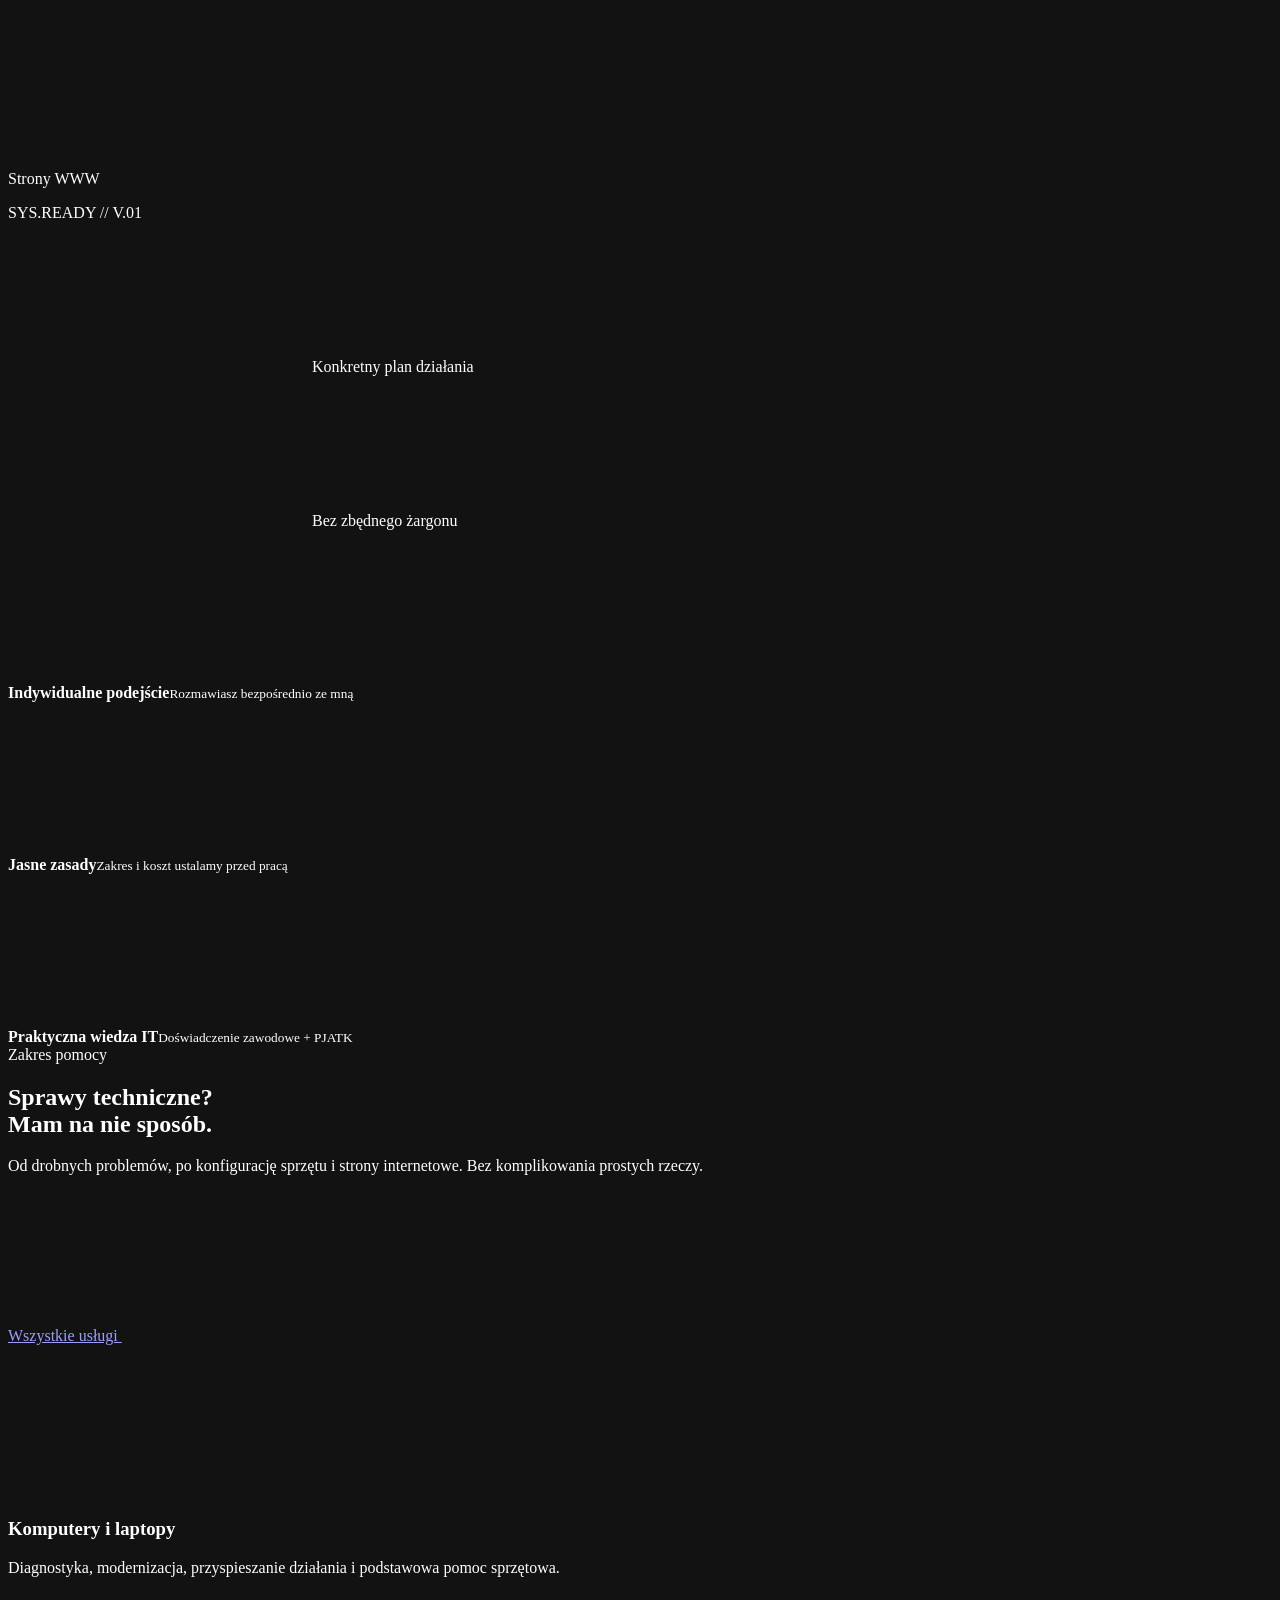
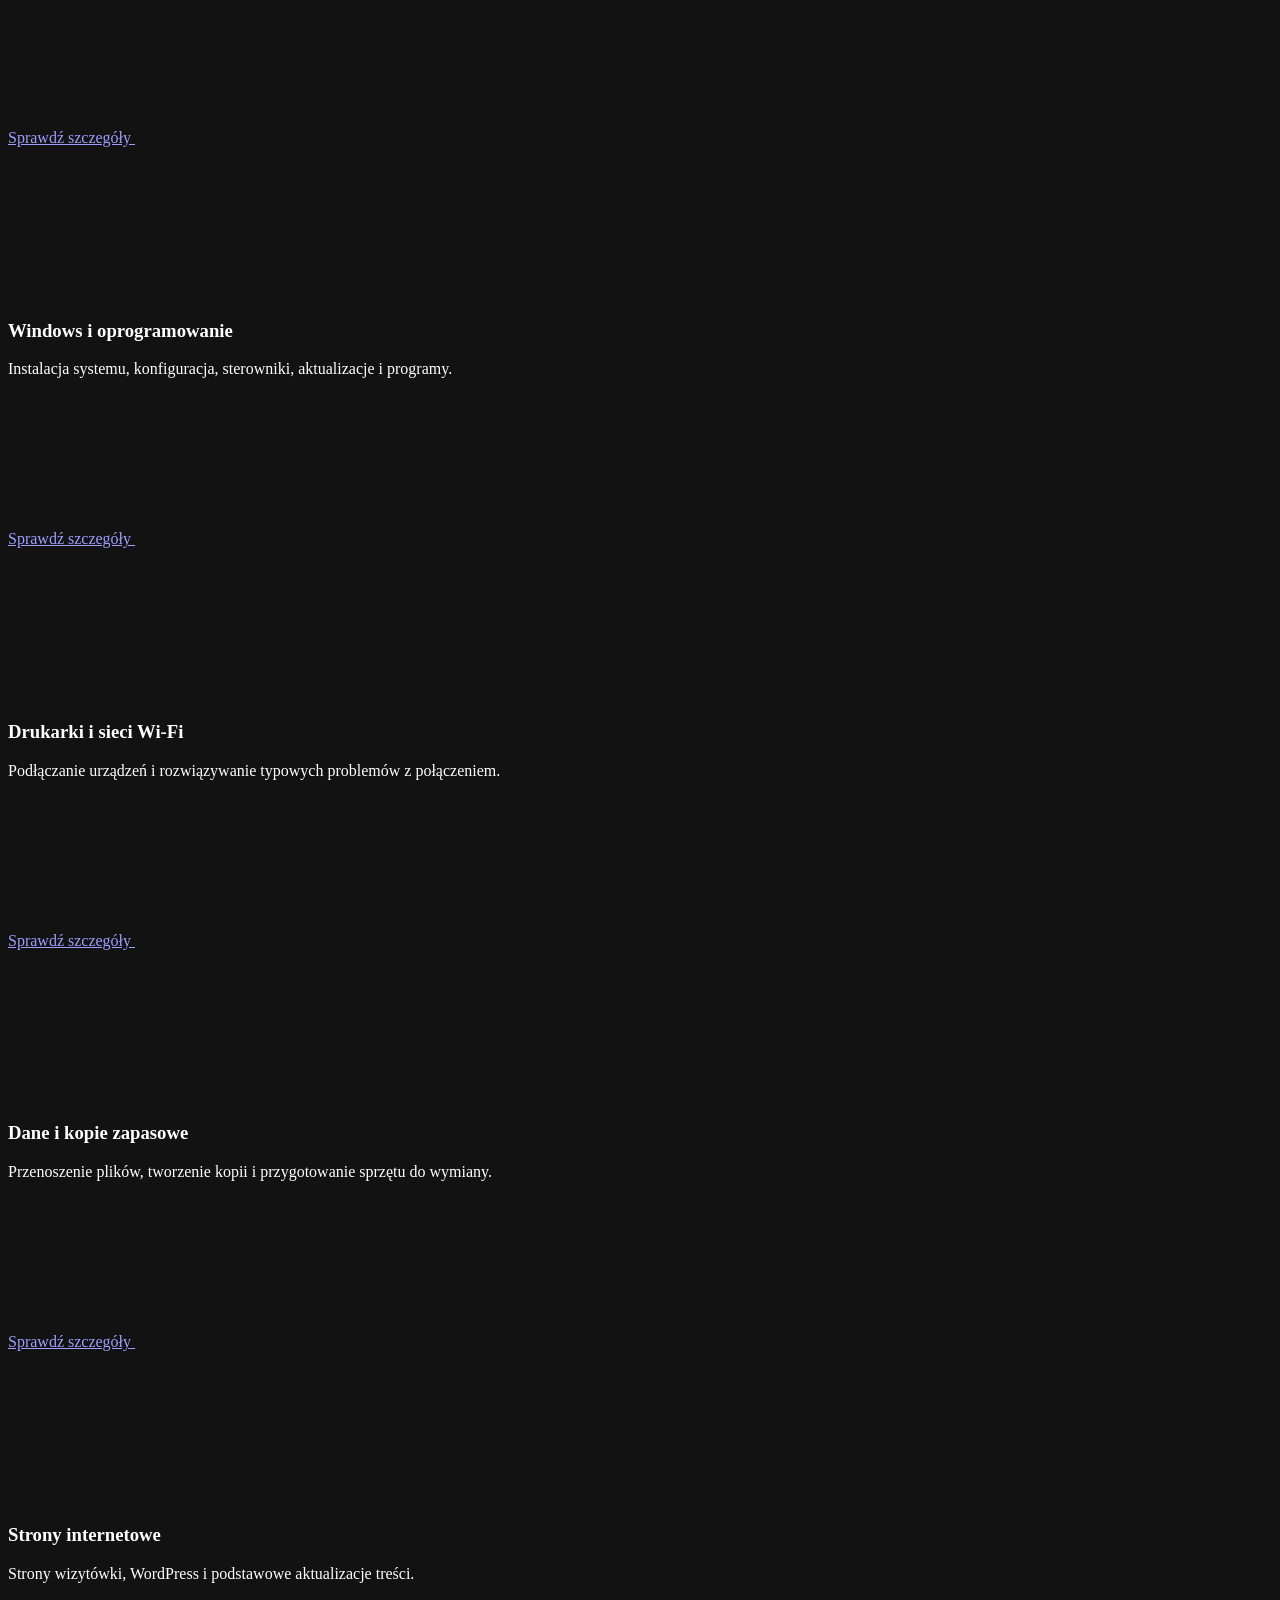
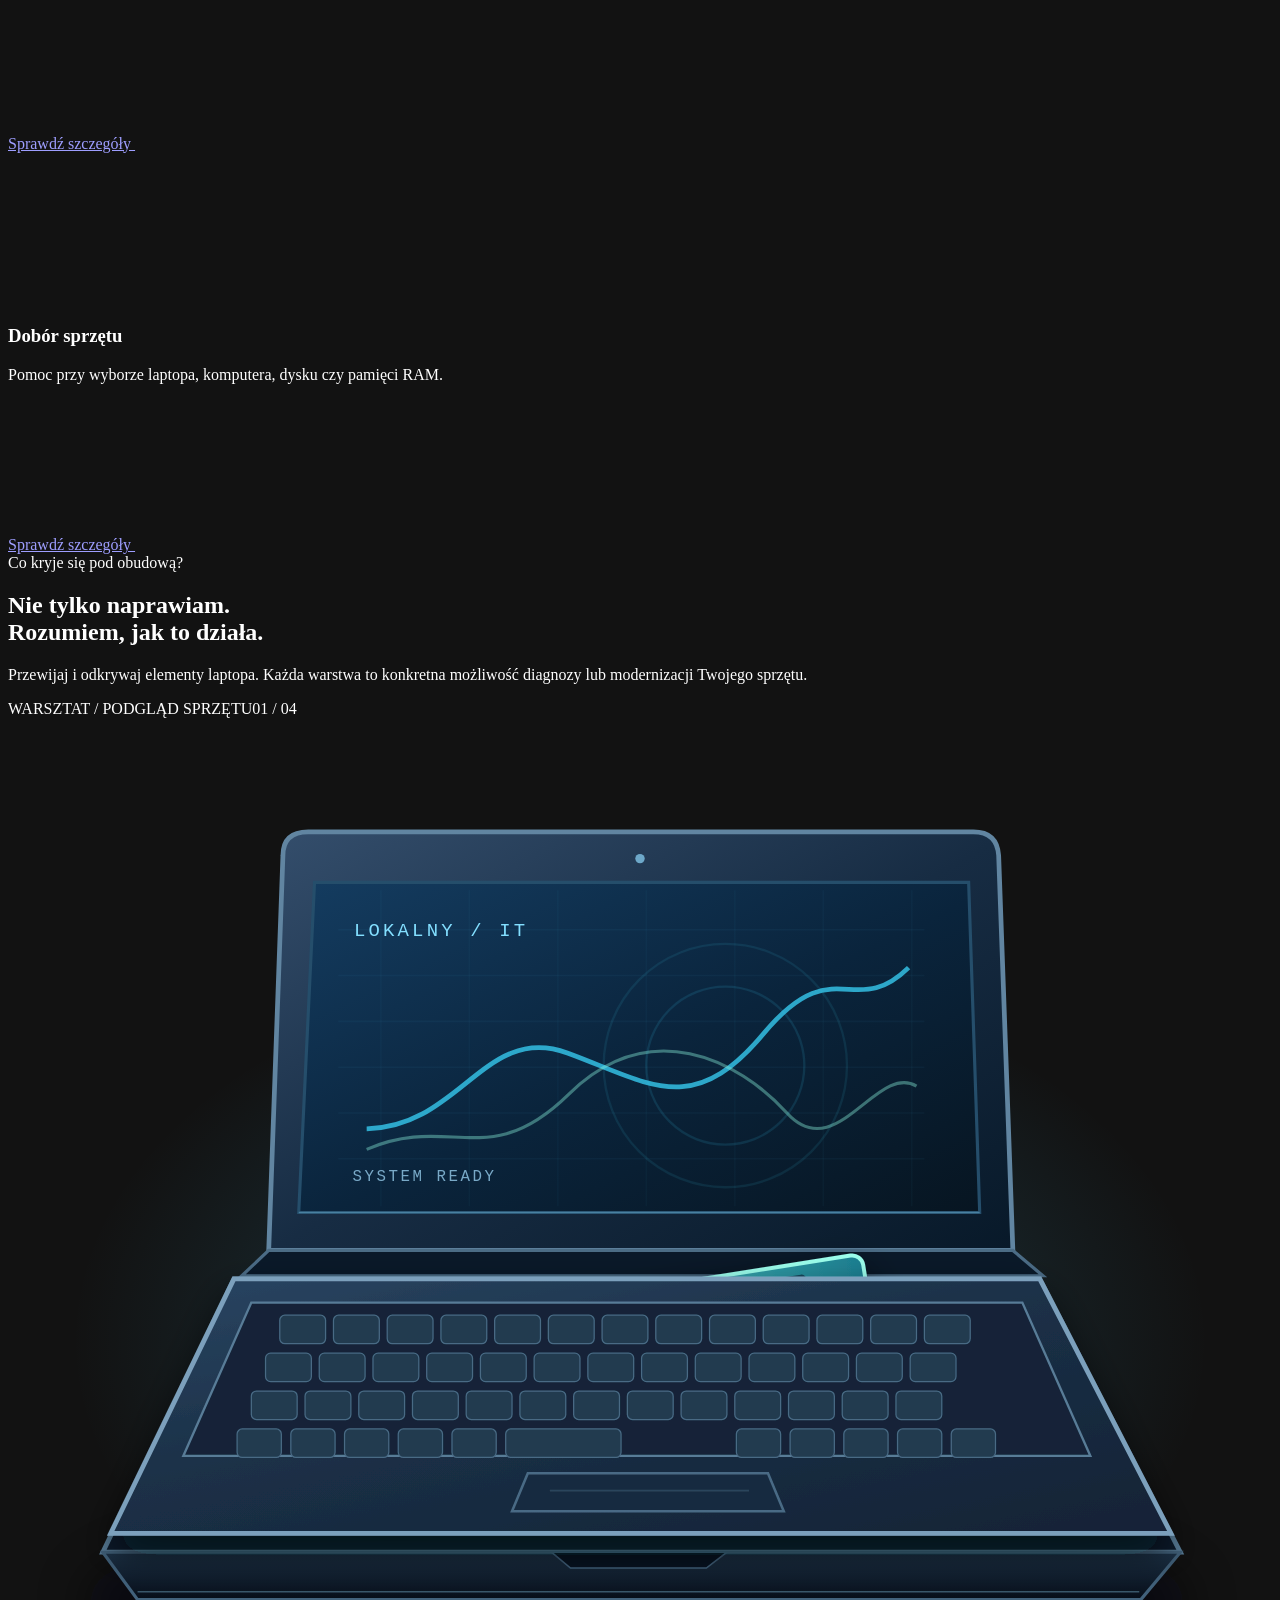
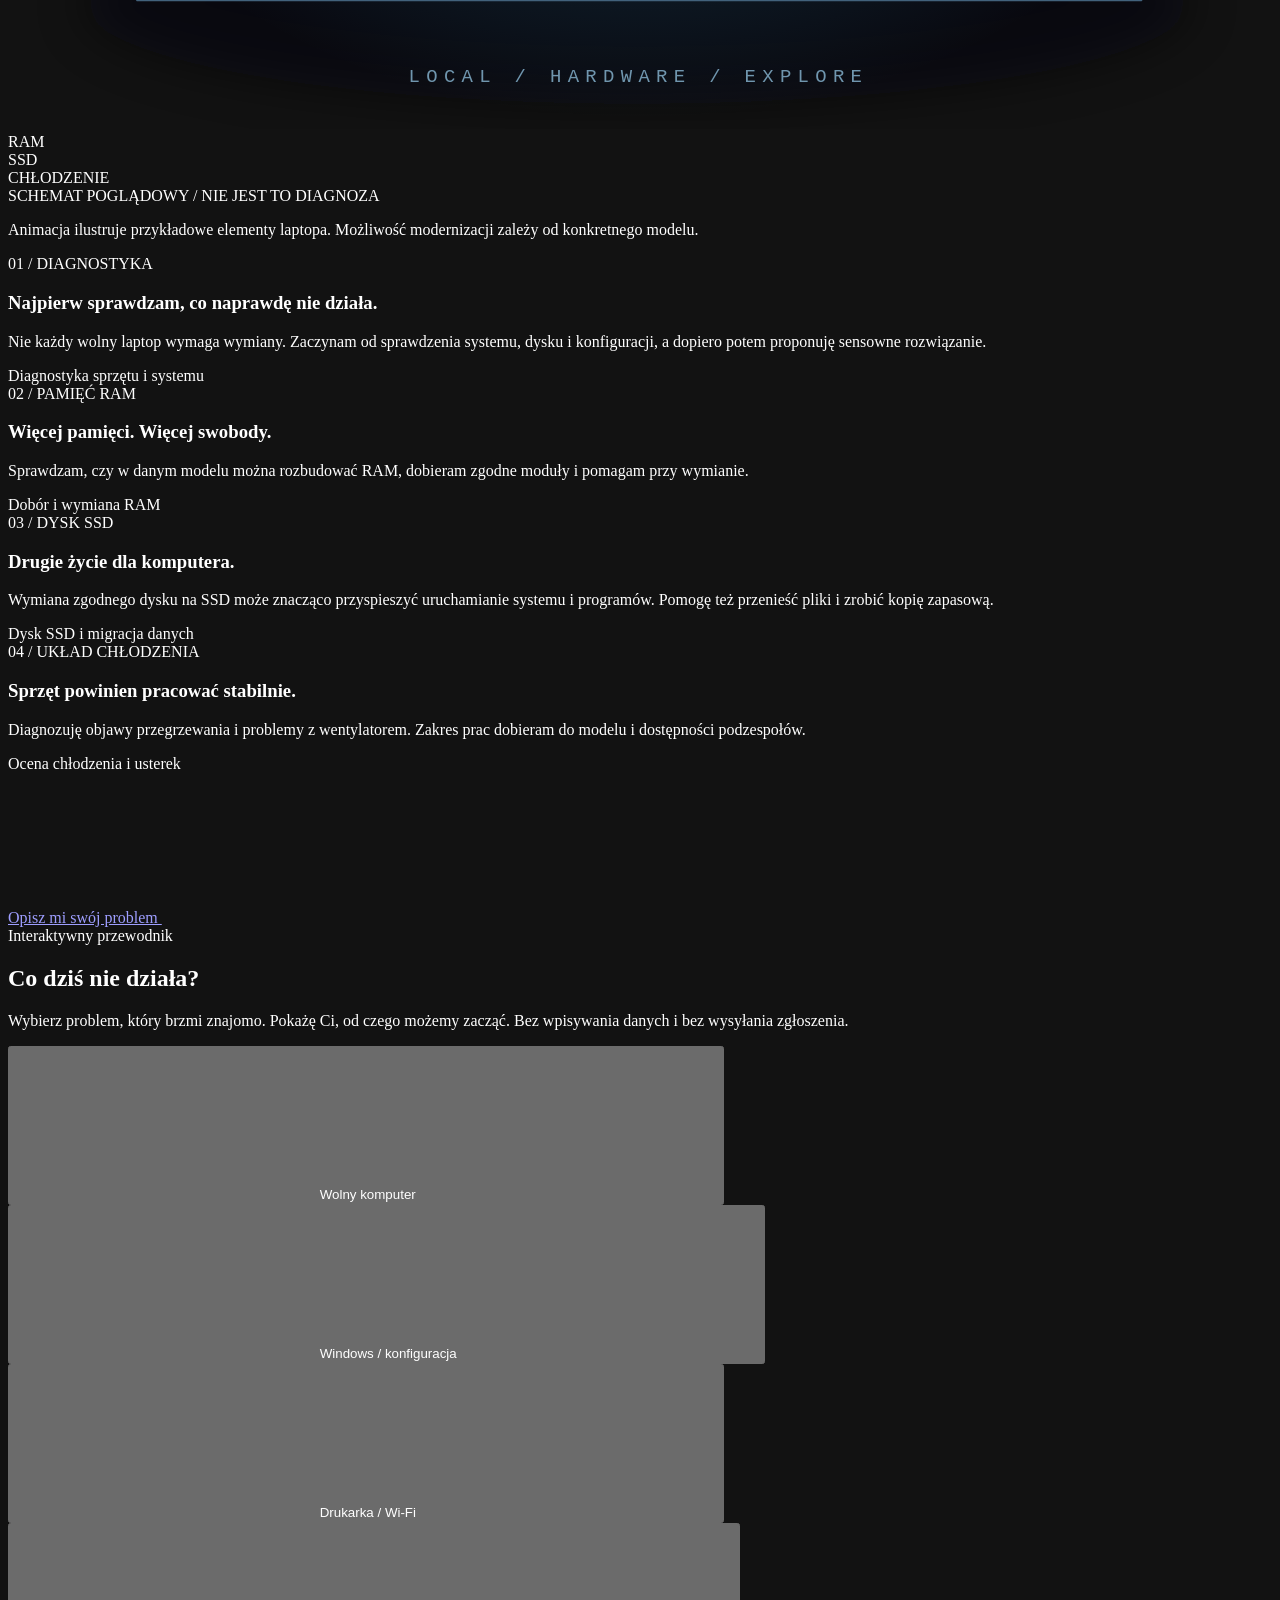
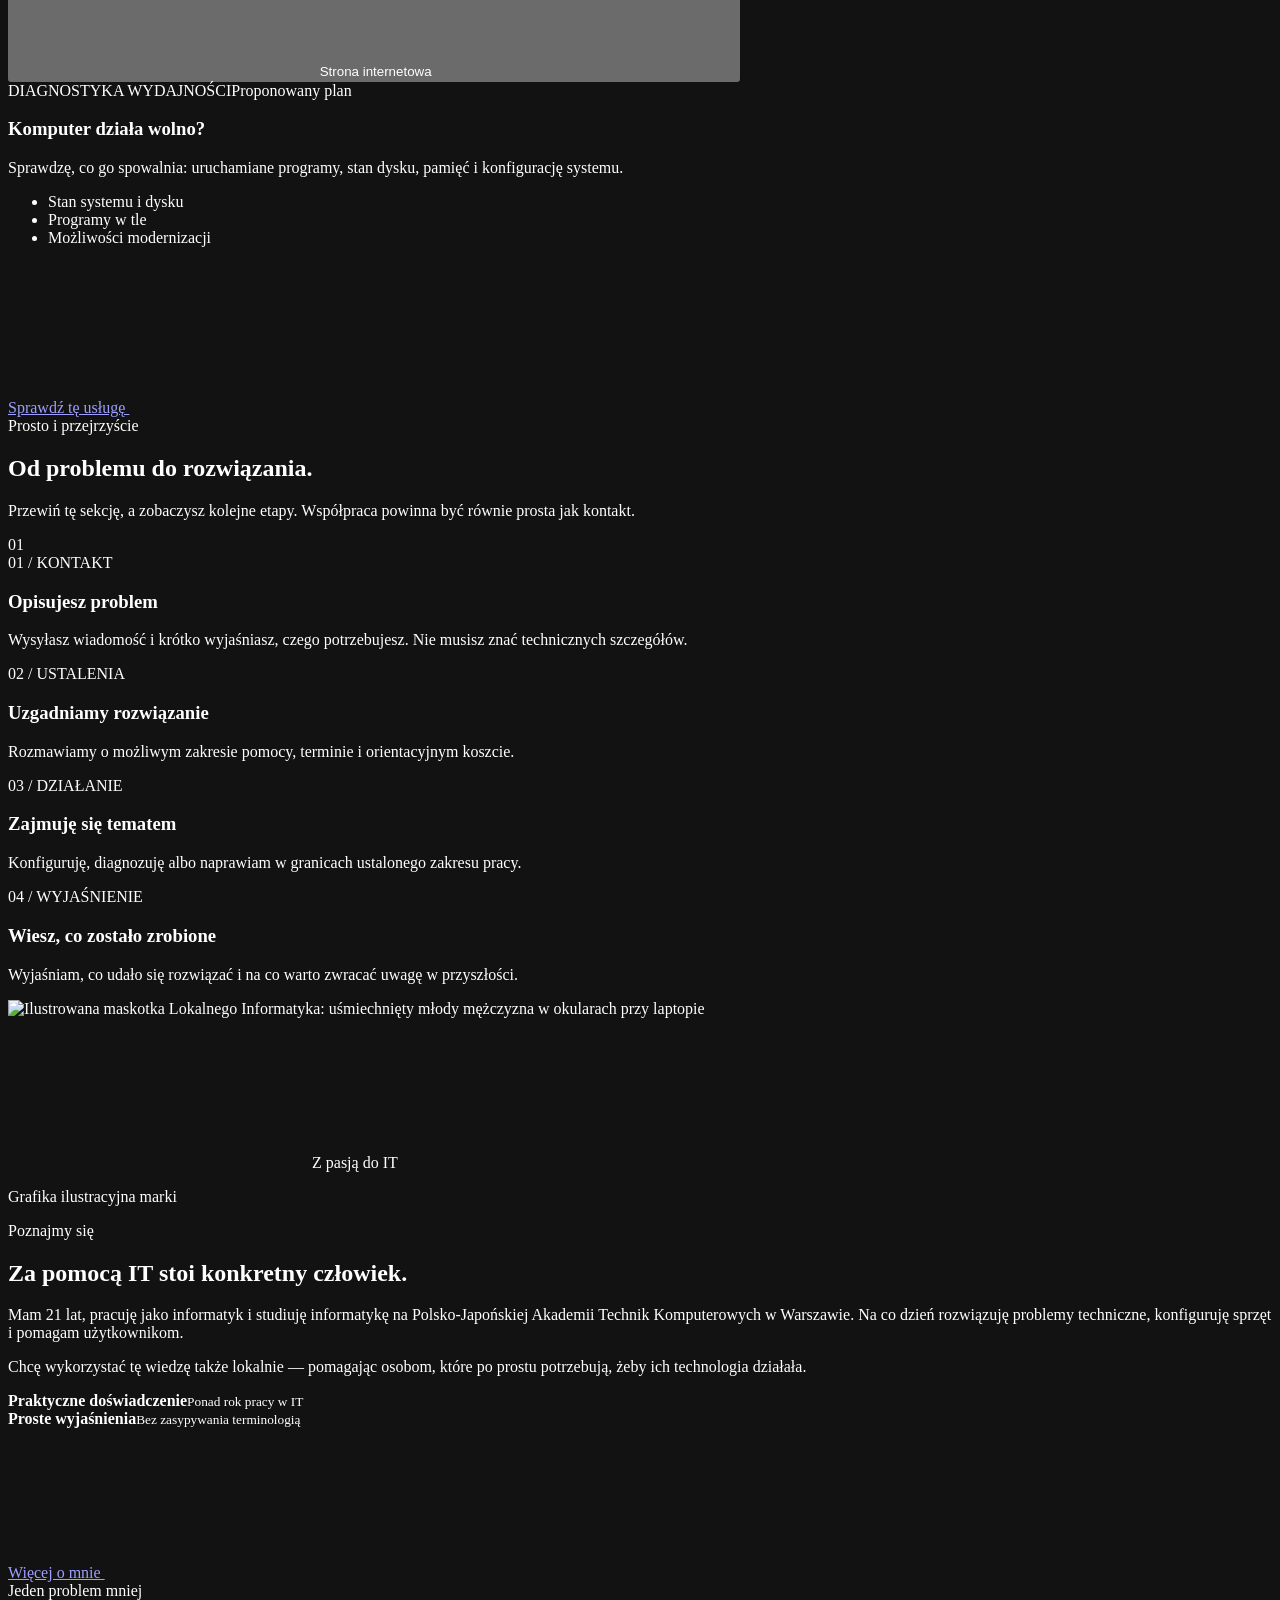
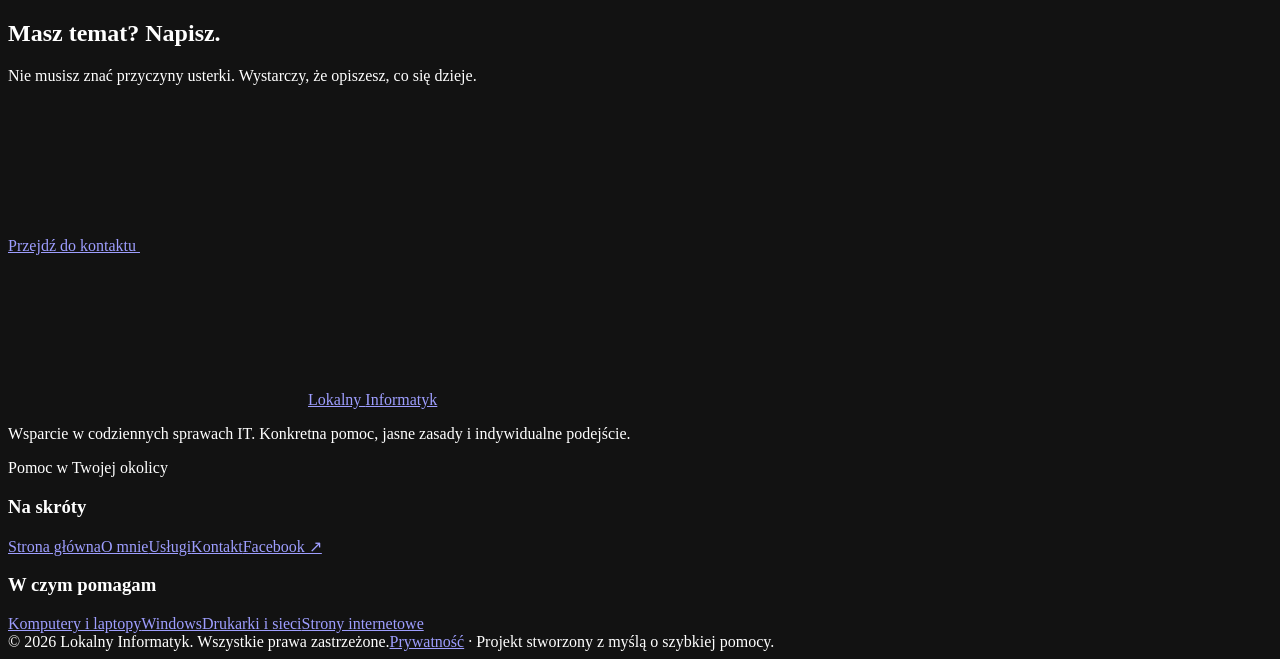
==== commit ef167f86: "Add files via upload" ====
--- a/lokalny_informatyk_formsubmit_cloudflare/index.html
+++ b/lokalny_informatyk_formsubmit_cloudflare/index.html
@@ -1,105 +1,277 @@
 <!DOCTYPE html><html lang="pl"><head><meta charset="utf-8"/><meta name="viewport" content="width=device-width,initial-scale=1"/>
-<title>Kontakt | Lokalny Informatyk</title><meta name="description" content="Opisz problem z komputerem, laptopem, drukarką lub stroną internetową. Skontaktuj się z Lokalnym Informatykiem."/>
-<meta name="theme-color" content="#080e18"/><meta name="color-scheme" content="dark"/><meta property="og:type" content="website"/><meta property="og:locale" content="pl_PL"/><meta property="og:title" content="Kontakt | Lokalny Informatyk"/><meta property="og:description" content="Opisz problem z komputerem, laptopem, drukarką lub stroną internetową. Skontaktuj się z Lokalnym Informatykiem."/>
-<link rel="icon" type="image/svg+xml" href="/assets/favicon.svg"/><link rel="stylesheet" href="/assets/css/style.css"/><link rel="stylesheet" href="/assets/css/terminal-form.css"/>
-<script defer src="/assets/js/config.js"></script><script defer src="/assets/js/main.js"></script><script defer src="/assets/js/terminal-form.js"></script></head>
-<body data-page="contact"><div class="site-background" aria-hidden="true"></div><a class="skip-link" href="#main">Przejdź do treści</a>
+<title>Pomoc komputerowa i IT | Lokalny Informatyk</title><meta name="description" content="Lokalny Informatyk — pomoc z komputerami, laptopami, systemem Windows, drukarkami, siecią i stronami internetowymi. Sprawdź usługi i skontaktuj się."/>
+<meta name="theme-color" content="#080e18"/><meta name="color-scheme" content="dark"/><meta property="og:type" content="website"/><meta property="og:locale" content="pl_PL"/><meta property="og:title" content="Pomoc komputerowa i IT | Lokalny Informatyk"/><meta property="og:description" content="Lokalny Informatyk — pomoc z komputerami, laptopami, systemem Windows, drukarkami, siecią i stronami internetowymi. Sprawdź usługi i skontaktuj się."/>
+<link rel="icon" type="image/svg+xml" href="/assets/favicon.svg"/><link rel="stylesheet" href="/assets/css/style.css"/><link rel="stylesheet" href="/assets/css/laptop-scroll.css"/>
+<script defer src="/assets/js/config.js"></script><script defer src="/assets/js/main.js"></script><script defer src="/assets/js/laptop-scroll.js"></script></head>
+<body data-page="home"><div class="site-background" aria-hidden="true"></div><a class="skip-link" href="#main">Przejdź do treści</a>
 <div class="scroll-progress" aria-hidden="true"></div>
 <header class="site-header"><div class="container header-inner">
 <a class="logo" href="/" aria-label="Lokalny Informatyk — strona główna"><span class="logo-mark"><svg class="ico " aria-hidden="true"><use href="/assets/icons.svg#terminal"></use></svg></span><span>Lokalny <span>Informatyk</span></span></a>
-<nav class="nav-links" aria-label="Menu główne"><a href="/" >Strona główna</a>
+<nav class="nav-links" aria-label="Menu główne"><a href="/" aria-current="page">Strona główna</a>
 <a href="/o-mnie/" >O mnie</a>
 <a href="/uslugi/" >Usługi</a>
-<a href="/kontakt/" aria-current="page">Kontakt</a></nav>
+<a href="/kontakt/" >Kontakt</a></nav>
 <div class="header-actions"><a href="/kontakt/" class="btn btn-primary btn-sm">Zapytaj o pomoc <svg class="ico " aria-hidden="true"><use href="/assets/icons.svg#arrow-up-right"></use></svg></a><button class="menu-toggle" type="button" data-menu-toggle aria-label="Otwórz menu" aria-expanded="false" aria-controls="mobile-nav"><svg class="ico " aria-hidden="true"><use href="/assets/icons.svg#menu"></use></svg></button></div>
-</div><nav class="mobile-nav" id="mobile-nav" data-mobile-nav aria-label="Menu mobilne"><a href="/" >Strona główna</a>
+</div><nav class="mobile-nav" id="mobile-nav" data-mobile-nav aria-label="Menu mobilne"><a href="/" aria-current="page">Strona główna</a>
 <a href="/o-mnie/" >O mnie</a>
 <a href="/uslugi/" >Usługi</a>
-<a href="/kontakt/" aria-current="page">Kontakt</a></nav></header><main id="main"><section class="page-intro"><div class="grid-texture" aria-hidden="true"></div><div class="container"><div class="breadcrumbs"><a href="/">Strona główna</a><span>/</span><span>Kontakt</span></div><span class="eyebrow">Lokalny Informatyk</span><h1>Opisz problem.<br/><span class="accent">Znajdziemy rozwiązanie.</span></h1><p>Nie musisz wiedzieć, dlaczego coś nie działa. Opowiedz, co się dzieje, a wspólnie ustalimy kolejne kroki.</p></div></section>
-<section class="section section-background"><div class="container contact-layout"><div class="contact-info" data-reveal><span class="eyebrow">Porozmawiajmy</span><h2>Jeden kontakt, <span class="accent">mniej problemów.</span></h2><p>Pomagam lokalnie przy problemach z komputerami, oprogramowaniem, siecią i stronami internetowymi. Najłatwiej zacząć od krótkiego zgłoszenia przez formularz. Możesz też napisać na Facebooku.</p>
-<div class="contact-option"><div class="option-icon"><svg class="ico " aria-hidden="true"><use href="/assets/icons.svg#message"></use></svg></div><div><h3>Facebook</h3><a href="https://www.facebook.com/profile.php?id=61594955087010" data-messenger-link target="_blank" rel="noopener noreferrer">Otwórz profil na Facebooku <svg class="ico " aria-hidden="true"><use href="/assets/icons.svg#external"></use></svg></a></div></div>
-<div class="contact-option"><div class="option-icon"><svg class="ico " aria-hidden="true"><use href="/assets/icons.svg#map-pin"></use></svg></div><div><h3>Obszar działania</h3><p data-locality>Twoja miejscowość i okolice</p><p>Dokładną możliwość pomocy i dojazdu ustalam indywidualnie.</p></div></div>
-<div class="contact-option"><div class="option-icon"><svg class="ico " aria-hidden="true"><use href="/assets/icons.svg#clock"></use></svg></div><div><h3>Termin i wycena</h3><p>Po krótkim opisie sprawy ustalimy możliwy termin, zakres i przewidywany koszt.</p></div></div>
-<div class="contact-option" data-contact-optional hidden><div class="option-icon"><svg class="ico " aria-hidden="true"><use href="/assets/icons.svg#mail"></use></svg></div><div><h3>Pozostałe dane kontaktowe</h3><a href="#" data-contact-email hidden></a><a href="#" data-contact-phone hidden></a></div></div>
-</div><div class="contact-form contact-form-terminal" data-reveal style="--delay:110ms">
-  <div class="form-heading terminal-heading">
-    <div class="terminal-heading-top">
-      <img class="terminal-brand-icon" src="/assets/images/lokalny-logo-ikona.webp" alt="" width="76" height="66" loading="lazy"/>
-      <div><span class="eyebrow">Szybkie zgłoszenie</span><h2>Wyślij zapytanie w minutę</h2></div>
+<a href="/kontakt/" >Kontakt</a></nav></header><main id="main">
+<section class="hero spotlight-area" aria-labelledby="hero-title"><div class="grid-texture" aria-hidden="true"></div>
+<div class="container hero-layout"><div class="hero-copy" data-reveal>
+<span class="eyebrow"><span class="pulse-dot"></span> Pomoc informatyczna blisko Ciebie</span>
+<h1 id="hero-title">Technologia<br/>ma działać.<br/><span class="last">Pomogę Ci.</span></h1>
+<p class="hero-description">Problemy z laptopem, Windowsem, drukarką albo stroną internetową? Pomagam ogarnąć IT bez zbędnego żargonu — sprawnie, rzeczowo i po ludzku.</p>
+<div class="hero-buttons"><a href="/uslugi/" class="btn btn-primary">Zobacz, w czym pomagam <svg class="ico " aria-hidden="true"><use href="/assets/icons.svg#arrow-up-right"></use></svg></a><a href="/kontakt/" class="btn btn-secondary">Opisz swój problem <svg class="ico " aria-hidden="true"><use href="/assets/icons.svg#message"></use></svg></a></div>
+<div class="hero-bottom"><span class="mini-proof"><svg class="ico " aria-hidden="true"><use href="/assets/icons.svg#shield"></use></svg> Ponad rok praktyki zawodowej</span><span class="mini-proof"><svg class="ico " aria-hidden="true"><use href="/assets/icons.svg#map-pin"></use></svg> Lokalna pomoc IT</span></div>
+<div class="hero-scrolldown"><span class="scrolldown-line"></span> Przewiń i odkryj więcej</div>
+</div><div class="hero-art" data-reveal style="--delay:140ms">
+<div class="diagnostic-console"><div class="console-top"><span class="console-dots"><i></i><i></i><i></i></span><span class="console-filename">lokalny-it / status</span><span class="console-filename">● ONLINE</span></div>
+<div class="console-screen"><div class="console-icon"><svg class="ico " aria-hidden="true"><use href="/assets/icons.svg#terminal"></use></svg></div><div class="console-status"><span class="pulse-dot"></span> POMOC JEST W ZASIĘGU</div><h2>Rozwiązania,<br/>nie komplikacje.</h2><p>Od pierwszego uruchomienia komputera po diagnozę i konfigurację sprzętu.</p></div>
+<div class="console-features"><div class="console-feature"><svg class="ico " aria-hidden="true"><use href="/assets/icons.svg#laptop"></use></svg><p>Komputery</p></div><div class="console-feature"><svg class="ico " aria-hidden="true"><use href="/assets/icons.svg#wifi"></use></svg><p>Sieci i sprzęt</p></div><div class="console-feature"><svg class="ico " aria-hidden="true"><use href="/assets/icons.svg#globe"></use></svg><p>Strony WWW</p></div></div>
+<div class="console-footer"><span>SYS.READY // V.01</span><span class="console-bars"><b></b><b></b><b></b><b></b></span></div></div>
+<div class="floating-chip top"><svg class="ico " aria-hidden="true"><use href="/assets/icons.svg#check-circle"></use></svg> Konkretny plan działania</div><div class="floating-chip bottom"><svg class="ico " aria-hidden="true"><use href="/assets/icons.svg#zap"></use></svg> Bez zbędnego żargonu</div>
+</div></div></section>
+<section class="section compact" aria-label="Moje podejście"><div class="container"><div class="credibility-band" data-reveal>
+<div class="cred-item"><div class="cred-icon"><svg class="ico " aria-hidden="true"><use href="/assets/icons.svg#user"></use></svg></div><div><strong>Indywidualne podejście</strong><small>Rozmawiasz bezpośrednio ze mną</small></div></div>
+<div class="cred-item"><div class="cred-icon"><svg class="ico " aria-hidden="true"><use href="/assets/icons.svg#shield"></use></svg></div><div><strong>Jasne zasady</strong><small>Zakres i koszt ustalamy przed pracą</small></div></div>
+<div class="cred-item"><div class="cred-icon"><svg class="ico " aria-hidden="true"><use href="/assets/icons.svg#cpu"></use></svg></div><div><strong>Praktyczna wiedza IT</strong><small>Doświadczenie zawodowe + PJATK</small></div></div>
+</div></div></section>
+<section class="section section-background" id="uslugi"><div class="container"><div class="section-toolbar"><div class="section-heading" data-reveal><span class="eyebrow">Zakres pomocy</span><h2>Sprawy techniczne?<br/><span class="accent">Mam na nie sposób.</span></h2><p>Od drobnych problemów, po konfigurację sprzętu i strony internetowe. Bez komplikowania prostych rzeczy.</p></div><a class="link-arrow" href="/uslugi/">Wszystkie usługi <svg class="ico " aria-hidden="true"><use href="/assets/icons.svg#arrow-up-right"></use></svg></a></div>
+<div class="services-grid">
+<article class="service-card" data-reveal style="--delay:0ms"><div class="service-icon"><svg class="ico " aria-hidden="true"><use href="/assets/icons.svg#laptop"></use></svg></div><h3>Komputery i laptopy</h3><p>Diagnostyka, modernizacja, przyspieszanie działania i podstawowa pomoc sprzętowa.</p><a class="link-arrow" href="/uslugi/#komputery">Sprawdź szczegóły <svg class="ico " aria-hidden="true"><use href="/assets/icons.svg#arrow-up-right"></use></svg></a></article>
+<article class="service-card" data-reveal style="--delay:85ms"><div class="service-icon"><svg class="ico " aria-hidden="true"><use href="/assets/icons.svg#monitor"></use></svg></div><h3>Windows i oprogramowanie</h3><p>Instalacja systemu, konfiguracja, sterowniki, aktualizacje i programy.</p><a class="link-arrow" href="/uslugi/#systemy">Sprawdź szczegóły <svg class="ico " aria-hidden="true"><use href="/assets/icons.svg#arrow-up-right"></use></svg></a></article>
+<article class="service-card" data-reveal style="--delay:170ms"><div class="service-icon"><svg class="ico " aria-hidden="true"><use href="/assets/icons.svg#printer"></use></svg></div><h3>Drukarki i sieci Wi‑Fi</h3><p>Podłączanie urządzeń i rozwiązywanie typowych problemów z połączeniem.</p><a class="link-arrow" href="/uslugi/#sieci">Sprawdź szczegóły <svg class="ico " aria-hidden="true"><use href="/assets/icons.svg#arrow-up-right"></use></svg></a></article>
+<article class="service-card" data-reveal style="--delay:0ms"><div class="service-icon"><svg class="ico " aria-hidden="true"><use href="/assets/icons.svg#database"></use></svg></div><h3>Dane i kopie zapasowe</h3><p>Przenoszenie plików, tworzenie kopii i przygotowanie sprzętu do wymiany.</p><a class="link-arrow" href="/uslugi/#dane">Sprawdź szczegóły <svg class="ico " aria-hidden="true"><use href="/assets/icons.svg#arrow-up-right"></use></svg></a></article>
+<article class="service-card" data-reveal style="--delay:85ms"><div class="service-icon"><svg class="ico " aria-hidden="true"><use href="/assets/icons.svg#globe"></use></svg></div><h3>Strony internetowe</h3><p>Strony wizytówki, WordPress i podstawowe aktualizacje treści.</p><a class="link-arrow" href="/uslugi/#www">Sprawdź szczegóły <svg class="ico " aria-hidden="true"><use href="/assets/icons.svg#arrow-up-right"></use></svg></a></article>
+<article class="service-card" data-reveal style="--delay:170ms"><div class="service-icon"><svg class="ico " aria-hidden="true"><use href="/assets/icons.svg#cpu"></use></svg></div><h3>Dobór sprzętu</h3><p>Pomoc przy wyborze laptopa, komputera, dysku czy pamięci RAM.</p><a class="link-arrow" href="/uslugi/#doradztwo">Sprawdź szczegóły <svg class="ico " aria-hidden="true"><use href="/assets/icons.svg#arrow-up-right"></use></svg></a></article>
+</div></div></section>
+<section class="section li-hardware" id="wnetrze-laptopa" data-laptop-scroll aria-labelledby="li-hardware-title">
+  <div class="container">
+    <div class="li-hardware-head" data-reveal>
+      <span class="eyebrow">Co kryje si&#281; pod obudow&#261;?</span>
+      <div class="li-headline-row">
+        <h2 id="li-hardware-title">Nie tylko naprawiam.<br/><span class="accent">Rozumiem, jak to dzia&#322;a.</span></h2>
+        <p>Przewijaj i odkrywaj elementy laptopa. Ka&#380;da warstwa to konkretna mo&#380;liwo&#347;&#263; diagnozy lub modernizacji Twojego sprz&#281;tu.</p>
+      </div>
     </div>
-    <p class="form-lead">Odpowiedz na kilka krótkich pytań. Po wysłaniu oddzwonię na podany numer — nie potrzebujesz własnego e-maila.</p>
+    <div class="li-lab-layout">
+      <div class="li-lab-sticky">
+        <div class="li-lab-stage" style="--li-cover:0;--li-parts:0;--li-cooling:0" data-laptop-stage>
+          <div class="li-lab-topline"><span><span class="li-live-pulse"></span> WARSZTAT / PODGL&#260;D SPRZ&#280;TU</span><span data-laptop-counter>01 / 04</span></div>
+          <div class="li-laptop-art">
+            <div class="li-art-grid" aria-hidden="true"></div>
+            <svg class="li-laptop-svg" viewBox="0 0 800 640" role="img" aria-label="Schematyczny laptop z animowanymi warstwami: obudowa, p&#322;yta g&#322;&#243;wna, RAM, dysk SSD i ch&#322;odzenie.">
+              <defs>
+                <linearGradient id="li-lid" x1="0" x2="1" y1="0" y2="1"><stop stop-color="#344e6c"/><stop offset=".5" stop-color="#172c43"/><stop offset="1" stop-color="#081929"/></linearGradient>
+                <linearGradient id="li-display" x1="0" x2="1" y1="0" y2="1"><stop stop-color="#143c60"/><stop offset=".52" stop-color="#0a243c"/><stop offset="1" stop-color="#071521"/></linearGradient>
+                <linearGradient id="li-deck" x1="0" x2=".85" y1="0" y2="1"><stop stop-color="#2a4663"/><stop offset=".48" stop-color="#1b3047"/><stop offset="1" stop-color="#142437"/></linearGradient>
+                <linearGradient id="li-side" x1="0" x2="0" y1="0" y2="1"><stop stop-color="#1e344a"/><stop offset="1" stop-color="#060d18"/></linearGradient>
+                <linearGradient id="li-board" x1="0" x2="1" y1="0" y2="1"><stop stop-color="#22546a"/><stop offset="1" stop-color="#0b3045"/></linearGradient>
+                <linearGradient id="li-ram" x1="0" x2="1"><stop stop-color="#55d6d0"/><stop offset="1" stop-color="#1d7f91"/></linearGradient>
+                <linearGradient id="li-ssd" x1="0" x2="1"><stop stop-color="#385a9d"/><stop offset="1" stop-color="#182e59"/></linearGradient>
+                <radialGradient id="li-glow"><stop stop-color="#45c7f8" stop-opacity=".24"/><stop offset="1" stop-color="#45c7f8" stop-opacity="0"/></radialGradient>
+                <filter id="li-shadow" x="-40%" y="-80%" width="180%" height="250%"><feGaussianBlur stdDeviation="15"/></filter>
+                <filter id="li-small-shadow" x="-40%" y="-100%" width="200%" height="300%"><feDropShadow dx="0" dy="12" stdDeviation="12" flood-color="#000a17" flood-opacity=".7"/></filter>
+              </defs>
+              <ellipse cx="398" cy="560" rx="350" ry="64" fill="#00030a" opacity=".5" filter="url(#li-shadow)" />
+              <ellipse cx="400" cy="394" rx="360" ry="240" fill="url(#li-glow)" />
+              <!-- The display stays visible as parts float out of the chassis. -->
+              <g class="li-svg-screen">
+                <path d="M174 87 Q174 72 190 72 H611 Q626 72 627 87 L636 337 H165Z" fill="url(#li-lid)" stroke="#6185a1" stroke-width="3"/>
+                <path d="M194 104 H608 L615 313 H184Z" fill="url(#li-display)" stroke="#254e6b" stroke-width="2" />
+                <path d="M184 313H615" stroke="#75bfe2" stroke-opacity=".45"/>
+                <circle cx="400" cy="89" r="3" fill="#6da8c9"/>
+                <g opacity=".45" stroke="#50c5ef" stroke-width="1"><path d="M209 134 H580 M209 163 H580 M209 192 H580 M209 221 H580 M209 250 H580 M209 279 H580" stroke-opacity=".10"/><path d="M236 109 V309 M292 109 V309 M348 109 V309 M404 109 V309 M460 109 V309 M516 109 V309 M572 109 V309" stroke-opacity=".08"/></g>
+                <path d="M227 260 C286 259 302 193 354 212 S433 254 478 200 S535 192 570 158" fill="none" stroke="#35c5ea" stroke-width="3" opacity=".82"/>
+                <path d="M227 273 C280 250 304 288 355 238 S462 216 493 250 S550 218 575 233" fill="none" stroke="#8bf2dc" stroke-width="2" opacity=".4"/>
+                <circle cx="454" cy="220" r="50" fill="none" stroke="#39cbed" opacity=".13" stroke-width="1.5" />
+                <circle cx="454" cy="220" r="77" fill="none" stroke="#39cbed" opacity=".10" stroke-width="1.5" />
+                <text x="219" y="138" font-size="12" fill="#83dfff" font-family="monospace" letter-spacing="2">LOKALNY / IT</text>
+                <text x="218" y="293" font-size="10" fill="#79a9c7" font-family="monospace" letter-spacing="1.6">SYSTEM READY</text>
+                <path d="M165 337 H636 L655 353 H148Z" fill="#0a1929" stroke="#4b6c86" stroke-width="2"/>
+              </g>
+              <!-- fixed bottom chassis and trim -->
+              <g class="li-svg-base">
+                <path d="M143 355 H653 L742 528 L60 528Z" fill="#0c1a2b" stroke="#587c97" stroke-width="3"/>
+                <path d="M60 528 H742 L717 558 H82Z" fill="url(#li-side)" stroke="#42627c" stroke-width="2"/>
+                <path d="M82 553 H716" stroke="#83bddc" stroke-opacity=".4"/>
+                <path d="M344 528 H455 L442 538 H356Z" fill="#071322" stroke="#436480"/>
+              </g>
+              <!-- motherboard / traces -->
+              <g class="li-svg-board" filter="url(#li-small-shadow)">
+                <path d="M171 366 H625 L687 489 H111Z" fill="url(#li-board)" stroke="#4da7b9" stroke-width="3"/>
+                <path d="M188 379 H612 L659 479 H141Z" fill="none" stroke="#6dbdc4" stroke-opacity=".3" stroke-width="2"/>
+                <g fill="none" stroke="#6ed9cb" stroke-opacity=".34" stroke-width="2">
+                  <path d="M248 384 V410 L280 442 H332"/><path d="M282 380 V410 H332 L365 452"/><path d="M487 383V416H443V460"/>
+                  <path d="M555 385V408H510V451"/><path d="M181 457H294L319 431"/><path d="M486 454H595L617 472"/>
+                  <path d="M301 388H473"/><path d="M298 477H487"/>
+                </g>
+                <g fill="#8be8d8" opacity=".55"><circle cx="284" cy="442" r="3"/><circle cx="332" cy="442" r="3"/><circle cx="443" cy="460" r="3"/><circle cx="555" cy="408" r="3"/><circle cx="617" cy="472" r="3"/></g>
+                <rect x="363" y="394" width="85" height="65" rx="8" fill="#0b2437" stroke="#5294b2" stroke-width="2"/>
+                <rect x="378" y="407" width="55" height="40" rx="4" fill="#183a58" stroke="#7ab7d1"/>
+                <text x="405" y="431" text-anchor="middle" font-size="15" fill="#a9eaff" font-family="monospace" font-weight="bold">CPU</text>
+                <g fill="#132f43" stroke="#447692"><rect x="491" y="400" width="46" height="25" rx="4"/><rect x="543" y="414" width="39" height="31" rx="4"/><rect x="287" y="410" width="38" height="21" rx="4"/></g>
+              </g>
+              <!-- fan floats out with its own reveal -->
+              <g class="li-svg-fan" filter="url(#li-small-shadow)">
+                <circle cx="246" cy="430" r="57" fill="#0b1b2e" stroke="#54bbd4" stroke-width="3"/>
+                <circle cx="246" cy="430" r="44" fill="#112f42" stroke="#437e99" stroke-width="2"/>
+                <path d="M245 423 C258 401 252 389 260 389 Q276 398 260 422L251 434Z" fill="#3d86a4" stroke="#72cbe0" stroke-opacity=".45" transform="rotate(0 246 430)" />
+                <path d="M245 423 C258 401 252 389 260 389 Q276 398 260 422L251 434Z" fill="#3d86a4" stroke="#72cbe0" stroke-opacity=".45" transform="rotate(45 246 430)" />
+                <path d="M245 423 C258 401 252 389 260 389 Q276 398 260 422L251 434Z" fill="#3d86a4" stroke="#72cbe0" stroke-opacity=".45" transform="rotate(90 246 430)" />
+                <path d="M245 423 C258 401 252 389 260 389 Q276 398 260 422L251 434Z" fill="#3d86a4" stroke="#72cbe0" stroke-opacity=".45" transform="rotate(135 246 430)" />
+                <path d="M245 423 C258 401 252 389 260 389 Q276 398 260 422L251 434Z" fill="#3d86a4" stroke="#72cbe0" stroke-opacity=".45" transform="rotate(180 246 430)" />
+                <path d="M245 423 C258 401 252 389 260 389 Q276 398 260 422L251 434Z" fill="#3d86a4" stroke="#72cbe0" stroke-opacity=".45" transform="rotate(225 246 430)" />
+                <path d="M245 423 C258 401 252 389 260 389 Q276 398 260 422L251 434Z" fill="#3d86a4" stroke="#72cbe0" stroke-opacity=".45" transform="rotate(270 246 430)" />
+                <path d="M245 423 C258 401 252 389 260 389 Q276 398 260 422L251 434Z" fill="#3d86a4" stroke="#72cbe0" stroke-opacity=".45" transform="rotate(315 246 430)" />
+                <circle cx="246" cy="430" r="15" fill="#153c52" stroke="#69d2ed" stroke-width="2"/>
+                <circle cx="246" cy="430" r="4" fill="#b2f5ff"/>
+              </g>
+              <!-- RAM stick -->
+              <g class="li-svg-ram" filter="url(#li-small-shadow)">
+                <g transform="rotate(-9 435 372)">
+                  <rect x="340" y="356" width="204" height="39" rx="7" fill="url(#li-ram)" stroke="#9cffed" stroke-width="2.5"/>
+                  <path d="M350 394V401 M364 394V401 M378 394V401 M392 394V401 M406 394V401 M420 394V401 M434 394V401 M448 394V401 M462 394V401 M476 394V401 M490 394V401 M504 394V401 M518 394V401 M532 394V401" stroke="#f1cb82" stroke-width="4"/>
+                  <rect x="366" y="363" width="27" height="23" rx="3" fill="#16465a"/>
+                  <rect x="404" y="363" width="27" height="23" rx="3" fill="#16465a"/>
+                  <rect x="442" y="363" width="27" height="23" rx="3" fill="#16465a"/>
+                  <rect x="480" y="363" width="27" height="23" rx="3" fill="#16465a"/>
+                  <text x="345" y="371" font-size="8" fill="#e0fff8" font-family="monospace">RAM</text>
+                </g>
+              </g>
+              <!-- SSD stick -->
+              <g class="li-svg-ssd" filter="url(#li-small-shadow)">
+                <g transform="rotate(11 534 422)">
+                  <rect x="465" y="408" width="169" height="38" rx="6" fill="url(#li-ssd)" stroke="#7ca8ff" stroke-width="2.5"/>
+                  <rect x="476" y="416" width="61" height="21" rx="3" fill="#071d35" stroke="#5177bd"/>
+                  <rect x="542" y="416" width="36" height="21" rx="3" fill="#152f50"/>
+                  <rect x="584" y="416" width="30" height="21" rx="3" fill="#152f50"/>
+                  <text x="507" y="429" font-size="12" fill="#aae7ff" font-family="monospace" text-anchor="middle">SSD</text>
+                  <circle cx="624" cy="426" r="3.5" stroke="#b2c9ff" fill="none"/>
+                </g>
+              </g>
+              <!-- keyboard panel detaches to reveal internals -->
+              <g class="li-svg-keyboard" filter="url(#li-small-shadow)">
+                <path d="M143 355 H653 L736 516 H65Z" fill="url(#li-deck)" stroke="#7ca0bc" stroke-width="3"/>
+                <path d="M154 370 H642 L685 467 H111Z" fill="#122438" stroke="#597b97" stroke-width="1.5"/>
+                <g class="li-svg-keys" transform="translate(172 378)">
+                  <rect x="0" y="0" width="29" height="18" rx="3.2" fill="#203a50" stroke="#496a84" stroke-width=".8"/>
+                  <rect x="34" y="0" width="29" height="18" rx="3.2" fill="#203a50" stroke="#496a84" stroke-width=".8"/>
+                  <rect x="68" y="0" width="29" height="18" rx="3.2" fill="#203a50" stroke="#496a84" stroke-width=".8"/>
+                  <rect x="102" y="0" width="29" height="18" rx="3.2" fill="#203a50" stroke="#496a84" stroke-width=".8"/>
+                  <rect x="136" y="0" width="29" height="18" rx="3.2" fill="#203a50" stroke="#496a84" stroke-width=".8"/>
+                  <rect x="170" y="0" width="29" height="18" rx="3.2" fill="#203a50" stroke="#496a84" stroke-width=".8"/>
+                  <rect x="204" y="0" width="29" height="18" rx="3.2" fill="#203a50" stroke="#496a84" stroke-width=".8"/>
+                  <rect x="238" y="0" width="29" height="18" rx="3.2" fill="#203a50" stroke="#496a84" stroke-width=".8"/>
+                  <rect x="272" y="0" width="29" height="18" rx="3.2" fill="#203a50" stroke="#496a84" stroke-width=".8"/>
+                  <rect x="306" y="0" width="29" height="18" rx="3.2" fill="#203a50" stroke="#496a84" stroke-width=".8"/>
+                  <rect x="340" y="0" width="29" height="18" rx="3.2" fill="#203a50" stroke="#496a84" stroke-width=".8"/>
+                  <rect x="374" y="0" width="29" height="18" rx="3.2" fill="#203a50" stroke="#496a84" stroke-width=".8"/>
+                  <rect x="408" y="0" width="29" height="18" rx="3.2" fill="#203a50" stroke="#496a84" stroke-width=".8"/>
+                  <rect x="-9" y="24" width="29" height="18" rx="3.2" fill="#203a50" stroke="#496a84" stroke-width=".8"/>
+                  <rect x="25" y="24" width="29" height="18" rx="3.2" fill="#203a50" stroke="#496a84" stroke-width=".8"/>
+                  <rect x="59" y="24" width="29" height="18" rx="3.2" fill="#203a50" stroke="#496a84" stroke-width=".8"/>
+                  <rect x="93" y="24" width="29" height="18" rx="3.2" fill="#203a50" stroke="#496a84" stroke-width=".8"/>
+                  <rect x="127" y="24" width="29" height="18" rx="3.2" fill="#203a50" stroke="#496a84" stroke-width=".8"/>
+                  <rect x="161" y="24" width="29" height="18" rx="3.2" fill="#203a50" stroke="#496a84" stroke-width=".8"/>
+                  <rect x="195" y="24" width="29" height="18" rx="3.2" fill="#203a50" stroke="#496a84" stroke-width=".8"/>
+                  <rect x="229" y="24" width="29" height="18" rx="3.2" fill="#203a50" stroke="#496a84" stroke-width=".8"/>
+                  <rect x="263" y="24" width="29" height="18" rx="3.2" fill="#203a50" stroke="#496a84" stroke-width=".8"/>
+                  <rect x="297" y="24" width="29" height="18" rx="3.2" fill="#203a50" stroke="#496a84" stroke-width=".8"/>
+                  <rect x="331" y="24" width="29" height="18" rx="3.2" fill="#203a50" stroke="#496a84" stroke-width=".8"/>
+                  <rect x="365" y="24" width="29" height="18" rx="3.2" fill="#203a50" stroke="#496a84" stroke-width=".8"/>
+                  <rect x="399" y="24" width="29" height="18" rx="3.2" fill="#203a50" stroke="#496a84" stroke-width=".8"/>
+                  <rect x="-18" y="48" width="29" height="18" rx="3.2" fill="#203a50" stroke="#496a84" stroke-width=".8"/>
+                  <rect x="16" y="48" width="29" height="18" rx="3.2" fill="#203a50" stroke="#496a84" stroke-width=".8"/>
+                  <rect x="50" y="48" width="29" height="18" rx="3.2" fill="#203a50" stroke="#496a84" stroke-width=".8"/>
+                  <rect x="84" y="48" width="29" height="18" rx="3.2" fill="#203a50" stroke="#496a84" stroke-width=".8"/>
+                  <rect x="118" y="48" width="29" height="18" rx="3.2" fill="#203a50" stroke="#496a84" stroke-width=".8"/>
+                  <rect x="152" y="48" width="29" height="18" rx="3.2" fill="#203a50" stroke="#496a84" stroke-width=".8"/>
+                  <rect x="186" y="48" width="29" height="18" rx="3.2" fill="#203a50" stroke="#496a84" stroke-width=".8"/>
+                  <rect x="220" y="48" width="29" height="18" rx="3.2" fill="#203a50" stroke="#496a84" stroke-width=".8"/>
+                  <rect x="254" y="48" width="29" height="18" rx="3.2" fill="#203a50" stroke="#496a84" stroke-width=".8"/>
+                  <rect x="288" y="48" width="29" height="18" rx="3.2" fill="#203a50" stroke="#496a84" stroke-width=".8"/>
+                  <rect x="322" y="48" width="29" height="18" rx="3.2" fill="#203a50" stroke="#496a84" stroke-width=".8"/>
+                  <rect x="356" y="48" width="29" height="18" rx="3.2" fill="#203a50" stroke="#496a84" stroke-width=".8"/>
+                  <rect x="390" y="48" width="29" height="18" rx="3.2" fill="#203a50" stroke="#496a84" stroke-width=".8"/>
+                  <rect x="-27" y="72" width="28" height="18" rx="3.2" fill="#203a50" stroke="#496a84" stroke-width=".8"/>
+                  <rect x="7" y="72" width="28" height="18" rx="3.2" fill="#203a50" stroke="#496a84" stroke-width=".8"/>
+                  <rect x="41" y="72" width="28" height="18" rx="3.2" fill="#203a50" stroke="#496a84" stroke-width=".8"/>
+                  <rect x="75" y="72" width="28" height="18" rx="3.2" fill="#203a50" stroke="#496a84" stroke-width=".8"/>
+                  <rect x="109" y="72" width="28" height="18" rx="3.2" fill="#203a50" stroke="#496a84" stroke-width=".8"/>
+                  <rect x="143" y="72" width="73" height="18" rx="3.2" fill="#203a50" stroke="#496a84" stroke-width=".8"/>
+                  <rect x="289" y="72" width="28" height="18" rx="3.2" fill="#203a50" stroke="#496a84" stroke-width=".8"/>
+                  <rect x="323" y="72" width="28" height="18" rx="3.2" fill="#203a50" stroke="#496a84" stroke-width=".8"/>
+                  <rect x="357" y="72" width="28" height="18" rx="3.2" fill="#203a50" stroke="#496a84" stroke-width=".8"/>
+                  <rect x="391" y="72" width="28" height="18" rx="3.2" fill="#203a50" stroke="#496a84" stroke-width=".8"/>
+                  <rect x="425" y="72" width="28" height="18" rx="3.2" fill="#203a50" stroke="#496a84" stroke-width=".8"/>
+                </g>
+                <path d="M329 478 H481 L491 502 H319Z" fill="#192c41" stroke="#496b85" stroke-width="1.6"/>
+                <path d="M343 489 H469" stroke="#4f718d" opacity=".35" />
+              </g>
+              <g class="li-svg-signature" opacity=".86"><text x="399" y="610" font-size="12" text-anchor="middle" letter-spacing="4" fill="#81adc8" font-family="monospace">LOCAL / HARDWARE / EXPLORE</text></g>
+            </svg>
+            <div class="li-hardware-chip li-chip-ram" aria-hidden="true"><span class="li-chip-dot"></span> RAM</div>
+            <div class="li-hardware-chip li-chip-ssd" aria-hidden="true"><span class="li-chip-dot"></span> SSD</div>
+            <div class="li-hardware-chip li-chip-fan" aria-hidden="true"><span class="li-chip-dot"></span> CH&#321;ODZENIE</div>
+          </div>
+          <div class="li-lab-footer"><span>SCHEMAT POGL&#260;DOWY / NIE JEST TO DIAGNOZA</span><span class="li-lab-progress" aria-hidden="true"><i data-laptop-bar></i></span></div>
+        </div>
+        <p class="li-lab-note">Animacja ilustruje przyk&#322;adowe elementy laptopa. Mo&#380;liwo&#347;&#263; modernizacji zale&#380;y od konkretnego modelu.</p>
+      </div>
+      <div class="li-lab-steps" aria-label="Etapy poznawania podzespo&#322;&#243;w">
+        <article class="li-hardware-step is-current" id="li-etap-1" data-laptop-step="0">
+          <span class="li-step-kicker">01 <span>/</span> DIAGNOSTYKA</span>
+          <h3>Najpierw sprawdzam, <span>co naprawd&#281; nie dzia&#322;a.</span></h3>
+          <p>Nie ka&#380;dy wolny laptop wymaga wymiany. Zaczynam od sprawdzenia systemu, dysku i konfiguracji, a dopiero potem proponuj&#281; sensowne rozwi&#261;zanie.</p>
+          <div class="li-step-tag">Diagnostyka sprz&#281;tu i systemu</div>
+        </article>
+        <article class="li-hardware-step" id="li-etap-2" data-laptop-step="1">
+          <span class="li-step-kicker">02 <span>/</span> PAMI&#280;&#262; RAM</span>
+          <h3>Wi&#281;cej pami&#281;ci. <span>Wi&#281;cej swobody.</span></h3>
+          <p>Sprawdzam, czy w danym modelu mo&#380;na rozbudowa&#263; RAM, dobieram zgodne modu&#322;y i pomagam przy wymianie.</p>
+          <div class="li-step-tag">Dob&#243;r i wymiana RAM</div>
+        </article>
+        <article class="li-hardware-step" id="li-etap-3" data-laptop-step="2">
+          <span class="li-step-kicker">03 <span>/</span> DYSK SSD</span>
+          <h3>Drugie &#380;ycie <span>dla komputera.</span></h3>
+          <p>Wymiana zgodnego dysku na SSD mo&#380;e znacz&#261;co przyspieszy&#263; uruchamianie systemu i program&#243;w. Pomog&#281; te&#380; przenie&#347;&#263; pliki i zrobi&#263; kopi&#281; zapasow&#261;.</p>
+          <div class="li-step-tag">Dysk SSD i migracja danych</div>
+        </article>
+        <article class="li-hardware-step" id="li-etap-4" data-laptop-step="3">
+          <span class="li-step-kicker">04 <span>/</span> UK&#321;AD CH&#321;ODZENIA</span>
+          <h3>Sprz&#281;t powinien <span>pracowa&#263; stabilnie.</span></h3>
+          <p>Diagnozuj&#281; objawy przegrzewania i problemy z wentylatorem. Zakres prac dobieram do modelu i dost&#281;pno&#347;ci podzespo&#322;&#243;w.</p>
+          <div class="li-step-tag">Ocena ch&#322;odzenia i usterek</div>
+          <a href="/kontakt/" class="btn btn-primary li-lab-cta">Opisz mi sw&#243;j problem <svg class="ico" aria-hidden="true"><use href="/assets/icons.svg#arrow-up-right"></use></svg></a>
+        </article>
+      </div>
+    </div>
   </div>
-
-  <form data-inquiry-form data-console-form action="https://formsubmit.co/informatyk.lokalny@gmail.com" method="post" novalidate>
-    <input type="hidden" name="name" id="contact-name"/>
-    <input type="hidden" name="_subject" value="Nowe zgłoszenie | Lokalny Informatyk"/>
-    <input type="hidden" name="_template" value="table"/>
-    <input type="hidden" name="_captcha" value="false"/>
-    <input type="hidden" name="_url" value="https://lokalny-informatyk.pages.dev/kontakt/"/>
-    <input type="hidden" name="_next" value="https://lokalny-informatyk.pages.dev/dziekujemy/"/>
-
-    <div class="console-shell" aria-label="Konsola zgłoszeniowa">
-      <div class="console-topline"><div class="console-dots" aria-hidden="true"><i></i><i></i><i></i></div><span>LOKALNY IT / ZGŁOSZENIE</span><span class="console-online"><span aria-hidden="true"></span> gotowe</span></div>
-      <div class="console-progress-head"><span data-progress-label>Krok 1 z 6</span><span data-progress-percent>0%</span></div>
-      <div class="console-progress-track" role="progressbar" aria-label="Postęp wypełniania zgłoszenia" aria-valuemin="0" aria-valuemax="100" aria-valuenow="0" data-progress-track><span data-progress-fill></span></div>
-      <div class="console-history" data-console-history aria-live="polite" aria-relevant="additions"><div class="console-welcome"><span class="console-prompt" aria-hidden="true">&gt;</span><div>Witaj! Pomogę Ci przygotować zgłoszenie.<br/><span>Odpowiadaj kolejno na krótkie pytania.</span></div></div></div>
-
-      <div class="console-stage" data-console-stage="0">
-        <label for="console-first"><span class="console-prompt" aria-hidden="true">&gt;</span> Jak masz na imię?</label>
-        <input id="console-first" name="first_name" type="text" autocomplete="given-name" maxlength="60" placeholder="Np. Anna" aria-describedby="console-hint-0 console-error-0"/>
-        <small id="console-hint-0" class="console-help">Wpisz imię, bez cyfr.</small><p class="console-error" id="console-error-0" data-console-error hidden role="alert"></p>
-      </div>
-      <div class="console-stage" data-console-stage="1" hidden>
-        <label for="console-last"><span class="console-prompt" aria-hidden="true">&gt;</span> Podaj swoje nazwisko.</label>
-        <input id="console-last" name="last_name" type="text" autocomplete="family-name" maxlength="70" placeholder="Np. Nowak" aria-describedby="console-error-1"/>
-        <p class="console-error" id="console-error-1" data-console-error hidden role="alert"></p>
-      </div>
-      <div class="console-stage" data-console-stage="2" hidden>
-        <label for="console-phone"><span class="console-prompt" aria-hidden="true">&gt;</span> Na jaki numer mogę oddzwonić?</label>
-        <input id="console-phone" name="phone" type="tel" inputmode="tel" autocomplete="tel" maxlength="22" placeholder="Np. 500 600 700" aria-describedby="console-hint-2 console-error-2"/>
-        <small id="console-hint-2" class="console-help">Polski numer: 9 cyfr lub z prefiksem +48.</small><p class="console-error" id="console-error-2" data-console-error hidden role="alert"></p>
-      </div>
-      <div class="console-stage" data-console-stage="3" hidden>
-        <label for="console-city"><span class="console-prompt" aria-hidden="true">&gt;</span> W jakiej miejscowości potrzebujesz pomocy?</label>
-        <input id="console-city" name="city" type="text" autocomplete="address-level2" maxlength="90" placeholder="Np. Grójec" aria-describedby="console-error-3"/>
-        <p class="console-error" id="console-error-3" data-console-error hidden role="alert"></p>
-      </div>
-      <div class="console-stage" data-console-stage="4" hidden>
-        <label for="console-topic"><span class="console-prompt" aria-hidden="true">&gt;</span> Czego dotyczy problem?</label>
-        <select id="console-topic" name="topic" aria-describedby="console-error-4"><option value="">Wybierz jedną kategorię</option><option>Komputer lub laptop</option><option>Telefon</option><option>Windows i oprogramowanie</option><option>Drukarka lub Wi-Fi</option><option>Kopia danych</option><option>Strona internetowa</option><option>Coś innego</option></select>
-        <p class="console-error" id="console-error-4" data-console-error hidden role="alert"></p>
-      </div>
-      <div class="console-stage" data-console-stage="5" hidden>
-        <label for="console-description"><span class="console-prompt" aria-hidden="true">&gt;</span> Opisz, co się dzieje ze sprzętem.</label>
-        <textarea id="console-description" name="description" minlength="10" maxlength="2000" rows="5" placeholder="Np. Laptop bardzo wolno się uruchamia i czasami się zawiesza…" aria-describedby="console-hint-5 console-error-5"></textarea>
-        <small id="console-hint-5" class="console-help">Minimum 10 znaków. Opis nie musi być techniczny.</small><p class="console-error" id="console-error-5" data-console-error hidden role="alert"></p>
-      </div>
-
-      <div class="console-review" data-console-review hidden>
-        <div class="console-review-banner"><span class="console-prompt" aria-hidden="true">✓</span><div><strong>Zgłoszenie gotowe do wysłania</strong><p>Sprawdź dane i kliknij „Wyślij zgłoszenie”.</p></div></div>
-        <dl class="console-review-list" data-console-summary></dl>
-      </div>
-      <div class="console-controls" data-console-controls><button type="button" class="console-back" data-console-back hidden>← Wstecz</button><button type="button" class="console-next" data-console-next>Dalej <span aria-hidden="true">→</span></button></div>
-    </div>
-
-    <div class="honeypot" aria-hidden="true"><label for="contact-website">Zostaw to pole puste</label><input id="contact-website" name="_honey" type="text" tabindex="-1" autocomplete="off"/></div>
-    <div class="console-submit-area" data-console-submit-area hidden>
-      <label class="console-checkbox"><input type="checkbox" data-privacy-ack/><span>Zapoznałem/am się z <a href="/prywatnosc/" target="_blank" rel="noopener">informacją o przetwarzaniu danych</a>.</span></label>
-      <p class="form-privacy">Dane formularza są przekazywane przez usługę FormSubmit na mój adres e-mail w celu obsługi zgłoszenia. Nie są wykorzystywane do newslettera.</p>
-      <p class="console-error" data-privacy-error role="alert" hidden></p>
-      <button data-submit-inquiry type="submit" class="btn btn-primary"><svg class="ico" aria-hidden="true"><use href="/assets/icons.svg#arrow-up-right"></use></svg><span data-submit-text>Wyślij zgłoszenie</span></button>
-    </div>
-    <p class="form-status" data-form-status role="status" aria-live="polite" hidden></p>
-    <noscript><p class="form-status error">Aby skorzystać z interaktywnego formularza, włącz JavaScript lub <a href="https://www.facebook.com/profile.php?id=61594955087010">napisz przez Facebooka</a>.</p></noscript>
-  </form>
-  <div class="form-success" data-form-success hidden tabindex="-1" role="status"><div class="success-mark"><svg class="ico" aria-hidden="true"><use href="/assets/icons.svg#check"></use></svg></div><h2>Dziękuję za wysłanie zapytania!</h2><p>Formularz został przyjęty przez usługę wysyłkową. Skontaktuję się z Tobą telefonicznie po zapoznaniu się z problemem.</p><button type="button" class="btn btn-secondary" data-new-inquiry>Wyślij kolejne zgłoszenie</button></div>
-</div></div></section>
-<section class="section"><div class="container"><div class="section-heading" data-reveal><span class="eyebrow">Warto wiedzieć</span><h2>Często zadawane <span class="accent">pytania.</span></h2></div><div class="faq-grid">
-<details data-reveal><summary>Czy muszę znać przyczynę usterki? <svg class="ico " aria-hidden="true"><use href="/assets/icons.svg#chevron-down"></use></svg></summary><p>Nie. Wystarczy opis objawów. Po wstępnym rozeznaniu powiem, czy mogę się tym zająć i co będzie potrzebne.</p></details>
-<details data-reveal style="--delay:70ms"><summary>Czy pomagasz tylko z komputerami? <svg class="ico " aria-hidden="true"><use href="/assets/icons.svg#chevron-down"></use></svg></summary><p>Nie. W zakres mojej pomocy wchodzą również drukarki, sieci domowe, dane, doradztwo zakupowe oraz proste strony internetowe.</p></details>
-<details data-reveal><summary>Czy z góry znam koszt usługi? <svg class="ico " aria-hidden="true"><use href="/assets/icons.svg#chevron-down"></use></svg></summary><p>Po opisie problemu uzgodnimy zakres pracy i orientacyjny koszt. Jeśli sytuacja będzie wymagała dodatkowej diagnozy, poinformuję o tym.</p></details>
-<details data-reveal style="--delay:70ms"><summary>Czy mogę zapytać o inną sprawę IT? <svg class="ico " aria-hidden="true"><use href="/assets/icons.svg#chevron-down"></use></svg></summary><p>Oczywiście. Opisz temat. Jeśli wykracza poza moje możliwości lub wymaga specjalistycznego serwisu, powiem o tym wprost.</p></details>
-</div></div></section></main><footer class="site-footer"><div class="container">
+</section>
+<section class="section interactive-section spotlight-area" id="diagnoza"><div class="glow-blob" aria-hidden="true"></div><div class="container problem-layout" data-diagnostic>
+<div class="problem-left" data-reveal><span class="eyebrow">Interaktywny przewodnik</span><h2>Co dziś <span class="accent">nie działa?</span></h2><p>Wybierz problem, który brzmi znajomo. Pokażę Ci, od czego możemy zacząć. Bez wpisywania danych i bez wysyłania zgłoszenia.</p>
+<div class="problem-buttons" role="group" aria-label="Wybierz rodzaj problemu">
+<button class="issue-button selected" data-issue="slow" aria-pressed="true"><span><svg class="ico " aria-hidden="true"><use href="/assets/icons.svg#laptop"></use></svg> Wolny komputer</span><svg class="ico " aria-hidden="true"><use href="/assets/icons.svg#arrow-right"></use></svg></button>
+<button class="issue-button" data-issue="setup" aria-pressed="false"><span><svg class="ico " aria-hidden="true"><use href="/assets/icons.svg#monitor"></use></svg> Windows / konfiguracja</span><svg class="ico " aria-hidden="true"><use href="/assets/icons.svg#arrow-right"></use></svg></button>
+<button class="issue-button" data-issue="printer" aria-pressed="false"><span><svg class="ico " aria-hidden="true"><use href="/assets/icons.svg#printer"></use></svg> Drukarka / Wi‑Fi</span><svg class="ico " aria-hidden="true"><use href="/assets/icons.svg#arrow-right"></use></svg></button>
+<button class="issue-button" data-issue="website" aria-pressed="false"><span><svg class="ico " aria-hidden="true"><use href="/assets/icons.svg#globe"></use></svg> Strona internetowa</span><svg class="ico " aria-hidden="true"><use href="/assets/icons.svg#arrow-right"></use></svg></button>
+</div></div>
+<div class="problem-result" data-diag-result aria-live="polite" data-reveal style="--delay:120ms"><div class="result-top"><span class="result-label" data-diag-status>DIAGNOSTYKA WYDAJNOŚCI</span><span class="result-badge">Proponowany plan</span></div>
+<h3 data-diag-title>Komputer działa wolno?</h3><p data-diag-desc>Sprawdzę, co go spowalnia: uruchamiane programy, stan dysku, pamięć i konfigurację systemu.</p>
+<ul class="result-checks" data-diag-checks><li>Stan systemu i dysku</li><li>Programy w tle</li><li>Możliwości modernizacji</li></ul>
+<div class="result-visual" aria-hidden="true"><i style="--bar-height:42%"></i><i style="--bar-height:70%"></i><i style="--bar-height:55%"></i><i style="--bar-height:87%"></i><i style="--bar-height:62%"></i><i style="--bar-height:100%"></i><i style="--bar-height:71%"></i><i style="--bar-height:82%"></i><i style="--bar-height:55%"></i><i style="--bar-height:76%"></i><i style="--bar-height:92%"></i><i style="--bar-height:61%"></i></div>
+<a class="btn btn-secondary" href="/uslugi/#komputery" data-diag-link>Sprawdź tę usługę <svg class="ico " aria-hidden="true"><use href="/assets/icons.svg#arrow-up-right"></use></svg></a></div></div></section>
+<section class="section section-background journey-section" id="jak-dzialam"><div class="container journey-layout" data-journey style="--journey-progress:0%"><div class="journey-sticky" data-reveal><span class="eyebrow">Prosto i przejrzyście</span><h2>Od problemu do <span class="accent-mint">rozwiązania.</span></h2><p>Przewiń tę sekcję, a zobaczysz kolejne etapy. Współpraca powinna być równie prosta jak kontakt.</p><div class="journey-display" aria-hidden="true"><span data-journey-number>01</span></div></div>
+<div class="journey-list"><article class="journey-card active" data-step="0" data-reveal><div class="step-num">01 / KONTAKT</div><h3>Opisujesz problem</h3><p>Wysyłasz wiadomość i krótko wyjaśniasz, czego potrzebujesz. Nie musisz znać technicznych szczegółów.</p></article>
+<article class="journey-card" data-step="1" data-reveal><div class="step-num">02 / USTALENIA</div><h3>Uzgadniamy rozwiązanie</h3><p>Rozmawiamy o możliwym zakresie pomocy, terminie i orientacyjnym koszcie.</p></article>
+<article class="journey-card" data-step="2" data-reveal><div class="step-num">03 / DZIAŁANIE</div><h3>Zajmuję się tematem</h3><p>Konfiguruję, diagnozuję albo naprawiam w granicach ustalonego zakresu pracy.</p></article>
+<article class="journey-card" data-step="3" data-reveal><div class="step-num">04 / WYJAŚNIENIE</div><h3>Wiesz, co zostało zrobione</h3><p>Wyjaśniam, co udało się rozwiązać i na co warto zwracać uwagę w przyszłości.</p></article></div></div></section>
+<section class="section"><div class="container about-teaser"><div class="avatar-panel" data-reveal><div class="avatar-image"><img src="/assets/images/mascot.webp" alt="Ilustrowana maskotka Lokalnego Informatyka: uśmiechnięty młody mężczyzna w okularach przy laptopie" width="900" height="900" loading="lazy"/></div><div class="avatar-sticker"><svg class="ico " aria-hidden="true"><use href="/assets/icons.svg#check-circle"></use></svg> Z pasją do IT</div><p class="image-caption">Grafika ilustracyjna marki</p></div>
+<div class="about-copy" data-reveal><span class="eyebrow">Poznajmy się</span><h2>Za pomocą IT stoi <span class="accent">konkretny człowiek.</span></h2><p>Mam 21 lat, pracuję jako informatyk i studiuję informatykę na Polsko-Japońskiej Akademii Technik Komputerowych w Warszawie. Na co dzień rozwiązuję problemy techniczne, konfiguruję sprzęt i pomagam użytkownikom.</p><p>Chcę wykorzystać tę wiedzę także lokalnie — pomagając osobom, które po prostu potrzebują, żeby ich technologia działała.</p>
+<div class="about-qualities"><div><strong>Praktyczne doświadczenie</strong><small>Ponad rok pracy w IT</small></div><div><strong>Proste wyjaśnienia</strong><small>Bez zasypywania terminologią</small></div></div><a href="/o-mnie/" class="btn btn-secondary">Więcej o mnie <svg class="ico " aria-hidden="true"><use href="/assets/icons.svg#arrow-up-right"></use></svg></a></div></div></section>
+<section class="cta-section"><div class="container"><div class="cta-card" data-reveal><div><span class="eyebrow">Jeden problem mniej</span><h2>Masz temat? <span class="accent">Napisz.</span></h2><p>Nie musisz znać przyczyny usterki. Wystarczy, że opiszesz, co się dzieje.</p></div><a class="btn btn-primary" href="/kontakt/">Przejdź do kontaktu <svg class="ico " aria-hidden="true"><use href="/assets/icons.svg#arrow-up-right"></use></svg></a></div></div></section>
+</main><footer class="site-footer"><div class="container">
 <div class="footer-main"><div class="footer-brand">
 <a class="logo" href="/"><span class="logo-mark"><svg class="ico " aria-hidden="true"><use href="/assets/icons.svg#terminal"></use></svg></span><span>Lokalny <span>Informatyk</span></span></a>
 <p>Wsparcie w codziennych sprawach IT. Konkretna pomoc, jasne zasady i indywidualne podejście.</p>
